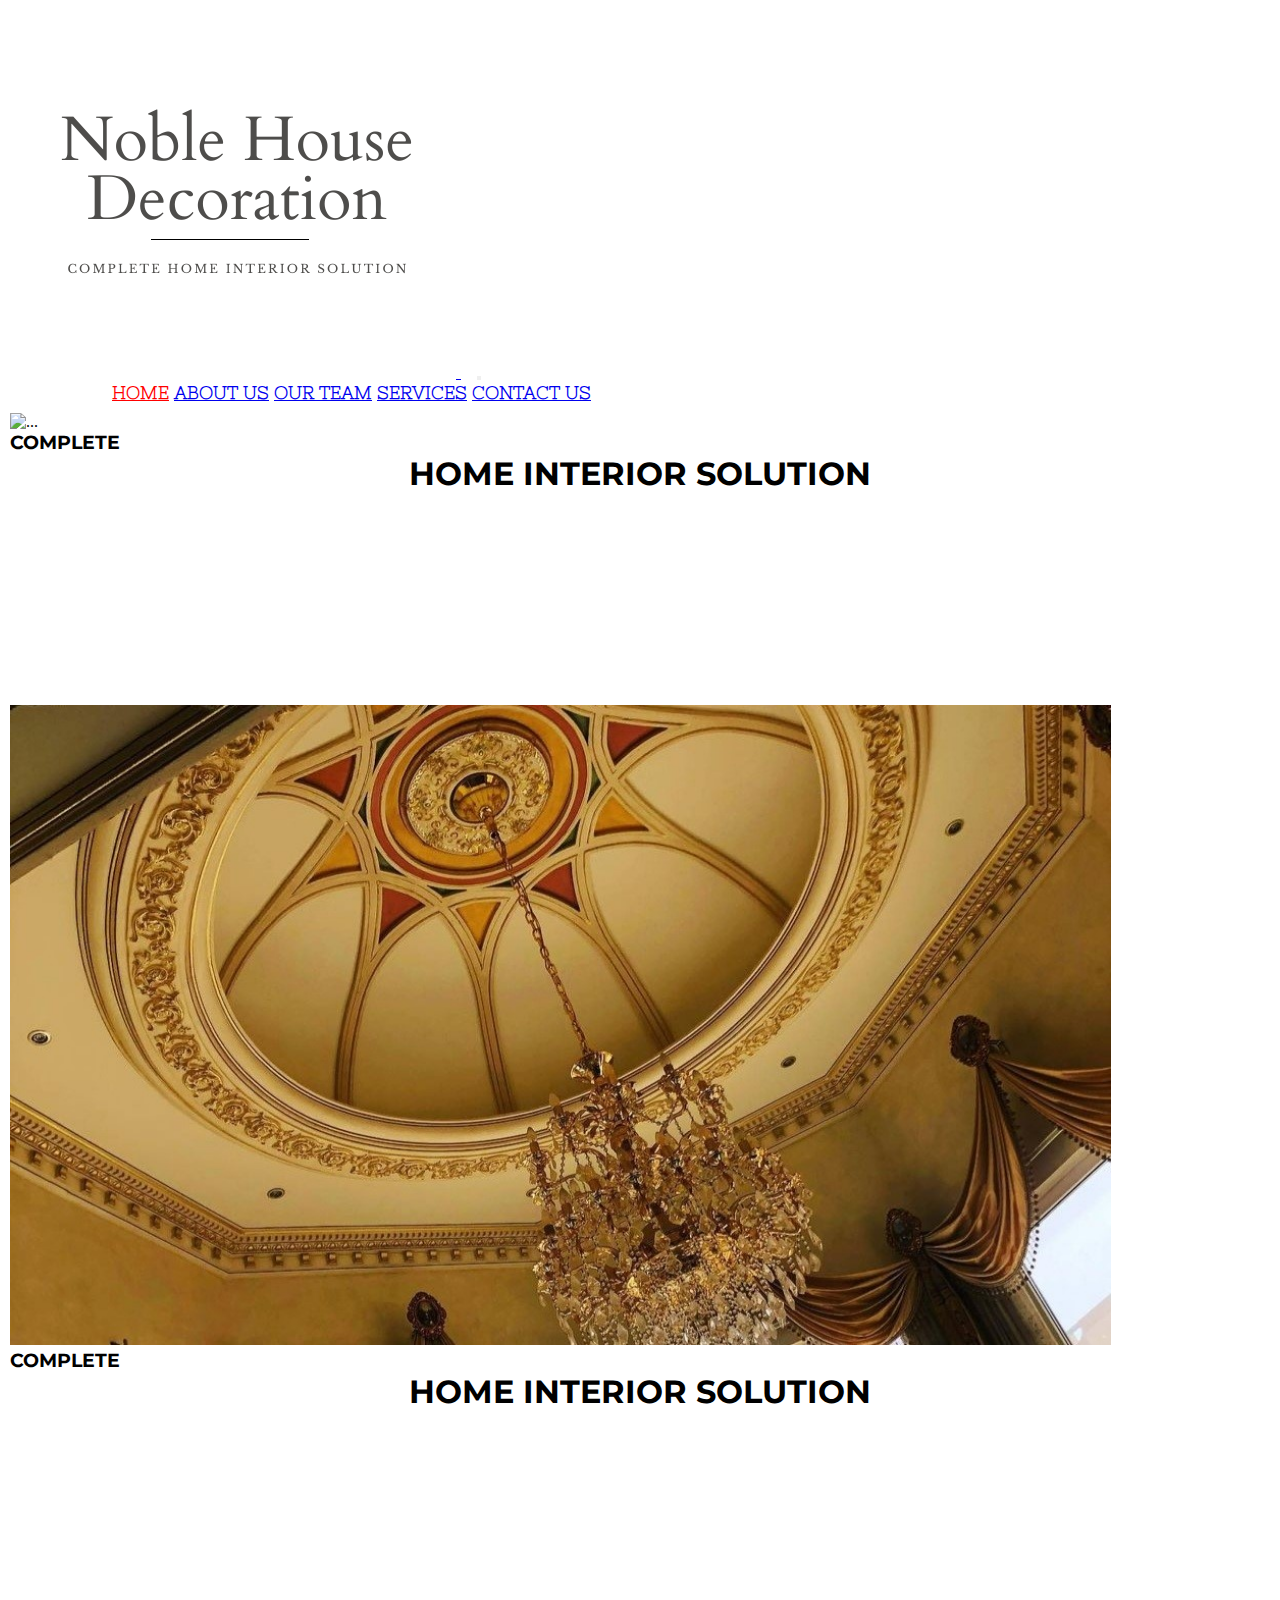
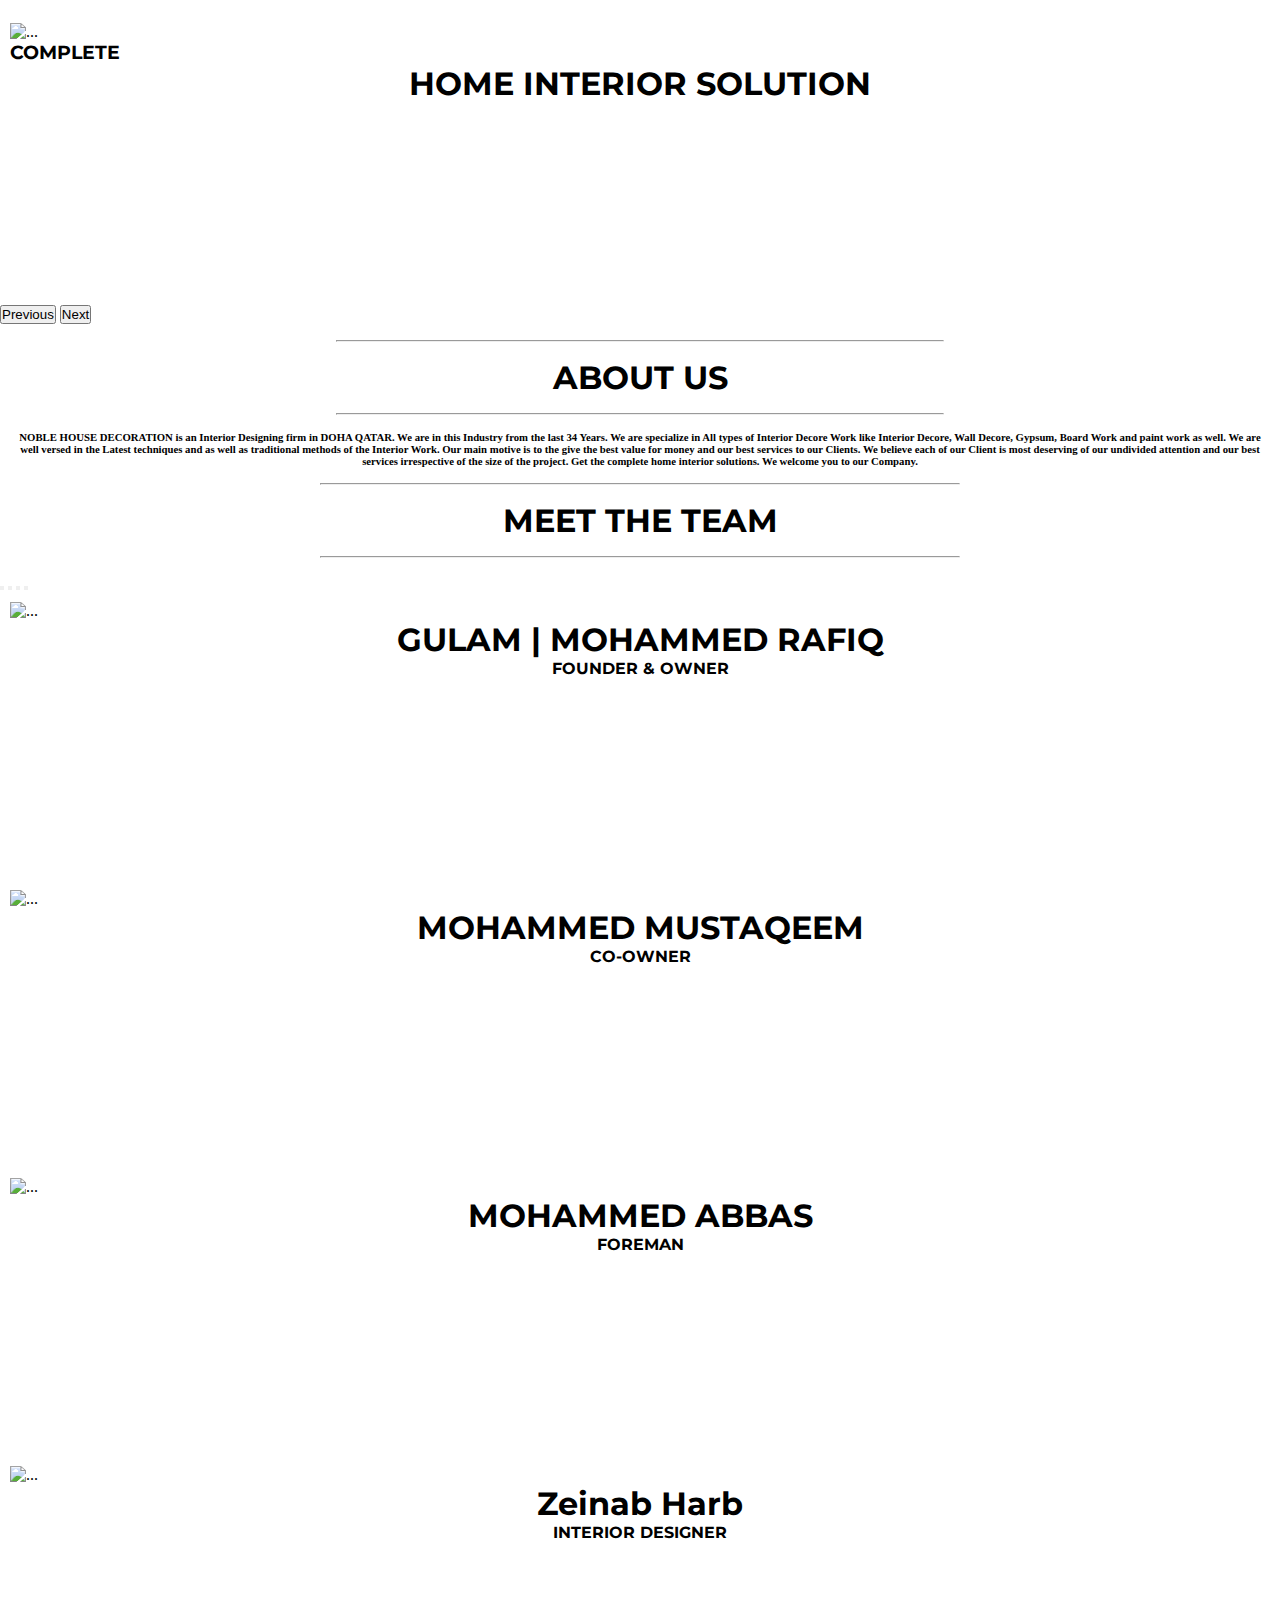
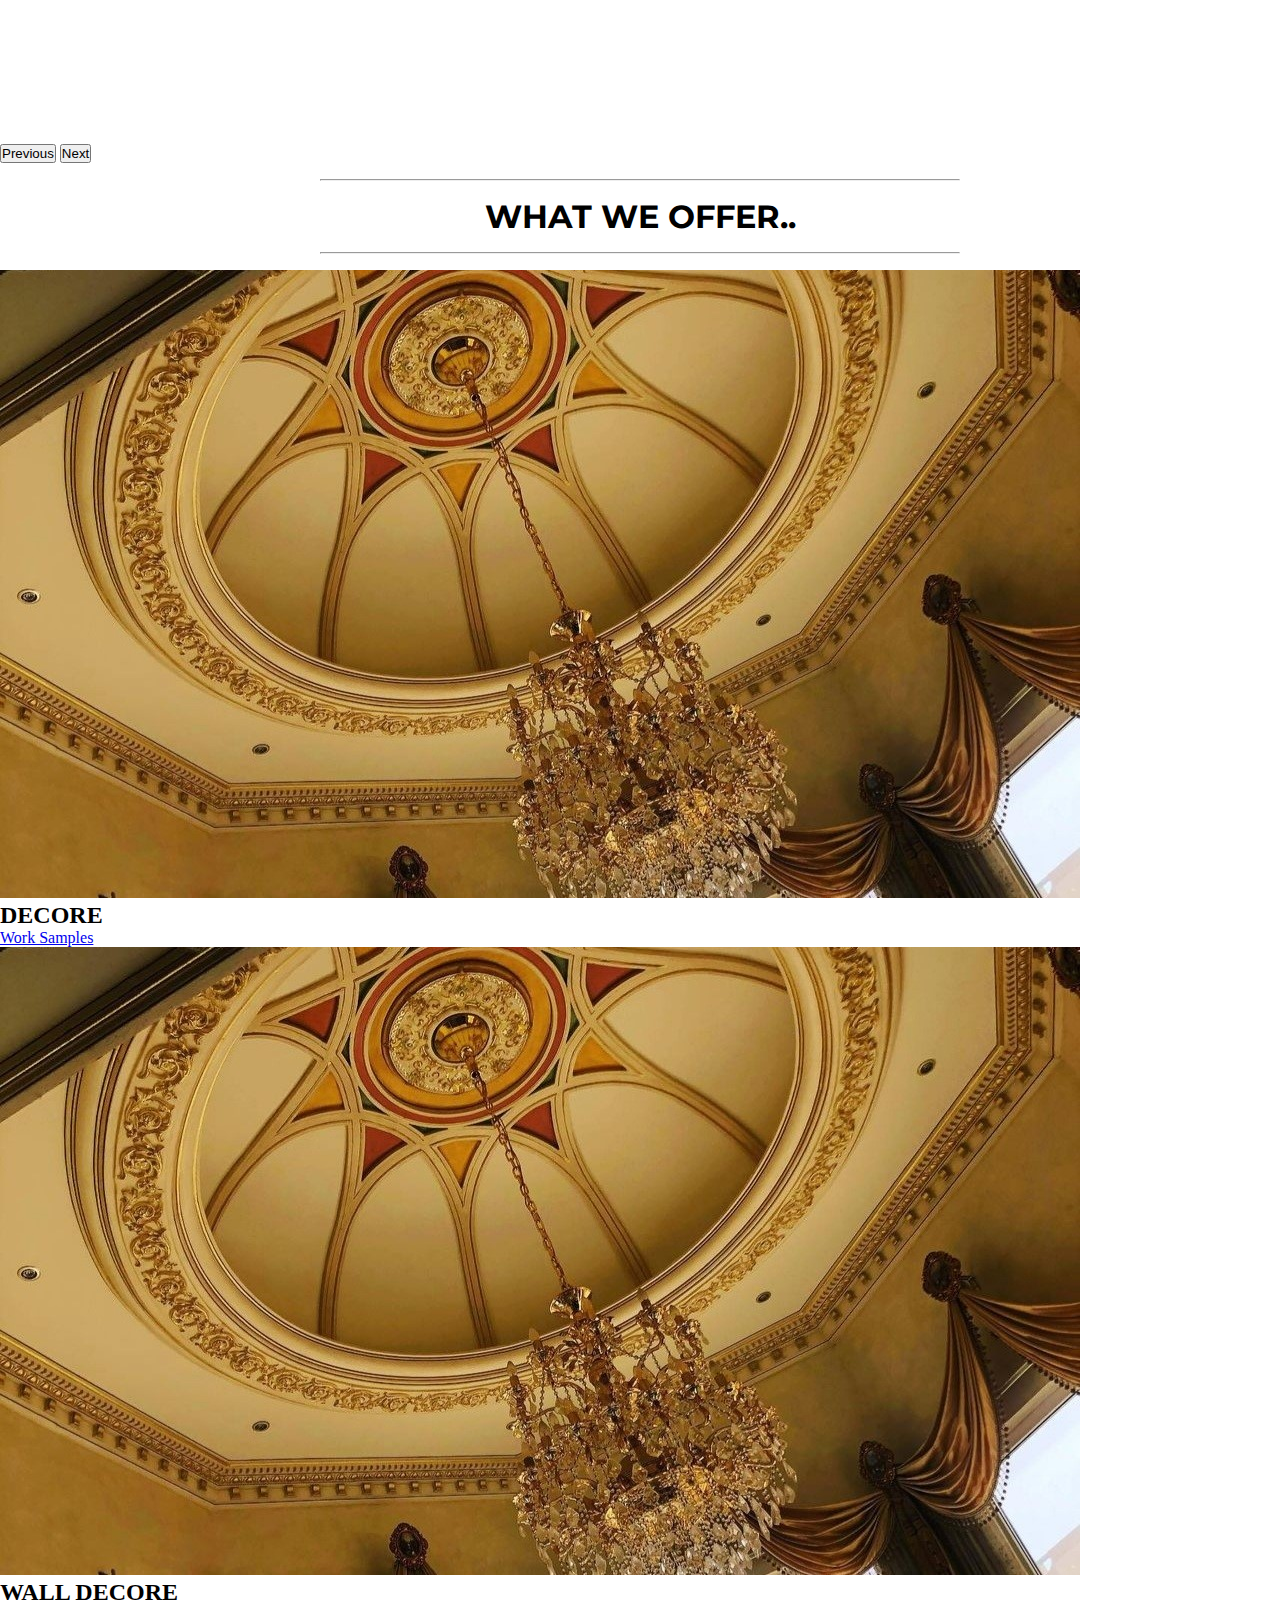
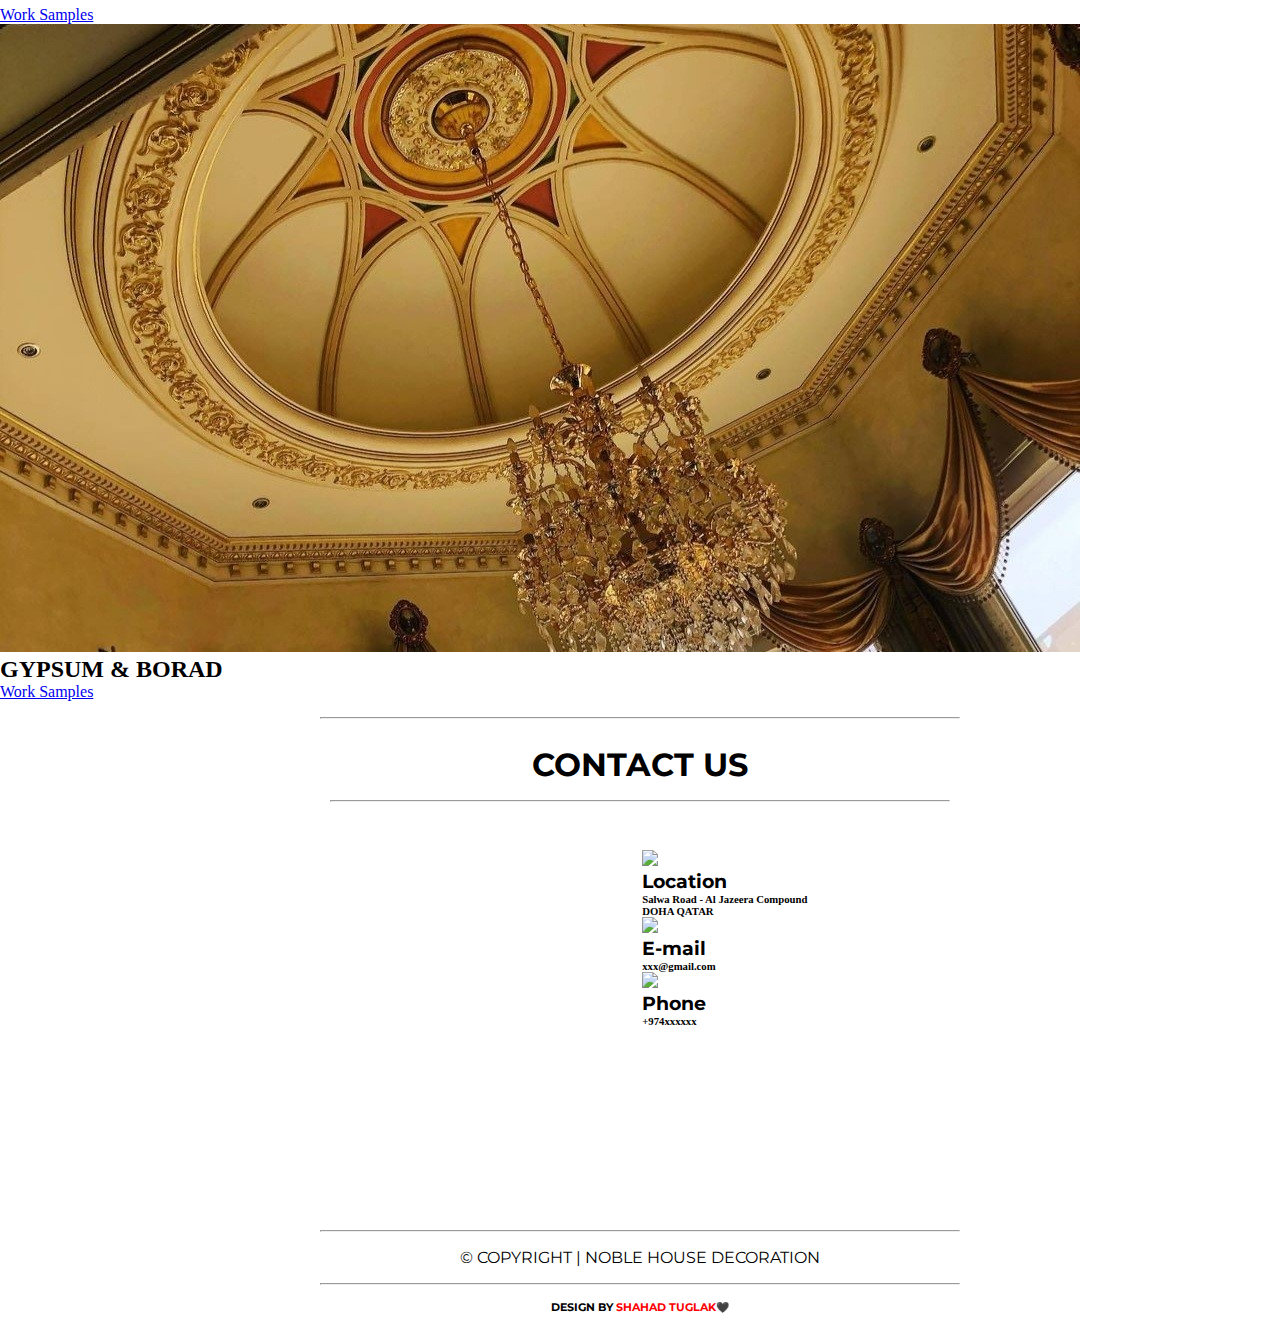
==== index.html @ 3ae215b7 "update index.html" ====
<!DOCTYPE html>
<html lang="en">

<head>
    <meta charset="UTF-8">
    <meta http-equiv="X-UA-Compatible" content="IE=edge">
    <meta name="viewport" content="width=device-width, initial-scale=1.0">

    <title>NOBLE HOUSE DECORATION</title>

    <!--Custom CSS-->
    <link href="style.css" rel="stylesheet">

    <!--Meta Description-->
    <meta name="description"
        content="NOBLE HOUSE DECORATION is an Interior Designing firm in DOHA QATAR.
                 We are in this Industry from the last 34 Years.We are specialized in Interior Work like Celling Decore, Wall Decore and all type of Interior Work.">

    <!--Meta Author Keyword-->
    <meta name="author" content="SHAHAD TUGLAK">

    <!-- Meta Keywords Tag-->
    <meta name="keywords" content="website,interior,decore,celling,wall work,paint,qatar">


    <!--Google Fonts-->
    <link rel="preconnect" href="https://fonts.gstatic.com">
    <link href="https://fonts.googleapis.com/css2?family=Montserrat:wght@200&display=swap" rel="stylesheet">
    <!--font 2-->
    <link rel="preconnect" href="https://fonts.gstatic.com">
    <link href="https://fonts.googleapis.com/css2?family=Nixie+One&display=swap" rel="stylesheet">

    <!-- CSS only -->
    <link href="https://cdn.jsdelivr.net/npm/bootstrap@5.0.0-beta3/dist/css/bootstrap.min.css" rel="stylesheet"
        integrity="sha384-eOJMYsd53ii+scO/bJGFsiCZc+5NDVN2yr8+0RDqr0Ql0h+rP48ckxlpbzKgwra6" crossorigin="anonymous">

    <!-- JavaScript Bundle with Popper -->
    <script src="https://cdn.jsdelivr.net/npm/bootstrap@5.0.0-beta3/dist/js/bootstrap.bundle.min.js"
        integrity="sha384-JEW9xMcG8R+pH31jmWH6WWP0WintQrMb4s7ZOdauHnUtxwoG2vI5DkLtS3qm9Ekf"
        crossorigin="anonymous"></script>

    <!--Favicon-->
    <link rel="shortcut icon" href="Noble.png" type="image/x-icon" />
</head>


<!--Navbar Section-->

<nav class="navbar navbar-expand-lg navbar-light  ">
    <div class="container-fluid">
        <!-- <a class="navbar-brand" href="index.html"><span style="color: red;">NOBLE</span> HOUSE DECORATION</a> -->
        <a class="navbar-brand" href="index.html">
            <img class="logo" alt="logo" src="Noble.png">
        </a>

        <button class="navbar-toggler" type="button" data-bs-toggle="collapse" data-bs-target="#navbarNavAltMarkup"
            aria-controls="navbarNavAltMarkup" aria-expanded="false" aria-label="Toggle navigation">
            <span class="navbar-toggler-icon"></span>

        </button>
        <div class="collapse navbar-collapse" id="navbarNavAltMarkup">
            <div class="navbar-nav">
                <a class="nav-link active" style="color: red;" aria-current="page" href="index.html">HOME</a>
                <a class="nav-link" href="#about">ABOUT US</a>
                <a class="nav-link" href="#team"> OUR TEAM</a>
                <a class="nav-link" href="#services">SERVICES</a>
                <a class="nav-link" href="#contact">CONTACT US</a>
            </div>
        </div>
    </div>
</nav>



<!--Showcase Section Test--->
<div id="carouselExampleFade" class="carousel slide carousel-fade" data-bs-ride="carousel">
    <div class="carousel-inner carousel-fade">
        <div class="carousel-item active">
            <img src="main.jpeg" class="d-block w-100" alt="...">
            <div class="carousel-caption d-none d-md-block">
                <h3>COMPLETE</h3>
                <h1>HOME INTERIOR SOLUTION</h1>
            </div>
        </div>
        <div class="carousel-item">
            <img src="sh2.jpg" class="d-block w-100" alt="...">
            <div class="carousel-caption d-none d-md-block">
                <h3>COMPLETE</h3>
                <h1>HOME INTERIOR SOLUTION</h1>
            </div>
        </div>
        <div class="carousel-item">
            <img src="main.jpeg" class="d-block w-100" alt="...">
            <div class="carousel-caption d-none d-md-block">
                <h3>COMPLETE</h3>
                <h1>HOME INTERIOR SOLUTION</h1>
            </div>
        </div>
    </div>
    <button class="carousel-control-prev" type="button" data-bs-target="#carouselExampleFade" data-bs-slide="prev">
        <span class="carousel-control-prev-icon" aria-hidden="true"></span>
        <span class="visually-hidden">Previous</span>
    </button>
    <button class="carousel-control-next" type="button" data-bs-target="#carouselExampleFade" data-bs-slide="next">
        <span class="carousel-control-next-icon" aria-hidden="true"></span>
        <span class="visually-hidden">Next</span>
    </button>
</div>

<!--About Section-->
<div id="about">
    <hr>
    <h1>ABOUT US</h1>

    <hr>


    <h6> NOBLE HOUSE DECORATION is an Interior Designing firm in DOHA QATAR.
        We are in this Industry from the last 34 Years.

        We are specialize in All types of Interior Decore Work like Interior Decore, Wall Decore, Gypsum, Board Work
        and
        paint
        work as well.


        We are well versed in the Latest techniques and as well as traditional methods of the
        Interior Work.

        Our main motive is to the give the best value for money and our best services to our Clients.

        We believe each of our Client is most deserving of our undivided attention and our best services
        irrespective
        of the size of the project.

        Get the complete home interior solutions. We welcome you to our Company. </h6>



</div>

<hr>
<!--Team Section-->
<section id="team">
    <h1>MEET THE TEAM</h1>
    <hr>
    <div id="carouselExampleIndicators" class="carousel slide" data-bs-ride="carousel">
        <div class="carousel-indicators">
            <button type="button" data-bs-target="#carouselExampleIndicators" data-bs-slide-to="0" class="active"
                aria-current="true" aria-label="Slide 1"></button>
            <button type="button" data-bs-target="#carouselExampleIndicators" data-bs-slide-to="1"
                aria-label="Slide 2"></button>
            <button type="button" data-bs-target="#carouselExampleIndicators" data-bs-slide-to="2"
                aria-label="Slide 3"></button>
            <button type="button" data-bs-target="#carouselExampleIndicators" data-bs-slide-to="3"
                aria-label="Slide 4"></button>
        </div>
        <div class="carousel-inner active">
            <div class="carousel-item active">
                <img src="2.jpg" class="d-block w-100" alt="...">
                <div class="carousel-caption">
                    <h1>GULAM | MOHAMMED RAFIQ </h1>
                    <h4>FOUNDER & OWNER</h4>
                </div>
            </div>

            <div class="carousel-item">
                <img src="2.jpg" class="d-block w-100" alt="...">
                <div class="carousel-caption">
                    <h1>MOHAMMED MUSTAQEEM</h1>
                    <h4>CO-OWNER</h4>
                </div>
            </div>

            <div class="carousel-item">
                <img src="2.jpg" class="d-block w-100" alt="...">
                <div class="carousel-caption">
                    <h1>MOHAMMED ABBAS</h1>
                    <h4>FOREMAN</h4>
                </div>
            </div>

            <div class="carousel-item">
                <img src="2.jpg" class="d-block w-100" alt="...">
                <div class="carousel-caption">
                    <h1> Zeinab Harb</h1>
                    <h4>INTERIOR DESIGNER</h4>
                </div>
            </div>
        </div>
        <button class="carousel-control-prev" type="button" data-bs-target="#carouselExampleIndicators"
            data-bs-slide="prev">
            <span class="carousel-control-prev-icon" aria-hidden="true"></span>
            <span class="visually-hidden">Previous</span>
        </button>
        <button class="carousel-control-next" type="button" data-bs-target="#carouselExampleIndicators"
            data-bs-slide="next">
            <span class="carousel-control-next-icon" aria-hidden="true"></span>
            <span class="visually-hidden">Next</span>
        </button>
    </div>
</section>
<hr>

<!--Work Section-->
<h1 id="services">WHAT WE OFFER..</h1>
<hr>

<div class="card mb-4 ">
    <img src="sh2.jpg" class="card-img-top" alt="workimage">
    <div class="card-body work1">
        <h2 class="card-title">DECORE</h2>
        <p class="card-text"> </p>
        <a href="decore.html" class="btn btn-warning">Work Samples</a>
    </div>
</div>
<div class="card mb-4">
    <img src="sh2.jpg" class="card-img-top" alt="workimage">
    <div class="card-body work1">
        <h2 class="card-title">WALL DECORE</h2>
        <p class="card-text"> </p>
        <a href="wall.html" class="btn btn-warning">Work Samples</a>
    </div>
</div>
<div class="card mb-4">
    <img src="sh2.jpg" class="card-img-top" alt="workimage">
    <div class="card-body work1">
        <h2 class="card-title">GYPSUM & BORAD</h2>
        <p class="card-text"> </p>
        <a href="gypsum.html" class="btn btn-warning">Work Samples</a>
    </div>
</div>

</div>






<!-- <div class="letsstart">

    <div class="pic1  shadow">
        <h4>DECORE</h4>
        <a href="decore.html" type="button" class="btn-sm btn-warning">EXPLORE WORK</a>
    </div>
    <div class="pic2 shadow">
        <h4>WALL DECORE</h4>
        <a href="wall.html" type="button" class="btn-sm btn-warning ">EXPLORE WORK</a>
    </div>
</div>
<div class="letsstart">
    <div class="pic1  shadow  ">
        <h4>GYPSUM & BOARD</h4>

        <a href="gypsum.html" type="button" class="btn-sm btn-warning ">EXPLORE WORK</a>

    </div>
    <div class="pic2 shadow">
        <h4>PAINT</h4>

        <a href="paint.html" type="button" class="btn-sm btn-warning ">EXPLORE WORK</a>

    </div>
</div> -->
<hr>


<!--Contact Us-->
<section id="contact" class="contactus">
    <h1>CONTACT US</h1>
    <hr>
    <div class="container">
        <div class="map">
            <iframe
                src="https://www.google.com/maps/embed?pb=!1m18!1m12!1m3!1d115441.17230049876!2d51.41496824148578!3d25.286168348717865!2m3!1f0!2f0!3f0!3m2!1i1024!2i768!4f13.1!3m3!1m2!1s0x3e45c54c1ec6f11f%3A0xee988ec20a95d487!2sAl%20Jazeerah%20Compound!5e0!3m2!1sen!2sin!4v1622183088851!5m2!1sen!2sin"
                width="600" height="450" style="border:0;" allowfullscreen="" loading="lazy"></iframe>

        </div>
        <div class="contactinfo">
            <img src="https://img.icons8.com/bubbles/50/000000/worldwide-location.png" />
            <h3>Location</h3>
            <h6>Salwa Road - Al Jazeera Compound </h6>
            <h6>DOHA QATAR</h6>


            <img src="https://img.icons8.com/bubbles/50/000000/email.png" />
            <h3>E-mail</h3>
            <h6>xxx@gmail.com</h6>

            <img src="https://img.icons8.com/bubbles/50/000000/phone.png" />
            <h3>Phone</h3>
            <h6>+974xxxxxx</h6>
        </div>
</section>
<hr>
<!--footer-->
<footer>
    <p> &copy; COPYRIGHT | NOBLE HOUSE DECORATION</p>
    <hr>
    <h6>DESIGN BY <a target=" _blank" href="https://shahadtuglak.netlify.app">SHAHAD
            TUGLAK🖤</a></h6>
</footer>
<script src="app.js"></script>

</body>

</html>
---- style.css ----
* {
  box-sizing: border-box;
  margin: 0;
  padding: 0;
}

body {
  /* font-family: "Montserrat", sans-serif !important; */
  scroll-behavior: smooth;
}
nav {
  font-family: "Nixie One", cursive !important;
  font-size: large;
  font-weight: bold;
}
.navbar-nav {
  margin-left: 7rem;
}

nav {
  background-color: white;
}

.nav-link:hover {
  color: red !important;
  border: 1px solid red !important;
}

h1,
h4 {
  font-family: "Montserrat", sans-serif;
  text-align: center;
}
h3 {
  font-family: "Montserrat", sans-serif;
}

.showcase {
  background: url("sh2.jpg") no-repeat center center fixed;
  height: 100vh;
  width: 100%;
  display: table;
  background-size: cover;
}
.showcase a {
  font-family: sans-serif !important;
  text-decoration: none !important;
}
.showcase_text {
  display: table-cell;
  text-align: center;
  vertical-align: middle;
  color: white;
}

#about {
  text-align: center;
  margin: 1rem;
}

.carousel-item {
  width: 100% !important;
  padding: 10px !important;
}

.carousel-caption {
  color: black !important;
  padding-bottom: 12rem !important;
}
/* font-weight: bold !important; */
/* text-shadow: 3px 0px 7px rgba(81, 67, 21, 0.8),
    -3px 0px 7px rgba(81, 67, 21, 0.8), 0px 4px 7px rgba(81, 67, 21, 0.8) !important; */

footer {
  font-family: "Montserrat", sans-serif;
  text-align: center;
  margin-bottom: 1rem;
}
footer a {
  text-decoration: none !important;
  color: red;
  margin-bottom: 10px;
}

.letsstart {
  text-align: center;
  align-items: center;
  text-shadow: 1px 1px 1px #000;
  padding-top: 20px;
  color: white;
}

.letsstart a {
  text-decoration: none;
  margin-top: 10rem;
}
.pic1,
.pic2 {
  background-position: center;
  padding: 30px;

  background-size: cover;
}
.pic1 {
  background-image: url("4.jpg");
}
.pic2 {
  background-image: url("20.jpg");
}

/* Contact Section */
.contactus {
  padding: 10px;
}

hr {
  color: red !important;
}

/* Media Queries */
/* PC SCREEN */
@media screen and (min-width: 1024px) {
  .contactus .container {
    display: flex;
    justify-content: space-around;
    padding-top: 2rem;
  }

  iframe {
    height: 350px;
    width: 450px;
  }
  .contactinfo {
    width: 45%;
    /* padding-top: 1rem; */
  }

  hr {
    margin: 1rem 20rem 1rem 20rem !important;
  }
  .navbar-brand {
    font-size: large;
    padding: 0 1rem 0 1rem !important;
  }
  .letsstart {
    display: flex;
    height: 50vh;
    justify-content: space-around;
  }

  .pic1,
  .pic2 {
    height: 300px;
    width: 35%;
  }
  .carousel-item img {
    height: 40rem;
  }
}

/* Tablet Screen */
@media (min-width: 769px) and (max-width: 1023px) {
  .contactus .container {
    display: flex;
    justify-content: space-around;
    padding-top: 2rem;
  }
  iframe {
    height: 400px;
    width: 400px;
    margin-right: 1rem;
  }
  .contactinfo {
    width: 45%;
    padding-top: 1rem;
  }
  hr {
    margin: 1rem 15rem 1rem 15rem !important;
  }
  .letsstart {
    display: flex;
    height: 50vh;
    justify-content: space-around;
  }
  .pic1,
  .pic2 {
    height: 300px;
    width: 45%;
  }
  .carousel-item img {
    height: 35rem;
  }
}

/* Mobile Screen */
@media screen and (max-width: 768px) {
  .contactus .container {
    padding-top: 2rem;
  }
  .map,
  iframe {
    height: 300px;
    width: 100%;
  }
  .contactinfo {
    padding-top: 1rem;
  }
  hr {
    margin: 1rem 5rem 1rem 5rem !important;
  }
  .navbar-brand {
    font-size: large;
    padding: 1px !important;
  }
  .letsstart {
    width: 100%;
    display: block;
  }
  .pic1,
  .pic2 {
    height: 280px;
    margin: 10px 8px 10px 8px;
  }
  .carousel-item img {
    height: 30rem;
  }
}
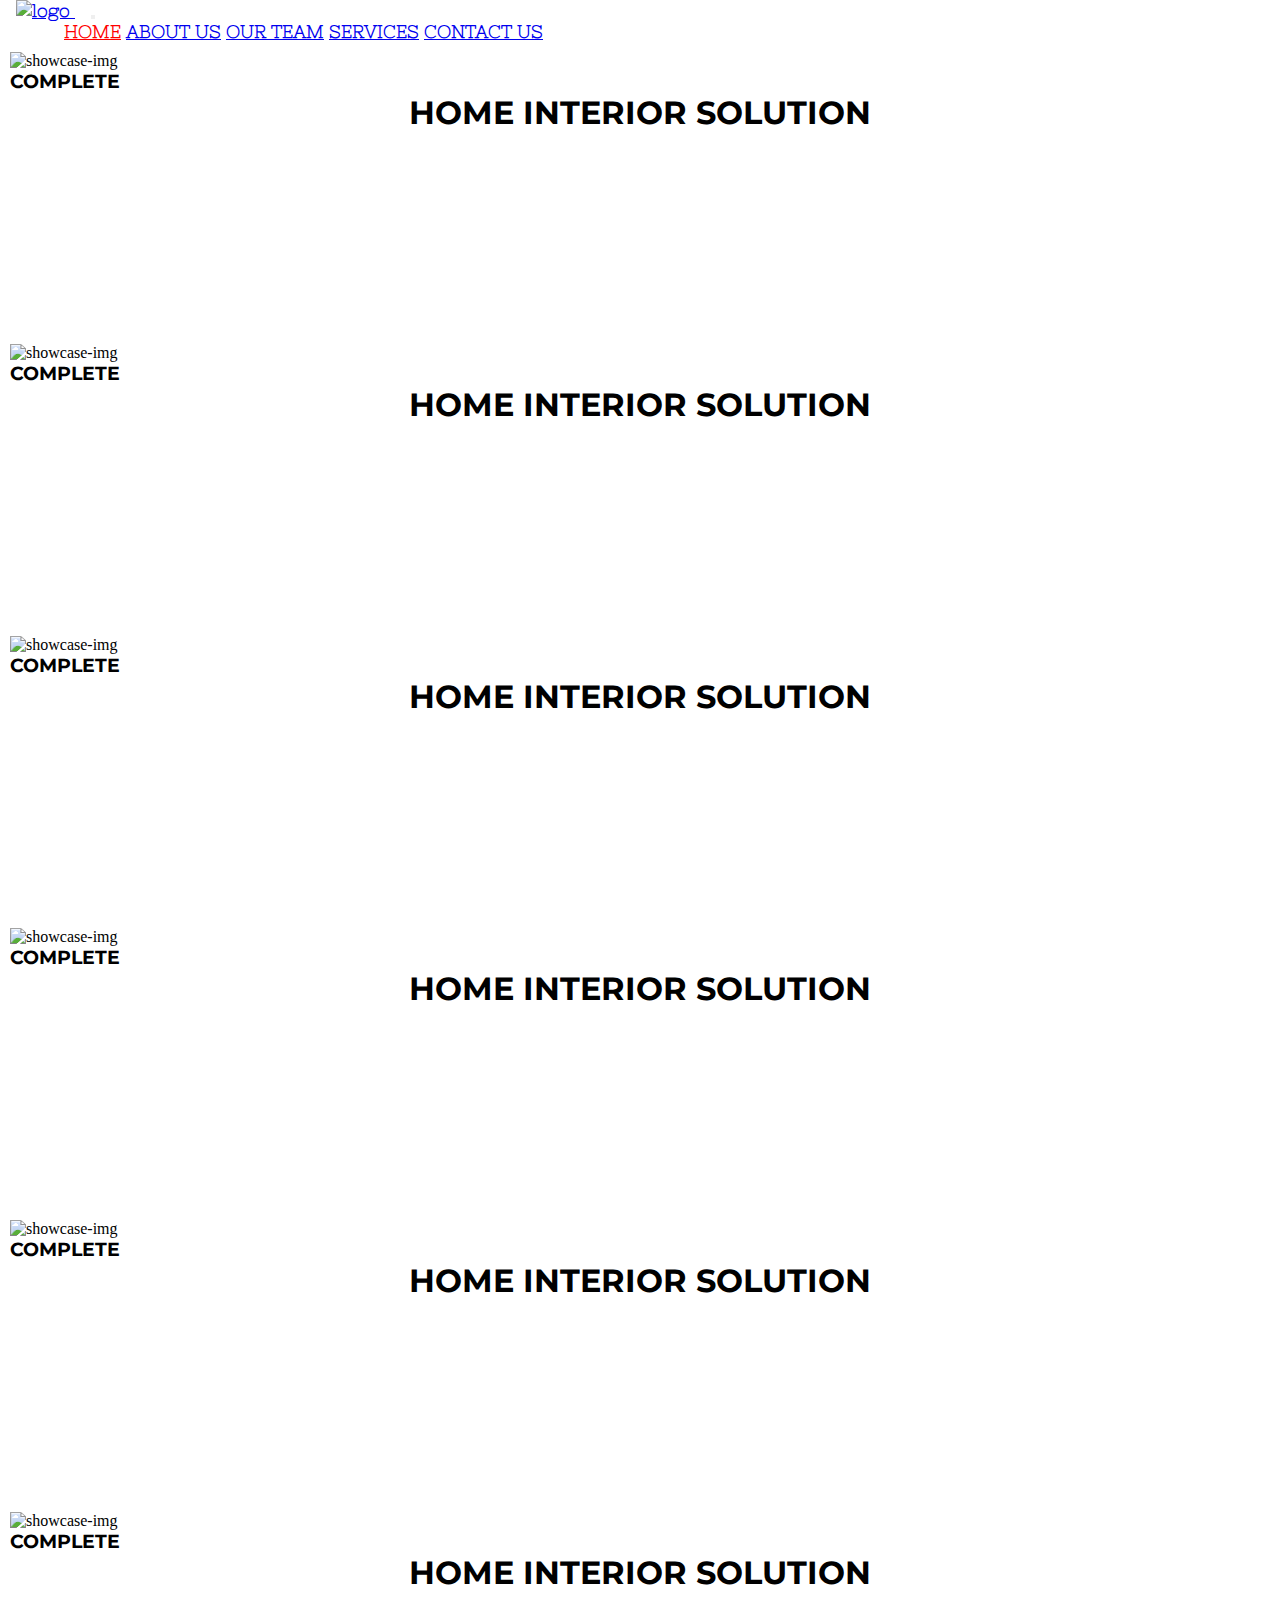
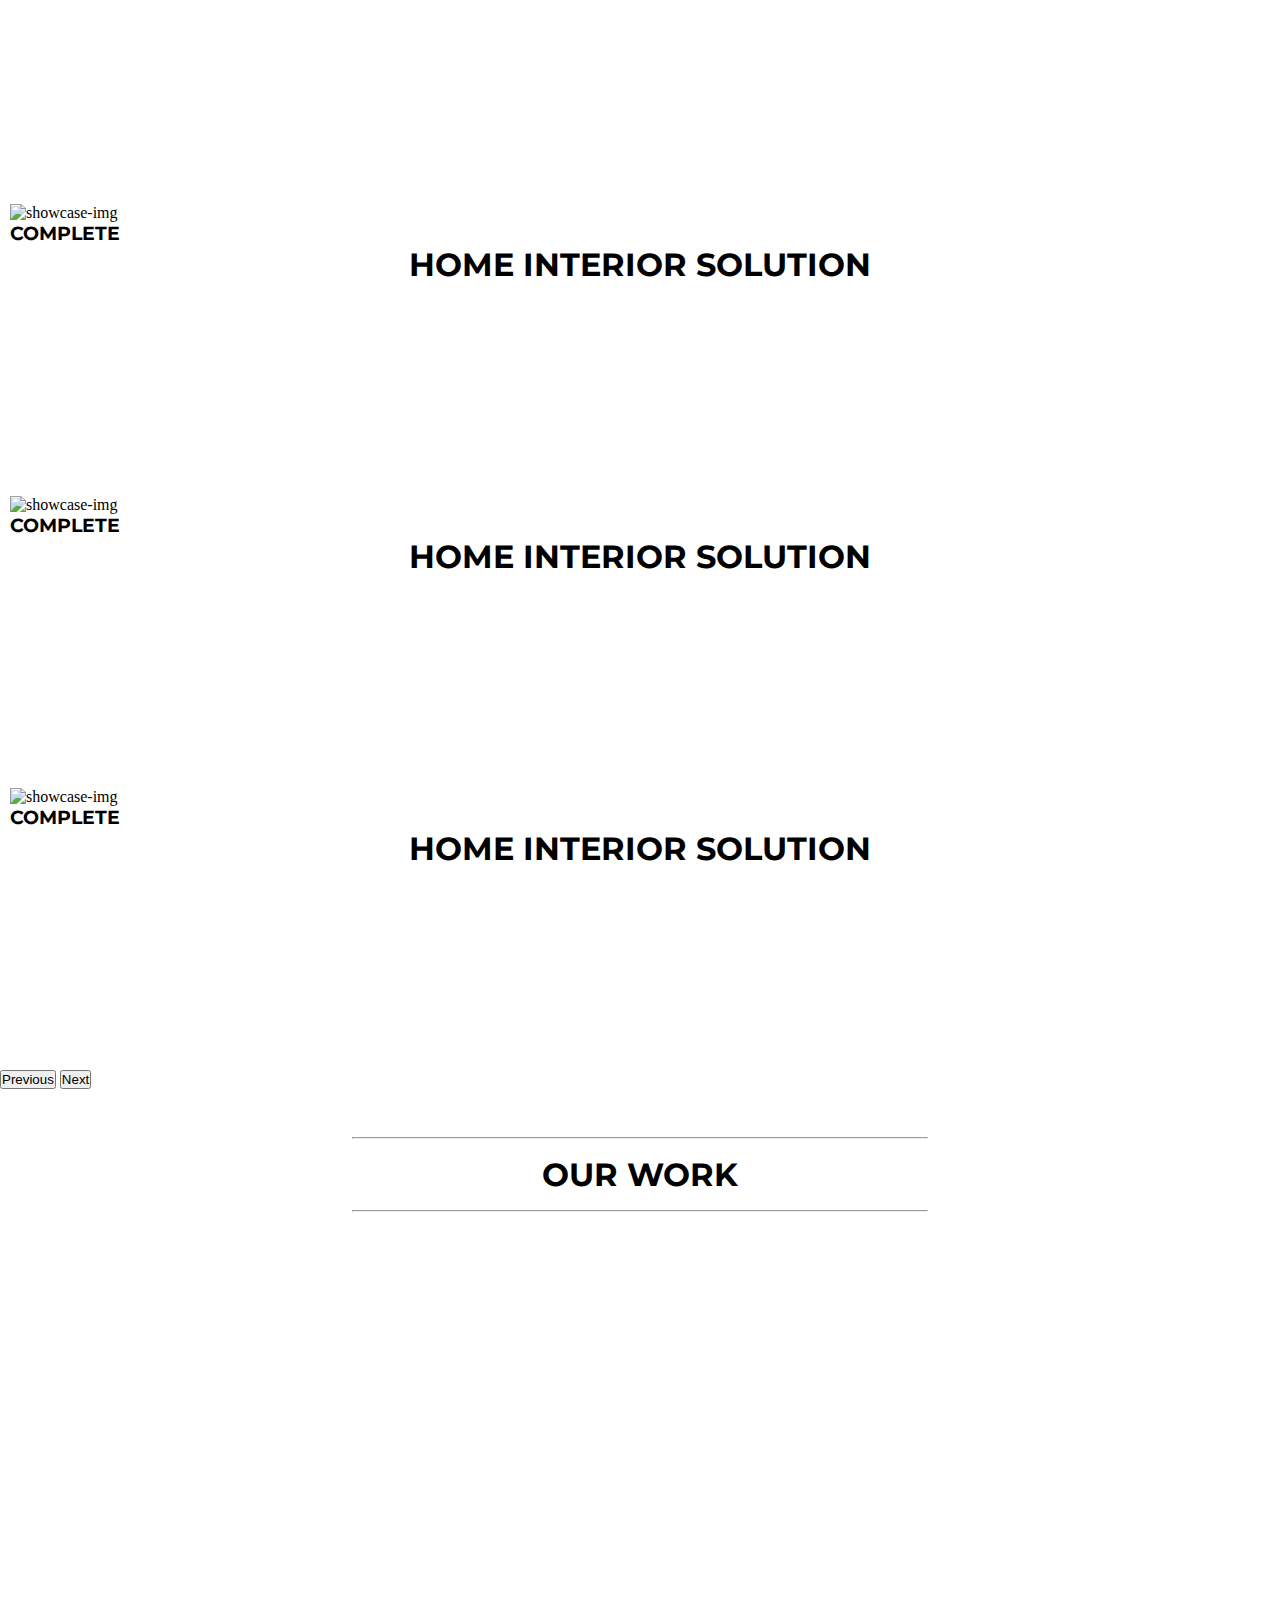
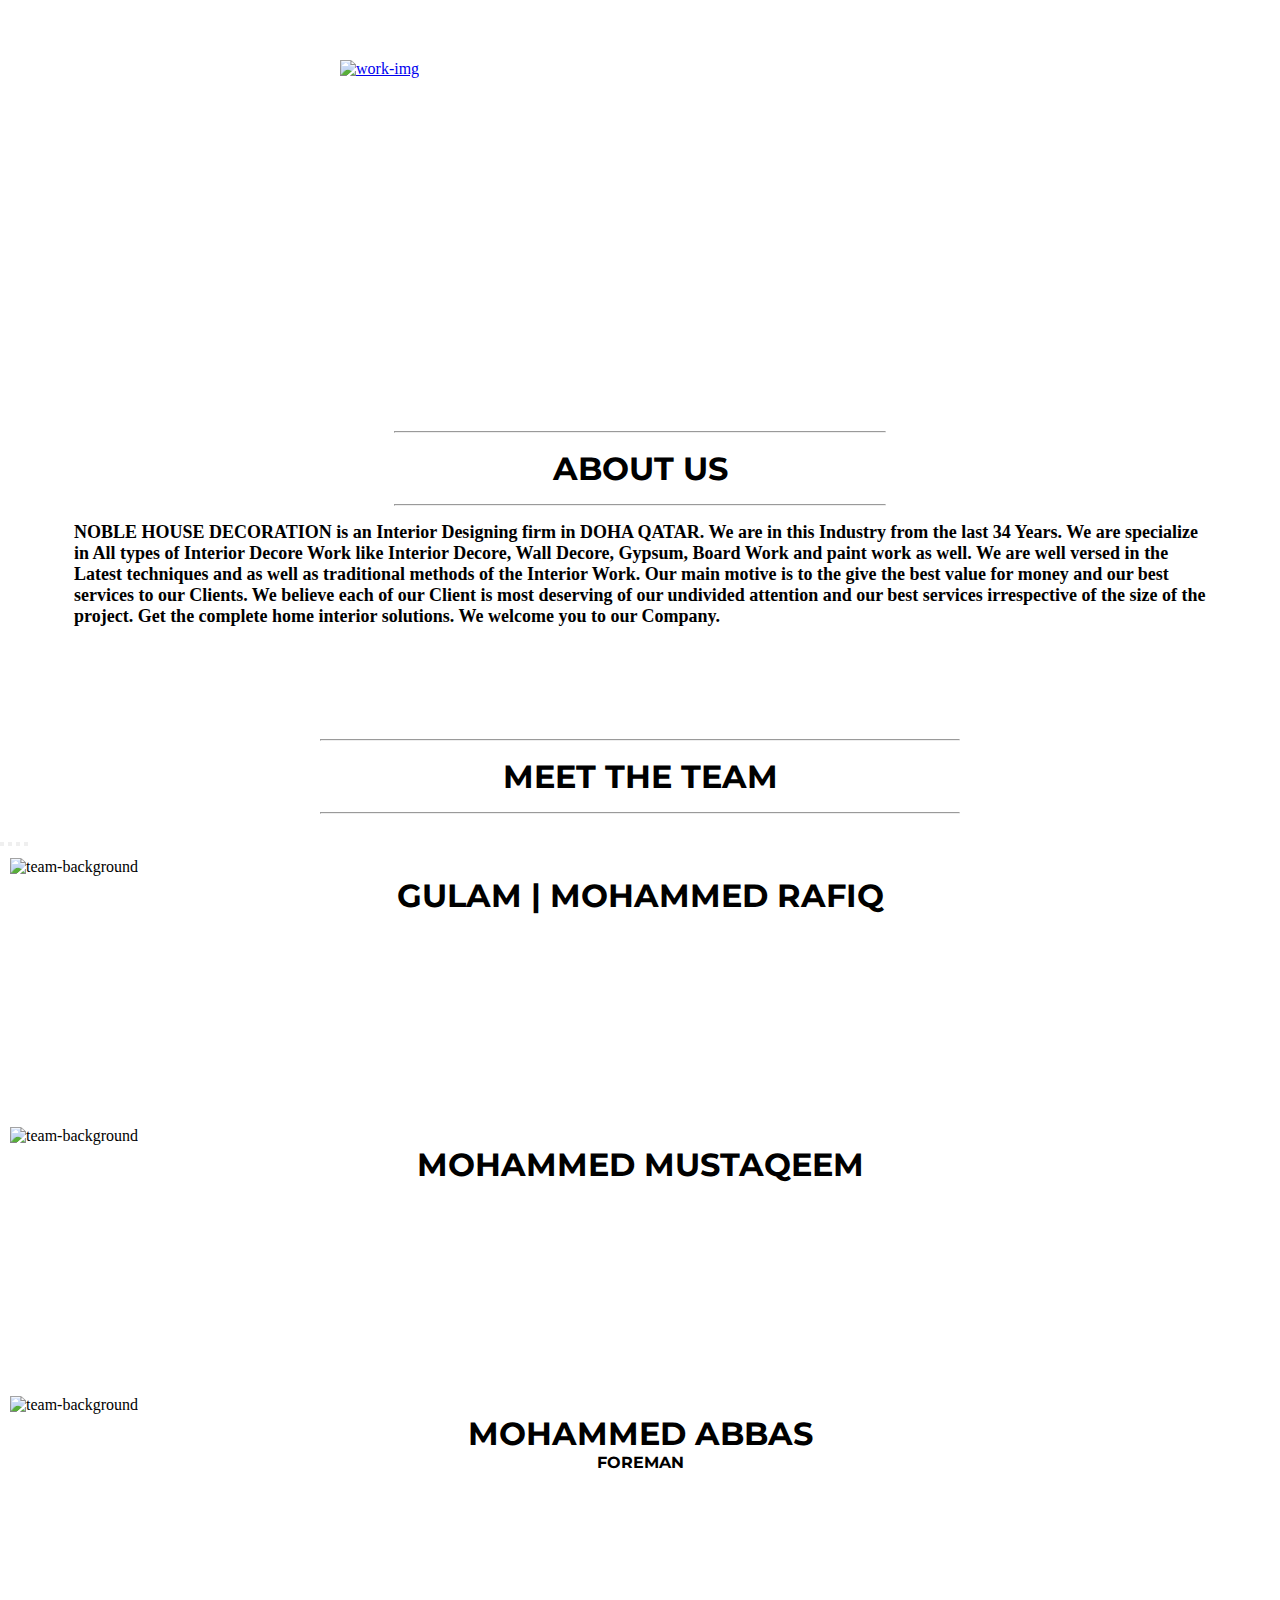
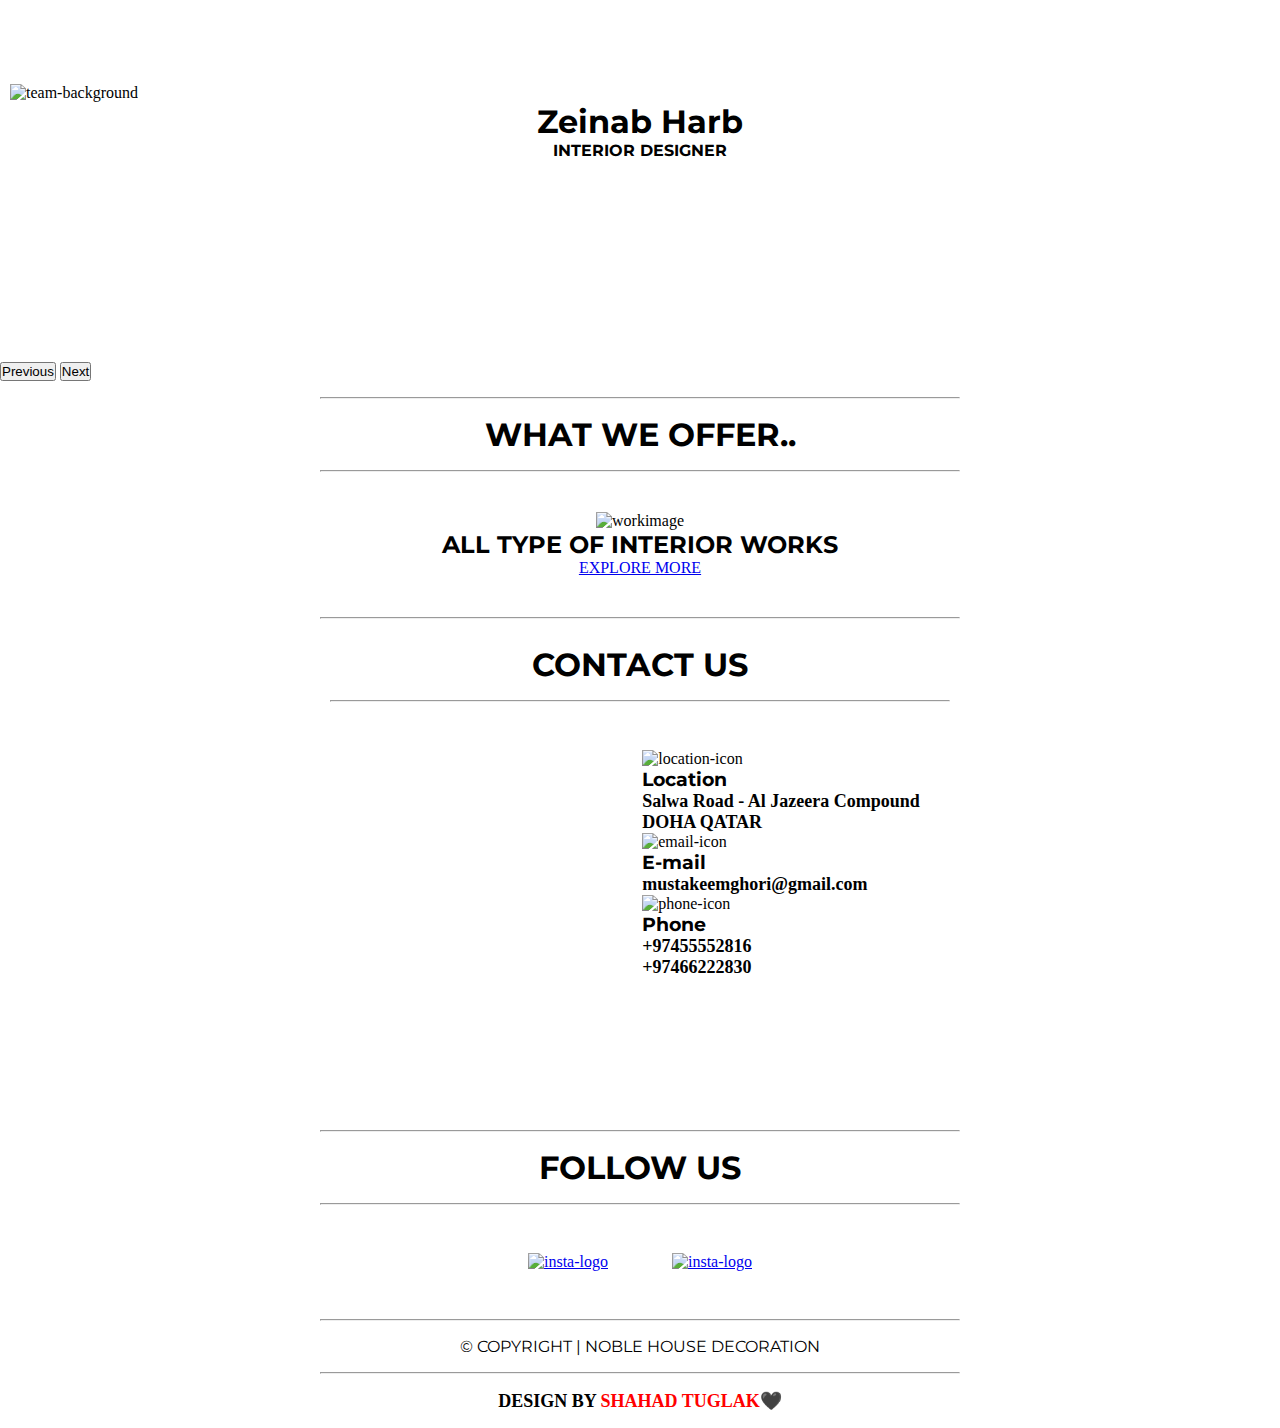
==== commit 9247b70d: "update index.html" ====
--- a/index.html
+++ b/index.html
@@ -1,308 +1,422 @@
-<!DOCTYPE html>
-<html lang="en">
-
-<head>
-    <meta charset="UTF-8">
-    <meta http-equiv="X-UA-Compatible" content="IE=edge">
-    <meta name="viewport" content="width=device-width, initial-scale=1.0">
-
-    <title>NOBLE HOUSE DECORATION</title>
-
-    <!--Custom CSS-->
-    <link href="style.css" rel="stylesheet">
-
-    <!--Meta Description-->
-    <meta name="description"
-        content="NOBLE HOUSE DECORATION is an Interior Designing firm in DOHA QATAR.
-                 We are in this Industry from the last 34 Years.We are specialized in Interior Work like Celling Decore, Wall Decore and all type of Interior Work.">
-
-    <!--Meta Author Keyword-->
-    <meta name="author" content="SHAHAD TUGLAK">
-
-    <!-- Meta Keywords Tag-->
-    <meta name="keywords" content="website,interior,decore,celling,wall work,paint,qatar">
-
-
-    <!--Google Fonts-->
-    <link rel="preconnect" href="https://fonts.gstatic.com">
-    <link href="https://fonts.googleapis.com/css2?family=Montserrat:wght@200&display=swap" rel="stylesheet">
-    <!--font 2-->
-    <link rel="preconnect" href="https://fonts.gstatic.com">
-    <link href="https://fonts.googleapis.com/css2?family=Nixie+One&display=swap" rel="stylesheet">
-
-    <!-- CSS only -->
-    <link href="https://cdn.jsdelivr.net/npm/bootstrap@5.0.0-beta3/dist/css/bootstrap.min.css" rel="stylesheet"
-        integrity="sha384-eOJMYsd53ii+scO/bJGFsiCZc+5NDVN2yr8+0RDqr0Ql0h+rP48ckxlpbzKgwra6" crossorigin="anonymous">
-
-    <!-- JavaScript Bundle with Popper -->
-    <script src="https://cdn.jsdelivr.net/npm/bootstrap@5.0.0-beta3/dist/js/bootstrap.bundle.min.js"
-        integrity="sha384-JEW9xMcG8R+pH31jmWH6WWP0WintQrMb4s7ZOdauHnUtxwoG2vI5DkLtS3qm9Ekf"
-        crossorigin="anonymous"></script>
-
-    <!--Favicon-->
-    <link rel="shortcut icon" href="Noble.png" type="image/x-icon" />
-</head>
-
-
-<!--Navbar Section-->
-
-<nav class="navbar navbar-expand-lg navbar-light  ">
-    <div class="container-fluid">
-        <!-- <a class="navbar-brand" href="index.html"><span style="color: red;">NOBLE</span> HOUSE DECORATION</a> -->
-        <a class="navbar-brand" href="index.html">
-            <img class="logo" alt="logo" src="Noble.png">
-        </a>
-
-        <button class="navbar-toggler" type="button" data-bs-toggle="collapse" data-bs-target="#navbarNavAltMarkup"
-            aria-controls="navbarNavAltMarkup" aria-expanded="false" aria-label="Toggle navigation">
-            <span class="navbar-toggler-icon"></span>
-
-        </button>
-        <div class="collapse navbar-collapse" id="navbarNavAltMarkup">
-            <div class="navbar-nav">
-                <a class="nav-link active" style="color: red;" aria-current="page" href="index.html">HOME</a>
-                <a class="nav-link" href="#about">ABOUT US</a>
-                <a class="nav-link" href="#team"> OUR TEAM</a>
-                <a class="nav-link" href="#services">SERVICES</a>
-                <a class="nav-link" href="#contact">CONTACT US</a>
-            </div>
-        </div>
-    </div>
-</nav>
-
-
-
-<!--Showcase Section Test--->
-<div id="carouselExampleFade" class="carousel slide carousel-fade" data-bs-ride="carousel">
-    <div class="carousel-inner carousel-fade">
-        <div class="carousel-item active">
-            <img src="main.jpeg" class="d-block w-100" alt="...">
-            <div class="carousel-caption d-none d-md-block">
-                <h3>COMPLETE</h3>
-                <h1>HOME INTERIOR SOLUTION</h1>
-            </div>
-        </div>
-        <div class="carousel-item">
-            <img src="sh2.jpg" class="d-block w-100" alt="...">
-            <div class="carousel-caption d-none d-md-block">
-                <h3>COMPLETE</h3>
-                <h1>HOME INTERIOR SOLUTION</h1>
-            </div>
-        </div>
-        <div class="carousel-item">
-            <img src="main.jpeg" class="d-block w-100" alt="...">
-            <div class="carousel-caption d-none d-md-block">
-                <h3>COMPLETE</h3>
-                <h1>HOME INTERIOR SOLUTION</h1>
-            </div>
-        </div>
-    </div>
-    <button class="carousel-control-prev" type="button" data-bs-target="#carouselExampleFade" data-bs-slide="prev">
-        <span class="carousel-control-prev-icon" aria-hidden="true"></span>
-        <span class="visually-hidden">Previous</span>
-    </button>
-    <button class="carousel-control-next" type="button" data-bs-target="#carouselExampleFade" data-bs-slide="next">
-        <span class="carousel-control-next-icon" aria-hidden="true"></span>
-        <span class="visually-hidden">Next</span>
-    </button>
-</div>
-
-<!--About Section-->
-<div id="about">
-    <hr>
-    <h1>ABOUT US</h1>
-
-    <hr>
-
-
-    <h6> NOBLE HOUSE DECORATION is an Interior Designing firm in DOHA QATAR.
-        We are in this Industry from the last 34 Years.
-
-        We are specialize in All types of Interior Decore Work like Interior Decore, Wall Decore, Gypsum, Board Work
-        and
-        paint
-        work as well.
-
-
-        We are well versed in the Latest techniques and as well as traditional methods of the
-        Interior Work.
-
-        Our main motive is to the give the best value for money and our best services to our Clients.
-
-        We believe each of our Client is most deserving of our undivided attention and our best services
-        irrespective
-        of the size of the project.
-
-        Get the complete home interior solutions. We welcome you to our Company. </h6>
-
-
-
-</div>
-
-<hr>
-<!--Team Section-->
-<section id="team">
-    <h1>MEET THE TEAM</h1>
-    <hr>
-    <div id="carouselExampleIndicators" class="carousel slide" data-bs-ride="carousel">
-        <div class="carousel-indicators">
-            <button type="button" data-bs-target="#carouselExampleIndicators" data-bs-slide-to="0" class="active"
-                aria-current="true" aria-label="Slide 1"></button>
-            <button type="button" data-bs-target="#carouselExampleIndicators" data-bs-slide-to="1"
-                aria-label="Slide 2"></button>
-            <button type="button" data-bs-target="#carouselExampleIndicators" data-bs-slide-to="2"
-                aria-label="Slide 3"></button>
-            <button type="button" data-bs-target="#carouselExampleIndicators" data-bs-slide-to="3"
-                aria-label="Slide 4"></button>
-        </div>
-        <div class="carousel-inner active">
-            <div class="carousel-item active">
-                <img src="2.jpg" class="d-block w-100" alt="...">
-                <div class="carousel-caption">
-                    <h1>GULAM | MOHAMMED RAFIQ </h1>
-                    <h4>FOUNDER & OWNER</h4>
-                </div>
-            </div>
-
-            <div class="carousel-item">
-                <img src="2.jpg" class="d-block w-100" alt="...">
-                <div class="carousel-caption">
-                    <h1>MOHAMMED MUSTAQEEM</h1>
-                    <h4>CO-OWNER</h4>
-                </div>
-            </div>
-
-            <div class="carousel-item">
-                <img src="2.jpg" class="d-block w-100" alt="...">
-                <div class="carousel-caption">
-                    <h1>MOHAMMED ABBAS</h1>
-                    <h4>FOREMAN</h4>
-                </div>
-            </div>
-
-            <div class="carousel-item">
-                <img src="2.jpg" class="d-block w-100" alt="...">
-                <div class="carousel-caption">
-                    <h1> Zeinab Harb</h1>
-                    <h4>INTERIOR DESIGNER</h4>
-                </div>
-            </div>
-        </div>
-        <button class="carousel-control-prev" type="button" data-bs-target="#carouselExampleIndicators"
-            data-bs-slide="prev">
-            <span class="carousel-control-prev-icon" aria-hidden="true"></span>
-            <span class="visually-hidden">Previous</span>
-        </button>
-        <button class="carousel-control-next" type="button" data-bs-target="#carouselExampleIndicators"
-            data-bs-slide="next">
-            <span class="carousel-control-next-icon" aria-hidden="true"></span>
-            <span class="visually-hidden">Next</span>
-        </button>
-    </div>
-</section>
-<hr>
-
-<!--Work Section-->
-<h1 id="services">WHAT WE OFFER..</h1>
-<hr>
-
-<div class="card mb-4 ">
-    <img src="sh2.jpg" class="card-img-top" alt="workimage">
-    <div class="card-body work1">
-        <h2 class="card-title">DECORE</h2>
-        <p class="card-text"> </p>
-        <a href="decore.html" class="btn btn-warning">Work Samples</a>
-    </div>
-</div>
-<div class="card mb-4">
-    <img src="sh2.jpg" class="card-img-top" alt="workimage">
-    <div class="card-body work1">
-        <h2 class="card-title">WALL DECORE</h2>
-        <p class="card-text"> </p>
-        <a href="wall.html" class="btn btn-warning">Work Samples</a>
-    </div>
-</div>
-<div class="card mb-4">
-    <img src="sh2.jpg" class="card-img-top" alt="workimage">
-    <div class="card-body work1">
-        <h2 class="card-title">GYPSUM & BORAD</h2>
-        <p class="card-text"> </p>
-        <a href="gypsum.html" class="btn btn-warning">Work Samples</a>
-    </div>
-</div>
-
-</div>
-
-
-
-
-
-
-<!-- <div class="letsstart">
-
-    <div class="pic1  shadow">
-        <h4>DECORE</h4>
-        <a href="decore.html" type="button" class="btn-sm btn-warning">EXPLORE WORK</a>
-    </div>
-    <div class="pic2 shadow">
-        <h4>WALL DECORE</h4>
-        <a href="wall.html" type="button" class="btn-sm btn-warning ">EXPLORE WORK</a>
-    </div>
-</div>
-<div class="letsstart">
-    <div class="pic1  shadow  ">
-        <h4>GYPSUM & BOARD</h4>
-
-        <a href="gypsum.html" type="button" class="btn-sm btn-warning ">EXPLORE WORK</a>
-
-    </div>
-    <div class="pic2 shadow">
-        <h4>PAINT</h4>
-
-        <a href="paint.html" type="button" class="btn-sm btn-warning ">EXPLORE WORK</a>
-
-    </div>
-</div> -->
-<hr>
-
-
-<!--Contact Us-->
-<section id="contact" class="contactus">
-    <h1>CONTACT US</h1>
-    <hr>
-    <div class="container">
-        <div class="map">
-            <iframe
-                src="https://www.google.com/maps/embed?pb=!1m18!1m12!1m3!1d115441.17230049876!2d51.41496824148578!3d25.286168348717865!2m3!1f0!2f0!3f0!3m2!1i1024!2i768!4f13.1!3m3!1m2!1s0x3e45c54c1ec6f11f%3A0xee988ec20a95d487!2sAl%20Jazeerah%20Compound!5e0!3m2!1sen!2sin!4v1622183088851!5m2!1sen!2sin"
-                width="600" height="450" style="border:0;" allowfullscreen="" loading="lazy"></iframe>
-
-        </div>
-        <div class="contactinfo">
-            <img src="https://img.icons8.com/bubbles/50/000000/worldwide-location.png" />
-            <h3>Location</h3>
-            <h6>Salwa Road - Al Jazeera Compound </h6>
-            <h6>DOHA QATAR</h6>
-
-
-            <img src="https://img.icons8.com/bubbles/50/000000/email.png" />
-            <h3>E-mail</h3>
-            <h6>xxx@gmail.com</h6>
-
-            <img src="https://img.icons8.com/bubbles/50/000000/phone.png" />
-            <h3>Phone</h3>
-            <h6>+974xxxxxx</h6>
-        </div>
-</section>
-<hr>
-<!--footer-->
-<footer>
-    <p> &copy; COPYRIGHT | NOBLE HOUSE DECORATION</p>
-    <hr>
-    <h6>DESIGN BY <a target=" _blank" href="https://shahadtuglak.netlify.app">SHAHAD
-            TUGLAK🖤</a></h6>
-</footer>
-<script src="app.js"></script>
-
-</body>
-
+<!DOCTYPE html>
+<html lang="en">
+
+<head>
+    <meta charset="UTF-8">
+    <meta http-equiv="X-UA-Compatible" content="IE=edge">
+    <meta name="viewport" content="width=device-width, initial-scale=1.0">
+
+    <title>NOBLE HOUSE DECORATION</title>
+
+    <!--Custom CSS-->
+    <link href="style.css" rel="stylesheet">
+
+    <!--Meta Description-->
+    <meta name="description"
+        content="NOBLE HOUSE DECORATION is an Interior Designing firm in DOHA QATAR.
+                 We are in this Industry from the last 34 Years.We are specialized in Interior Work like Celling Decore, Wall Decore and all type of Interior Work.">
+
+    <!--Meta Author Keyword-->
+    <meta name="author" content="SHAHAD TUGLAK">
+
+    <!-- Meta Keywords Tag-->
+    <meta name="keywords" content="website,interior,decore,celling,wall work,paint,qatar">
+
+
+    <!--Google Fonts-->
+    <link rel="preconnect" href="https://fonts.gstatic.com">
+    <link href="https://fonts.googleapis.com/css2?family=Montserrat:wght@200&display=swap" rel="stylesheet">
+    <!--font 2-->
+    <link rel="preconnect" href="https://fonts.gstatic.com">
+    <link href="https://fonts.googleapis.com/css2?family=Nixie+One&display=swap" rel="stylesheet">
+
+    <!-- CSS only -->
+    <link href="https://cdn.jsdelivr.net/npm/bootstrap@5.0.0-beta3/dist/css/bootstrap.min.css" rel="stylesheet"
+        integrity="sha384-eOJMYsd53ii+scO/bJGFsiCZc+5NDVN2yr8+0RDqr0Ql0h+rP48ckxlpbzKgwra6" crossorigin="anonymous">
+
+    <!-- JavaScript Bundle with Popper -->
+    <script src="https://cdn.jsdelivr.net/npm/bootstrap@5.0.0-beta3/dist/js/bootstrap.bundle.min.js"
+        integrity="sha384-JEW9xMcG8R+pH31jmWH6WWP0WintQrMb4s7ZOdauHnUtxwoG2vI5DkLtS3qm9Ekf"
+        crossorigin="anonymous"></script>
+
+    <!--AOS library-->
+    <link href="https://unpkg.com/aos@2.3.1/dist/aos.css" rel="stylesheet">
+
+    <!--Favicon-->
+    <link rel="shortcut icon" href="Noble-min.png" alt="favicon" type="image/x-icon" />
+</head>
+
+
+<!--Navbar Section-->
+
+<nav class="navbar navbar-expand-lg navbar-light  ">
+    <div class="container-fluid">
+        <!-- <a class="navbar-brand" href="index.html"><span style="color: red;">NOBLE</span> HOUSE DECORATION</a> -->
+        <a class="navbar-brand" href="index.html">
+            <img class="logo" alt="logo" src="Noble-min.png">
+        </a>
+
+        <button class="navbar-toggler" type="button" data-bs-toggle="collapse" data-bs-target="#navbarNavAltMarkup"
+            aria-controls="navbarNavAltMarkup" aria-expanded="false" aria-label="Toggle navigation">
+            <span class="navbar-toggler-icon"></span>
+
+        </button>
+        <div class="collapse navbar-collapse" id="navbarNavAltMarkup">
+            <div class="navbar-nav">
+                <a class="nav-link active" style="color: red;" aria-current="page" href="index.html">HOME</a>
+                <a class="nav-link" href="#about">ABOUT US</a>
+                <a class="nav-link" href="#team"> OUR TEAM</a>
+                <a class="nav-link" href="#services">SERVICES</a>
+                <a class="nav-link" href="#contact">CONTACT US</a>
+            </div>
+        </div>
+    </div>
+</nav>
+
+
+
+<!--Showcase Section Test--->
+<div id="carouselExampleFade" class="carousel slide carousel-fade" data-bs-ride="carousel">
+    <div class="carousel-inner carousel-fade">
+        <div class="carousel-item active">
+            <img src="img/1-min.jpg" class="d-block w-100" alt="showcase-img">
+            <div class="carousel-caption  d-md-block">
+                <h3>COMPLETE</h3>
+                <h1>HOME INTERIOR SOLUTION</h1>
+            </div>
+        </div>
+        <div class="carousel-item">
+            <img src="img/2-min.jpg" class="d-block w-100" alt="showcase-img">
+            <div class="carousel-caption  d-md-block">
+                <h3>COMPLETE</h3>
+                <h1>HOME INTERIOR SOLUTION</h1>
+            </div>
+        </div>
+
+        <div class="carousel-item">
+            <img src="img/5-min.jpg" class="d-block w-100" alt="showcase-img">
+            <div class="carousel-caption  d-md-block">
+                <h3>COMPLETE</h3>
+                <h1>HOME INTERIOR SOLUTION</h1>
+            </div>
+        </div>
+
+        <div class="carousel-item">
+            <img src="img/25-min.jpg" class="d-block w-100" alt="showcase-img">
+            <div class="carousel-caption  d-md-block">
+                <h3>COMPLETE</h3>
+                <h1>HOME INTERIOR SOLUTION</h1>
+            </div>
+        </div>
+        <div class="carousel-item">
+            <img src="img/18-min.jpg" class="d-block w-100" alt="showcase-img">
+            <div class="carousel-caption  d-md-block">
+                <h3>COMPLETE</h3>
+                <h1>HOME INTERIOR SOLUTION</h1>
+            </div>
+        </div>
+        <div class="carousel-item">
+            <img src="img/28-min.jpg" class="d-block w-100" alt="showcase-img">
+            <div class="carousel-caption  d-md-block">
+                <h3>COMPLETE</h3>
+                <h1>HOME INTERIOR SOLUTION</h1>
+            </div>
+        </div>
+
+
+        <div class="carousel-item">
+            <img src="img/10-min.jpg" class="d-block w-100" alt="showcase-img">
+            <div class="carousel-caption  d-md-block">
+                <h3>COMPLETE</h3>
+                <h1>HOME INTERIOR SOLUTION</h1>
+            </div>
+        </div>
+
+        <div class="carousel-item">
+            <img src="img/sh2-min.jpg" class="d-block w-100" alt="showcase-img">
+            <div class="carousel-caption  d-md-block">
+                <h3>COMPLETE</h3>
+                <h1>HOME INTERIOR SOLUTION</h1>
+            </div>
+        </div>
+        <div class="carousel-item">
+            <img src="img/9-min.jpg" class="d-block w-100" alt="showcase-img">
+            <div class="carousel-caption  d-md-block">
+                <h3>COMPLETE</h3>
+                <h1>HOME INTERIOR SOLUTION</h1>
+            </div>
+        </div>
+    </div>
+    <button class="carousel-control-prev" type="button" data-bs-target="#carouselExampleFade" data-bs-slide="prev">
+        <span class="carousel-control-prev-icon" aria-hidden="true"></span>
+        <span class="visually-hidden">Previous</span>
+    </button>
+    <button class="carousel-control-next" type="button" data-bs-target="#carouselExampleFade" data-bs-slide="next">
+        <span class="carousel-control-next-icon" aria-hidden="true"></span>
+        <span class="visually-hidden">Next</span>
+    </button>
+</div>
+
+
+
+
+
+<!--Work Grid-->
+
+
+<section class="wrapper">
+    <hr>
+    <h1>OUR WORK</h1>
+    <hr>
+    <div class="work-gallery">
+        <div class="gallery-item-1" data-aos="fade-down">
+            <a href="img/25-min.jpg">
+                <img src="img/25-min.jpg" alt="work-img" class="gallery-image">
+            </a>
+        </div>
+
+        <div class="gallery-item-2" data-aos="flip-down">
+            <a href="img/IMG-20210506-WA0047-min.jpg">
+                <img src="img/IMG-20210506-WA0047-min.jpg" alt="work-img" class="gallery-image">
+            </a>
+        </div>
+
+        <div class="gallery-item-3" data-aos="flip-up">
+            <a href=" img/28-min.jpg">
+                <img src="img/28-min.jpg" alt="work-img" class="gallery-image">
+            </a>
+        </div>
+
+        <div class="gallery-item-4" data-aos="fade-up">
+            <a href=" img/7-min.jpg">
+                <img src="img/7-min.jpg" alt="work-img" class="gallery-image">
+            </a>
+        </div>
+
+        <div class="gallery-item-5" data-aos="flip-right">
+            <a href=" img/8-min.jpg">
+                <img src="img/8-min.jpg" alt="work-img" class="gallery-image">
+            </a>
+        </div>
+
+        <div class="gallery-item-6" data-aos="fade-up">
+            <a href=" img/9-min.jpg">
+                <img src="img/9-min.jpg" alt="work-img" class="gallery-image">
+            </a>
+        </div>
+        <div class="gallery-item-7" data-aos="fade-down">
+            <a href=" img/10-min.jpg">
+                <img src="img/10-min.jpg" alt="work-img" class="gallery-image">
+            </a>
+        </div>
+        <div class="gallery-item-8">
+            <a href=" img/IMG-20210506-WA0034-min.jpg">
+                <img src="img/IMG-20210506-WA0034-min.jpg" alt="work-img" class="gallery-image">
+            </a>
+        </div>
+        <div class="gallery-item-9" data-aos="fade-up">
+            <a href=" img/18-min.jpg">
+                <img src="img/18-min.jpg" alt="work-img" class="gallery-image">
+            </a>
+        </div>
+    </div>
+
+</section>
+
+
+<!--About Section-->
+<div id="about">
+    <hr>
+    <h1>ABOUT US</h1>
+
+    <hr>
+
+
+    <h6> NOBLE HOUSE DECORATION is an Interior Designing firm in DOHA QATAR.
+        We are in this Industry from the last 34 Years.
+
+        We are specialize in All types of Interior Decore Work like Interior Decore, Wall Decore,
+        Gypsum, Board Work
+        and
+        paint
+        work as well.
+
+
+        We are well versed in the Latest techniques and as well as traditional methods of the
+        Interior Work.
+
+        Our main motive is to the give the best value for money and our best services to our
+        Clients.
+
+        We believe each of our Client is most deserving of our undivided attention and our best
+        services
+        irrespective
+        of the size of the project.
+
+        Get the complete home interior solutions. We welcome you to our Company. </h6>
+
+
+
+</div>
+
+
+<hr>
+<!--Team Section-->
+<section id="team">
+    <h1>MEET THE TEAM</h1>
+    <hr>
+    <div id="carouselExampleIndicators" class="carousel slide" data-bs-ride="carousel">
+        <div class="carousel-indicators">
+            <button type="button" data-bs-target="#carouselExampleIndicators" data-bs-slide-to="0" class="active"
+                aria-current="true" aria-label="Slide 1"></button>
+            <button type="button" data-bs-target="#carouselExampleIndicators" data-bs-slide-to="1"
+                aria-label="Slide 2"></button>
+            <button type="button" data-bs-target="#carouselExampleIndicators" data-bs-slide-to="2"
+                aria-label="Slide 3"></button>
+            <button type="button" data-bs-target="#carouselExampleIndicators" data-bs-slide-to="3"
+                aria-label="Slide 4"></button>
+        </div>
+        <div class="carousel-inner active">
+            <div class="carousel-item active">
+                <img src="img/team.jpg" class="d-block w-100" alt="team-background">
+                <div class="carousel-caption">
+                    <h1>GULAM | MOHAMMED RAFIQ </h1>
+                    <h4></h4>
+                </div>
+            </div>
+
+            <div class="carousel-item">
+                <img src="img/team.jpg" class="d-block w-100" alt="team-background">
+                <div class="carousel-caption">
+                    <h1>MOHAMMED MUSTAQEEM</h1>
+                    <h4></h4>
+                </div>
+            </div>
+
+            <div class="carousel-item">
+                <img src="img/team.jpg" class="d-block w-100" alt="team-background">
+                <div class="carousel-caption">
+                    <h1>MOHAMMED ABBAS</h1>
+                    <h4>FOREMAN</h4>
+                </div>
+            </div>
+
+            <div class="carousel-item">
+                <img src="img/team.jpg" class="d-block w-100" alt="team-background">
+                <div class="carousel-caption">
+                    <h1> Zeinab Harb</h1>
+                    <h4>INTERIOR DESIGNER</h4>
+                </div>
+            </div>
+        </div>
+        <button class="carousel-control-prev" type="button" data-bs-target="#carouselExampleIndicators"
+            data-bs-slide="prev">
+            <span class="carousel-control-prev-icon" aria-hidden="true"></span>
+            <span class="visually-hidden">Previous</span>
+        </button>
+        <button class="carousel-control-next" type="button" data-bs-target="#carouselExampleIndicators"
+            data-bs-slide="next">
+            <span class="carousel-control-next-icon" aria-hidden="true"></span>
+            <span class="visually-hidden">Next</span>
+        </button>
+    </div>
+</section>
+<hr>
+
+<!--Work Section-->
+<h1 id="services">WHAT WE OFFER..</h1>
+<hr>
+
+<div class="card mb-4 ">
+    <img src="img/sh2-min.jpg" class="card-img-top" alt="workimage">
+    <div class="card-body work1">
+        <h2 class="card-title">ALL TYPE OF INTERIOR WORKS</h2>
+        <p class="card-text"> </p>
+        <a href="decore.html" class="btn btn-warning">EXPLORE MORE</a>
+    </div>
+</div>
+
+
+</div>
+
+<hr>
+
+
+<!--Contact Us-->
+<section id="contact" class="contactus">
+    <h1>CONTACT US</h1>
+    <hr>
+    <div class="container">
+        <div class="map">
+            <iframe
+                src="
+                https://www.google.com/maps/embed?pb=!1m18!1m12!1m3!1d3608.636813949141!2d51.46977146496294!3d25.249154833872097!2m3!1f0!2f0!3f0!3m2!1i1024!2i768!4f13.1!3m3!1m2!1s0x3e45da7e3e11bb83%3A0xe69a46522f802c01!2sSalwa%20Rd%2C%20Doha%2C%20Qatar!5e0!3m2!1sen!2sin!4v1625134793613!5m2!1sen!2sin"
+                width="600" height="300" style="border:0;" allowfullscreen="" loading="lazy">
+            </iframe>
+            <br>
+
+
+
+
+        </div>
+        <div class="contactinfo">
+            <img src="https://img.icons8.com/bubbles/50/000000/worldwide-location.png" alt="location-icon" />
+            <h3>Location</h3>
+            <h6>Salwa Road - Al Jazeera Compound </h6>
+            <h6>DOHA QATAR</h6>
+
+
+            <img src="https://img.icons8.com/bubbles/50/000000/email.png" alt="email-icon" />
+            <h3>E-mail</h3>
+            <h6>mustakeemghori@gmail.com</h6>
+
+            <img src="https://img.icons8.com/bubbles/50/000000/phone.png" alt="phone-icon" />
+            <h3>Phone</h3>
+            <h6>+97455552816</h6>
+            <h6>+97466222830</h6>
+
+        </div>
+
+</section>
+
+
+
+<hr>
+<h1>FOLLOW US</h1>
+<hr>
+<div class="social">
+    <a href="https://www.instagram.com/noble_house_decortion/" target="_blank">
+        <img src="insta.png" class="social-icon" alt="insta-logo">
+    </a>
+    <a href="https://www.facebook.com/noble_house_decortion-107828091479541" target="_blank">
+        <img src=" fb-icon.png" class="social-icon" alt="insta-logo">
+    </a>
+
+</div>
+<!--footer-->
+<hr>
+<footer>
+    <p> &copy; COPYRIGHT | NOBLE HOUSE DECORATION</p>
+    <hr>
+    <h6>DESIGN BY <a target=" _blank" href="https://shahadtuglak.netlify.app">SHAHAD
+            TUGLAK🖤</a></h6>
+</footer>
+
+
+
+
+<!--AOS Javascript-->
+<script src="https://unpkg.com/aos@2.3.1/dist/aos.js"></script>
+<script>
+    AOS.init({
+        offset: 400,
+        duration: 1000
+
+    });
+
+</script>
+
+
+</body>
+
 </html>--- a/style.css
+++ b/style.css
@@ -1,227 +1,318 @@
-* {
-  box-sizing: border-box;
-  margin: 0;
-  padding: 0;
-}
-
-body {
-  /* font-family: "Montserrat", sans-serif !important; */
-  scroll-behavior: smooth;
-}
-nav {
-  font-family: "Nixie One", cursive !important;
-  font-size: large;
-  font-weight: bold;
-}
-.navbar-nav {
-  margin-left: 7rem;
-}
-
-nav {
-  background-color: white;
-}
-
-.nav-link:hover {
-  color: red !important;
-  border: 1px solid red !important;
-}
-
-h1,
-h4 {
-  font-family: "Montserrat", sans-serif;
-  text-align: center;
-}
-h3 {
-  font-family: "Montserrat", sans-serif;
-}
-
-.showcase {
-  background: url("sh2.jpg") no-repeat center center fixed;
-  height: 100vh;
-  width: 100%;
-  display: table;
-  background-size: cover;
-}
-.showcase a {
-  font-family: sans-serif !important;
-  text-decoration: none !important;
-}
-.showcase_text {
-  display: table-cell;
-  text-align: center;
-  vertical-align: middle;
-  color: white;
-}
-
-#about {
-  text-align: center;
-  margin: 1rem;
-}
-
-.carousel-item {
-  width: 100% !important;
-  padding: 10px !important;
-}
-
-.carousel-caption {
-  color: black !important;
-  padding-bottom: 12rem !important;
-}
-/* font-weight: bold !important; */
-/* text-shadow: 3px 0px 7px rgba(81, 67, 21, 0.8),
-    -3px 0px 7px rgba(81, 67, 21, 0.8), 0px 4px 7px rgba(81, 67, 21, 0.8) !important; */
-
-footer {
-  font-family: "Montserrat", sans-serif;
-  text-align: center;
-  margin-bottom: 1rem;
-}
-footer a {
-  text-decoration: none !important;
-  color: red;
-  margin-bottom: 10px;
-}
-
-.letsstart {
-  text-align: center;
-  align-items: center;
-  text-shadow: 1px 1px 1px #000;
-  padding-top: 20px;
-  color: white;
-}
-
-.letsstart a {
-  text-decoration: none;
-  margin-top: 10rem;
-}
-.pic1,
-.pic2 {
-  background-position: center;
-  padding: 30px;
-
-  background-size: cover;
-}
-.pic1 {
-  background-image: url("4.jpg");
-}
-.pic2 {
-  background-image: url("20.jpg");
-}
-
-/* Contact Section */
-.contactus {
-  padding: 10px;
-}
-
-hr {
-  color: red !important;
-}
-
-/* Media Queries */
-/* PC SCREEN */
-@media screen and (min-width: 1024px) {
-  .contactus .container {
-    display: flex;
-    justify-content: space-around;
-    padding-top: 2rem;
-  }
-
-  iframe {
-    height: 350px;
-    width: 450px;
-  }
-  .contactinfo {
-    width: 45%;
-    /* padding-top: 1rem; */
-  }
-
-  hr {
-    margin: 1rem 20rem 1rem 20rem !important;
-  }
-  .navbar-brand {
-    font-size: large;
-    padding: 0 1rem 0 1rem !important;
-  }
-  .letsstart {
-    display: flex;
-    height: 50vh;
-    justify-content: space-around;
-  }
-
-  .pic1,
-  .pic2 {
-    height: 300px;
-    width: 35%;
-  }
-  .carousel-item img {
-    height: 40rem;
-  }
-}
-
-/* Tablet Screen */
-@media (min-width: 769px) and (max-width: 1023px) {
-  .contactus .container {
-    display: flex;
-    justify-content: space-around;
-    padding-top: 2rem;
-  }
-  iframe {
-    height: 400px;
-    width: 400px;
-    margin-right: 1rem;
-  }
-  .contactinfo {
-    width: 45%;
-    padding-top: 1rem;
-  }
-  hr {
-    margin: 1rem 15rem 1rem 15rem !important;
-  }
-  .letsstart {
-    display: flex;
-    height: 50vh;
-    justify-content: space-around;
-  }
-  .pic1,
-  .pic2 {
-    height: 300px;
-    width: 45%;
-  }
-  .carousel-item img {
-    height: 35rem;
-  }
-}
-
-/* Mobile Screen */
-@media screen and (max-width: 768px) {
-  .contactus .container {
-    padding-top: 2rem;
-  }
-  .map,
-  iframe {
-    height: 300px;
-    width: 100%;
-  }
-  .contactinfo {
-    padding-top: 1rem;
-  }
-  hr {
-    margin: 1rem 5rem 1rem 5rem !important;
-  }
-  .navbar-brand {
-    font-size: large;
-    padding: 1px !important;
-  }
-  .letsstart {
-    width: 100%;
-    display: block;
-  }
-  .pic1,
-  .pic2 {
-    height: 280px;
-    margin: 10px 8px 10px 8px;
-  }
-  .carousel-item img {
-    height: 30rem;
-  }
-}
+* {
+  box-sizing: border-box;
+  margin: 0;
+  padding: 0;
+}
+
+body {
+  /* font-family: "Montserrat", sans-serif !important; */
+  scroll-behavior: smooth;
+}
+nav {
+  font-family: "Nixie One", cursive !important;
+  font-size: large;
+  font-weight: bold;
+}
+.navbar-nav {
+  margin-left: 4rem;
+}
+.logo {
+  height: 5rem;
+  width: 5rem;
+}
+
+nav {
+  background-color: white;
+}
+
+.nav-link:hover {
+  color: red !important;
+  border: 1px solid red !important;
+}
+
+h1,
+h4 {
+  font-family: "Montserrat", sans-serif;
+  text-align: center;
+}
+h3,
+h2 {
+  font-family: "Montserrat", sans-serif;
+}
+
+h6 {
+  font-family: serif;
+  font-size: large !important;
+}
+
+.showcase {
+  /* background: url("main.jpeg") no-repeat center center fixed ; */
+  background: linear-gradient(rgba(0, 0, 0, 0.1), rgba(0, 0, 0, 0.4)),
+    url("main.jpeg") no-repeat center center fixed;
+
+  height: 100vh;
+  width: 100%;
+  display: table;
+  background-size: cover;
+  text-align: left;
+  text-shadow: 1px 1px black;
+  color: white;
+}
+
+.showcase h3 {
+  text-align: center;
+  margin-top: 15rem;
+}
+
+.carousel-item {
+  width: 100% !important;
+  padding: 10px !important;
+}
+
+.carousel-caption {
+  color: black !important;
+  padding-bottom: 12rem !important;
+}
+.btn:hover {
+  background: white !important;
+  color: black !important;
+}
+
+.card-img-top {
+  height: 300px !important;
+  width: 80% !important;
+  text-align: center;
+  align-items: center;
+}
+.card {
+  margin: 40px;
+  text-align: center;
+  align-items: center;
+}
+
+.card:hover {
+  box-shadow: 0px 10px 50px rgba(0, 0, 0, 0.9);
+}
+.gallery-image:hover {
+  box-shadow: 0px 10px 50px rgba(0, 0, 0, 0.9);
+}
+
+footer {
+  font-family: "Montserrat", sans-serif;
+  text-align: center;
+  margin-bottom: 1rem;
+}
+footer a {
+  text-decoration: none !important;
+  color: red;
+  margin-bottom: 10px;
+}
+
+/* Contact Section */
+.contactus {
+  padding: 10px;
+}
+
+.social {
+  display: flex;
+  align-items: center;
+
+  justify-content: center;
+}
+.social-icon {
+  height: 50px;
+  width: 50px;
+  margin: 2rem;
+}
+
+hr {
+  color: red !important;
+}
+
+/* Media Queries */
+/* PC SCREEN */
+@media screen and (min-width: 1024px) {
+  .contactus .container {
+    display: flex;
+    justify-content: space-around;
+    padding-top: 2rem;
+  }
+
+  iframe {
+    height: 350px;
+    width: 450px;
+  }
+  .contactinfo {
+    width: 45%;
+    /* padding-top: 1rem; */
+  }
+
+  hr {
+    margin: 1rem 20rem 1rem 20rem !important;
+  }
+  .navbar-brand {
+    font-size: large;
+    padding: 0 1rem 0 1rem !important;
+  }
+
+  .carousel-item img {
+    height: 40rem;
+  }
+  #about {
+    height: 30vh;
+    text-align: left;
+    margin: 1rem 4rem 4rem 4rem;
+    padding: 10px;
+  }
+  /* Gallery */
+  .wrapper {
+    max-width: 80rem;
+    height: 100vh;
+    padding: 2rem;
+    margin: 0 auto;
+  }
+  .work-gallery {
+    display: grid;
+    grid-template-columns: repeat(4, 1fr);
+    grid-template-rows: repeat(4, 12.5rem);
+    gap: 1rem;
+  }
+
+  .gallery-image {
+    width: 100%;
+    height: 100%;
+    object-fit: cover;
+  }
+  .gallery-item-1 {
+    grid-column: 1/2;
+    grid-row: 1/2;
+  }
+  .gallery-item-2 {
+    grid-column: 2/3;
+    grid-row: 1/2;
+  }
+  .gallery-item-3 {
+    grid-column: 3/5;
+    grid-row: 1/2;
+  }
+  .gallery-item-4 {
+    grid-column: 1/3;
+    grid-row: 2/3;
+  }
+  .gallery-item-5 {
+    grid-column: 4/4;
+    grid-row: 2/4;
+  }
+}
+
+/* Tablet Screen */
+@media (min-width: 769px) and (max-width: 1023px) {
+  .contactus .container {
+    display: flex;
+    justify-content: space-around;
+    padding-top: 2rem;
+  }
+  iframe {
+    height: 400px;
+    width: 400px;
+    margin-right: 1rem;
+  }
+  .contactinfo {
+    width: 45%;
+    padding-top: 1rem;
+  }
+  hr {
+    margin: 1rem 15rem 1rem 15rem !important;
+  }
+
+  .carousel-item img {
+    height: 35rem;
+  }
+  #about {
+    height: 40vh;
+    text-align: left;
+
+    margin: 2rem 4rem 6rem 4rem;
+  }
+  .wrapper {
+    max-width: 75rem;
+    padding: 2rem;
+    margin: 0 auto;
+  }
+  .work-gallery {
+    display: grid;
+    grid-template-columns: repeat(4, 1fr);
+    grid-template-rows: repeat(4, 12.5rem);
+    gap: 1rem;
+  }
+
+  .gallery-image {
+    width: 100%;
+    height: 100%;
+    object-fit: cover;
+  }
+  .gallery-item-1 {
+    grid-column: 1/2;
+    grid-row: 1/2;
+  }
+  .gallery-item-2 {
+    grid-column: 2/3;
+    grid-row: 1/2;
+  }
+  .gallery-item-3 {
+    grid-column: 3/5;
+    grid-row: 1/2;
+  }
+  .gallery-item-4 {
+    grid-column: 1/3;
+    grid-row: 2/3;
+  }
+  .gallery-item-5 {
+    grid-column: 4/4;
+    grid-row: 2/4;
+  }
+}
+
+/* Mobile Screen */
+@media screen and (max-width: 768px) {
+  .contactus .container {
+    padding-top: 2rem;
+  }
+  .map,
+  iframe {
+    height: 500px !important;
+    width: 100%;
+  }
+  .contactinfo {
+    padding-top: 1rem;
+  }
+  hr {
+    margin: 1rem 5rem 1rem 5rem !important;
+  }
+  .navbar-brand {
+    font-size: large;
+    padding: 1px !important;
+  }
+
+  .carousel-item img {
+    height: 30rem;
+  }
+  #about {
+    height: 60vh;
+    text-align: left;
+    margin: 1rem;
+  }
+  .wrapper {
+    width: 100%;
+
+    margin: 0 auto;
+  }
+
+  .gallery-image {
+    margin-top: 5px;
+    margin-bottom: 5px;
+    width: 100%;
+    height: 100%;
+    object-fit: cover;
+  }
+}
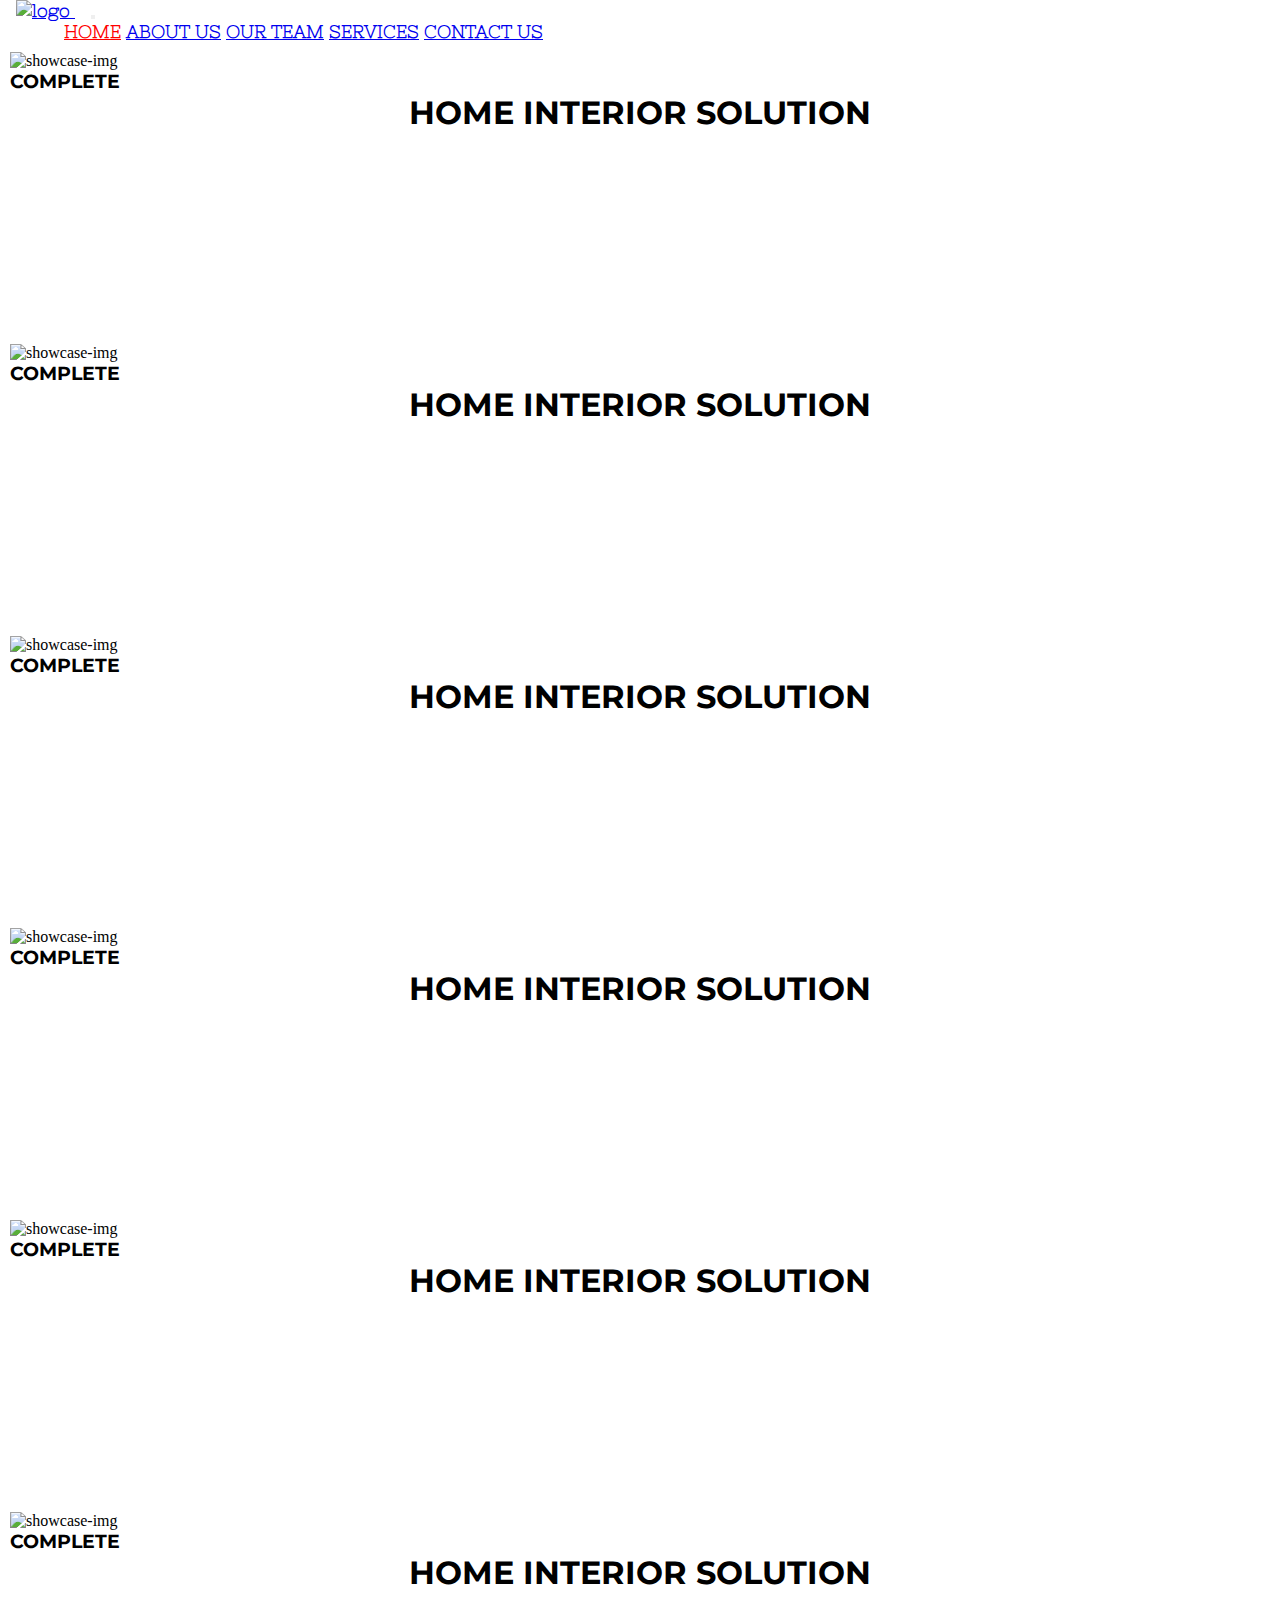
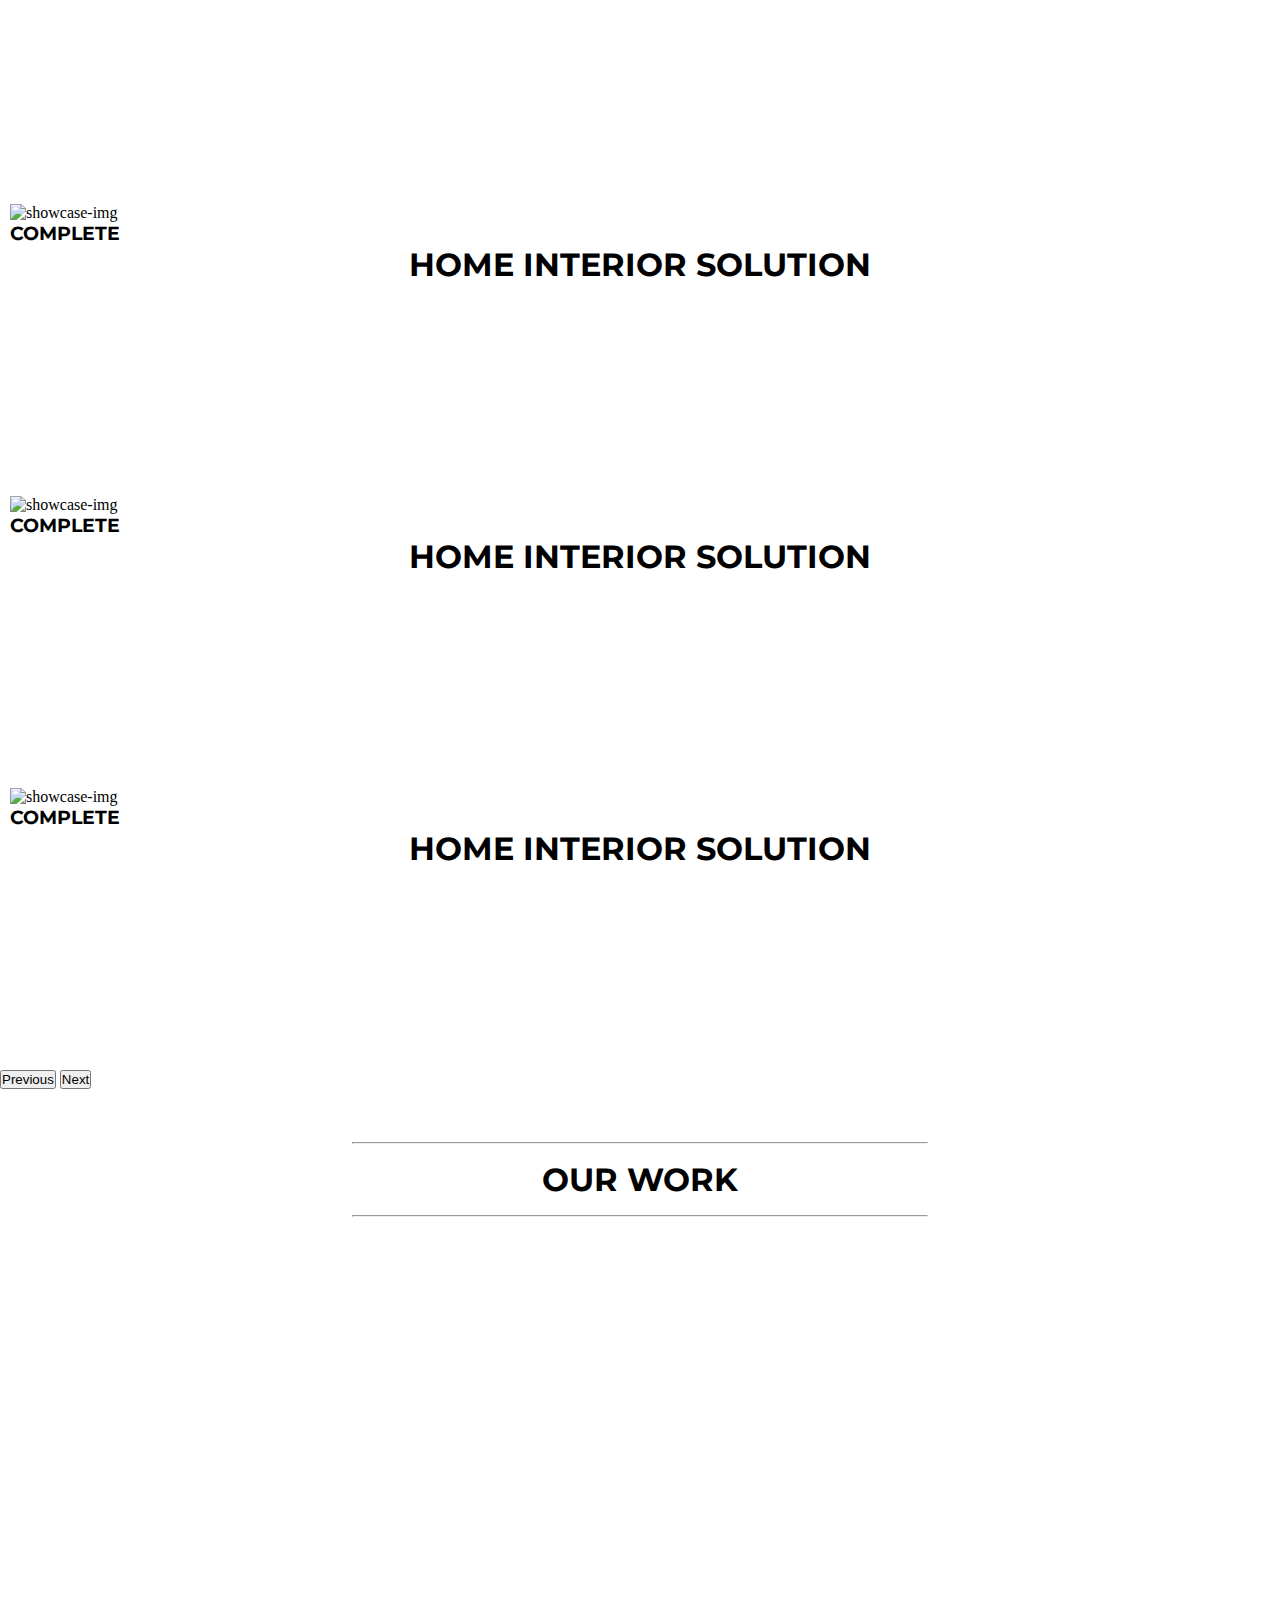
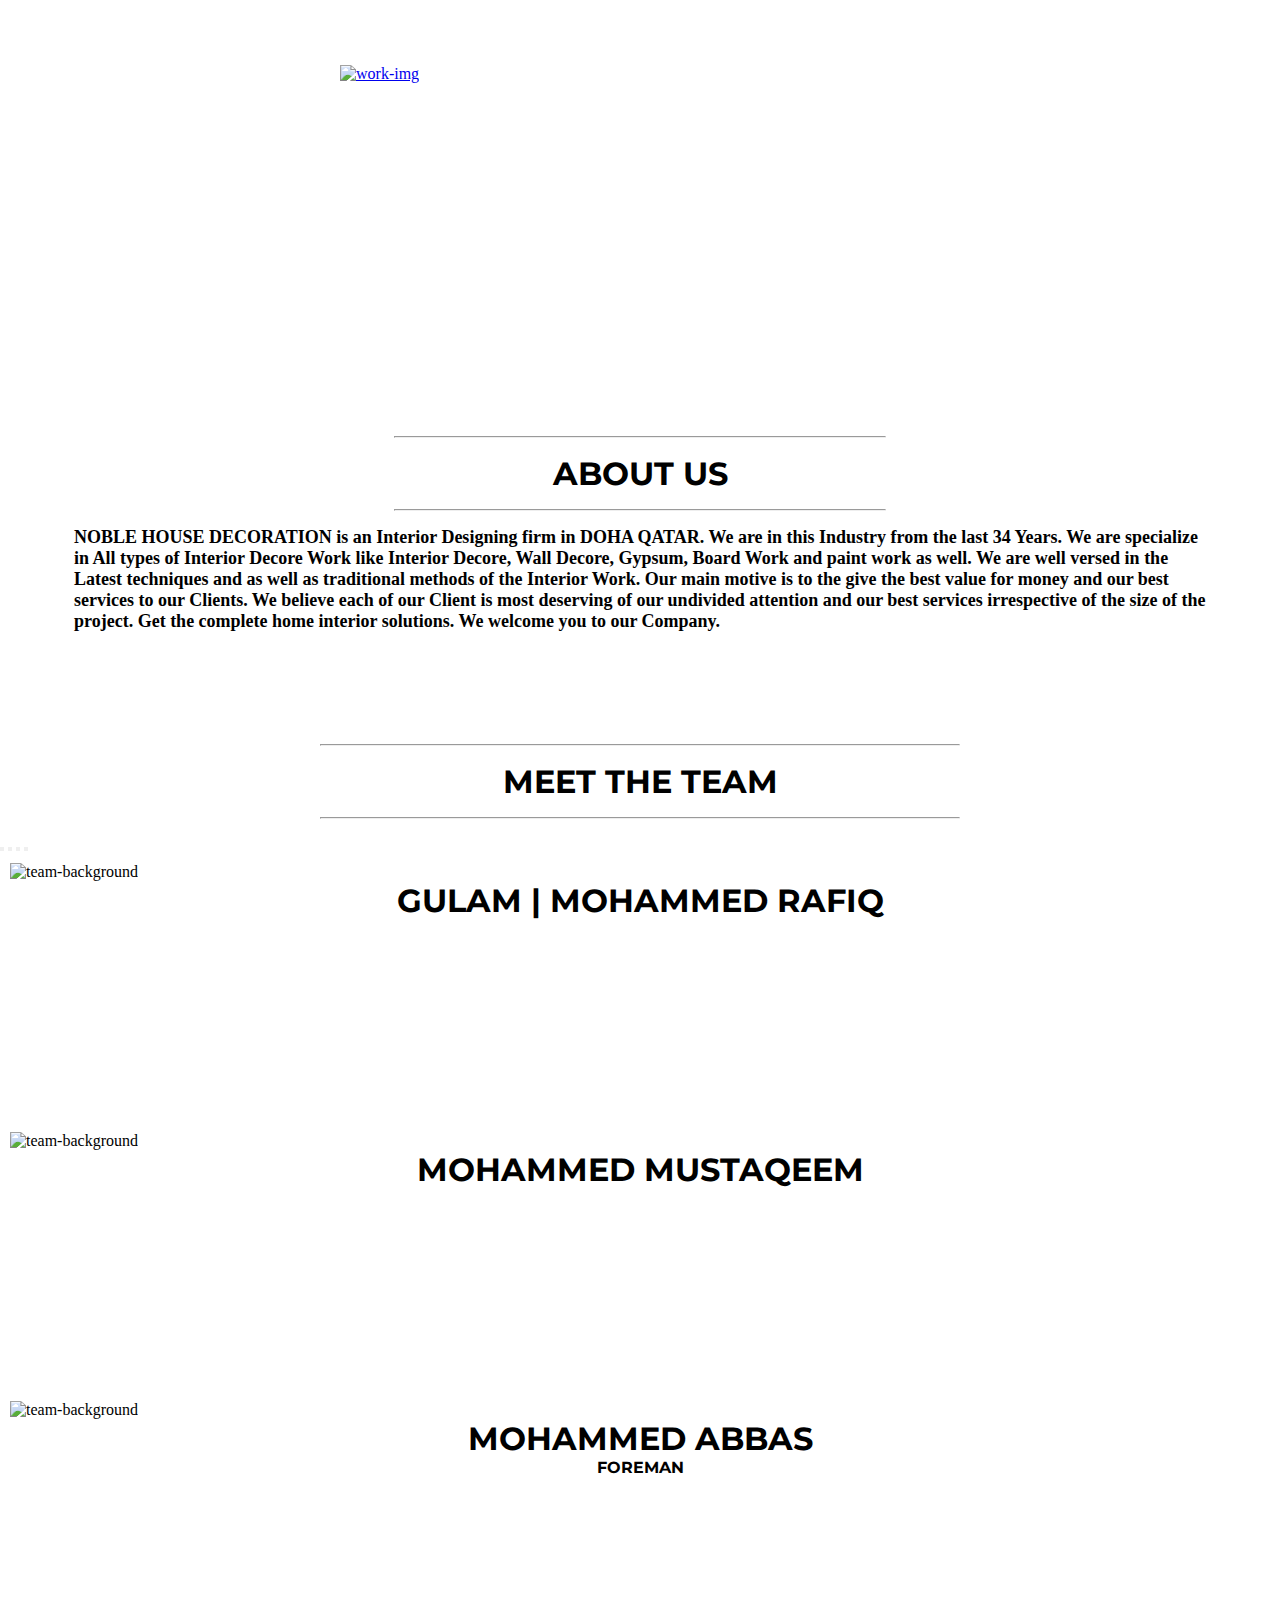
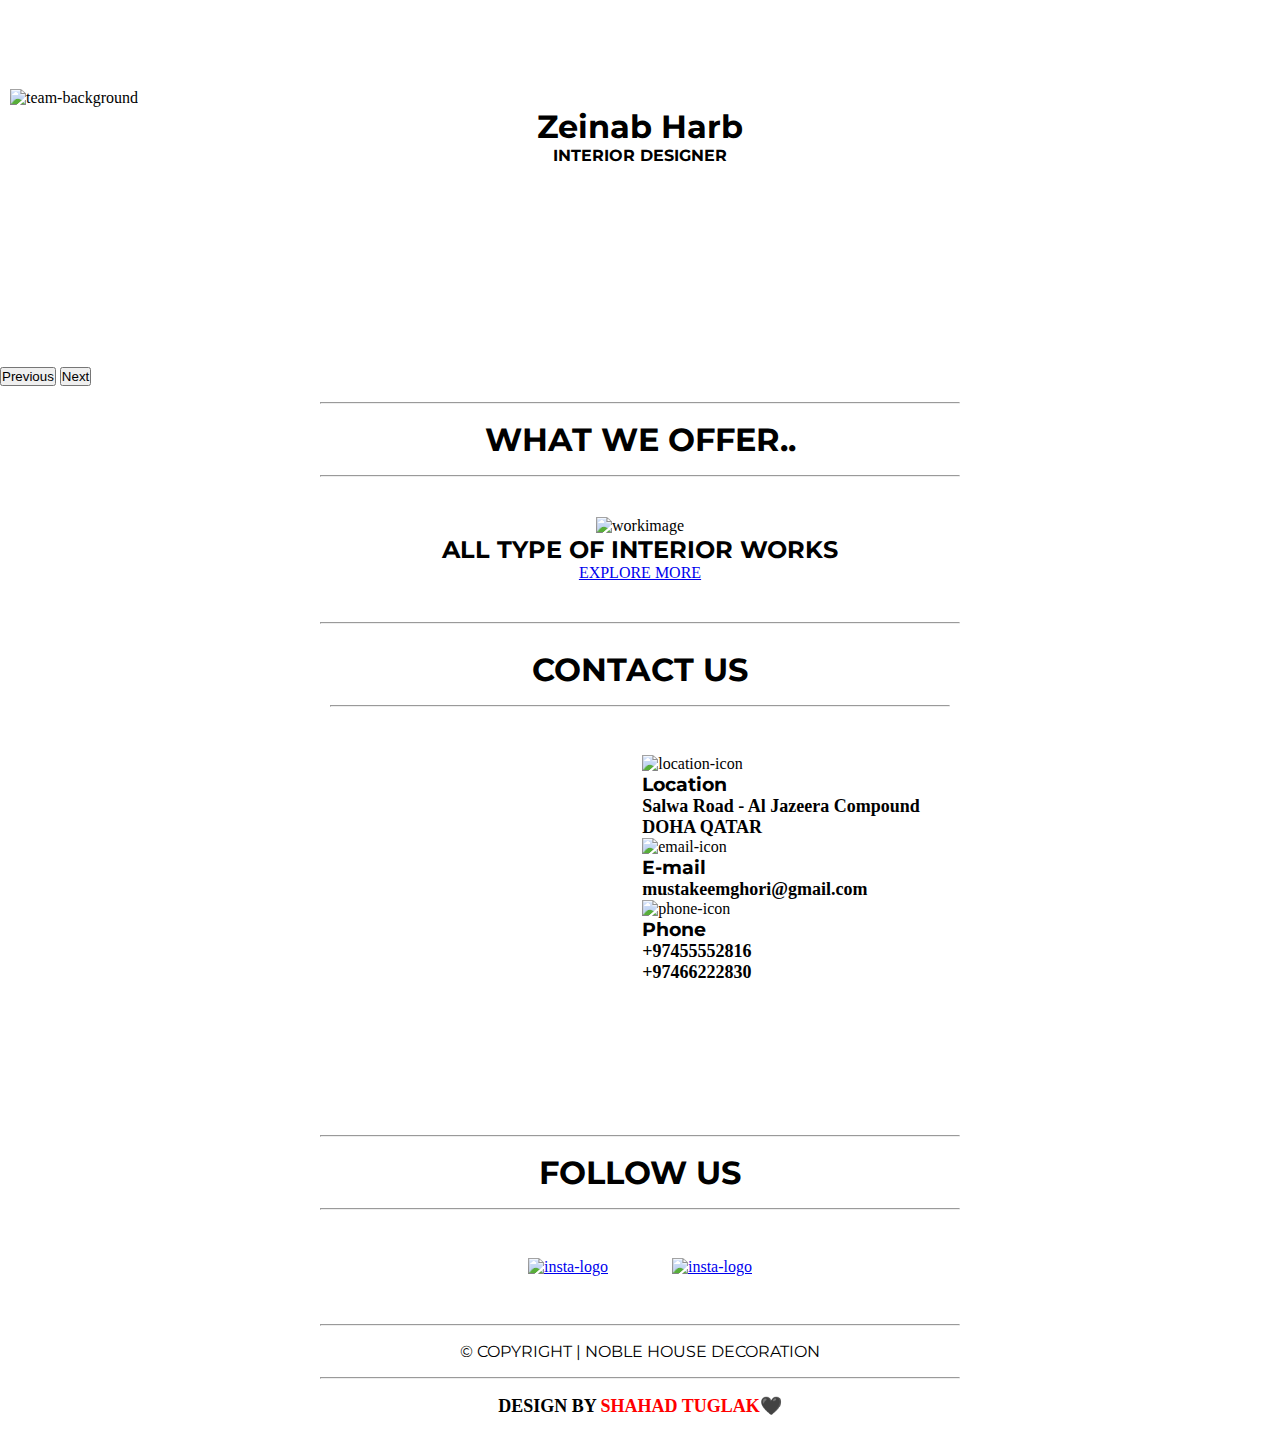
==== commit 5074e0c2: "update index.html" ====
--- a/index.html
+++ b/index.html
@@ -260,9 +260,10 @@
 </div>
 
 
-<hr>
+
 <!--Team Section-->
 <section id="team">
+    <hr>
     <h1>MEET THE TEAM</h1>
     <hr>
     <div id="carouselExampleIndicators" class="carousel slide" data-bs-ride="carousel">
--- a/style.css
+++ b/style.css
@@ -169,7 +169,7 @@
     max-width: 80rem;
     height: 100vh;
     padding: 2rem;
-    margin: 0 auto;
+    margin: 5px auto;
   }
   .work-gallery {
     display: grid;
@@ -299,8 +299,8 @@
   }
   #about {
     height: 60vh;
+    margin: 10px 10px 40px 10px;
     text-align: left;
-    margin: 1rem;
   }
   .wrapper {
     width: 100%;
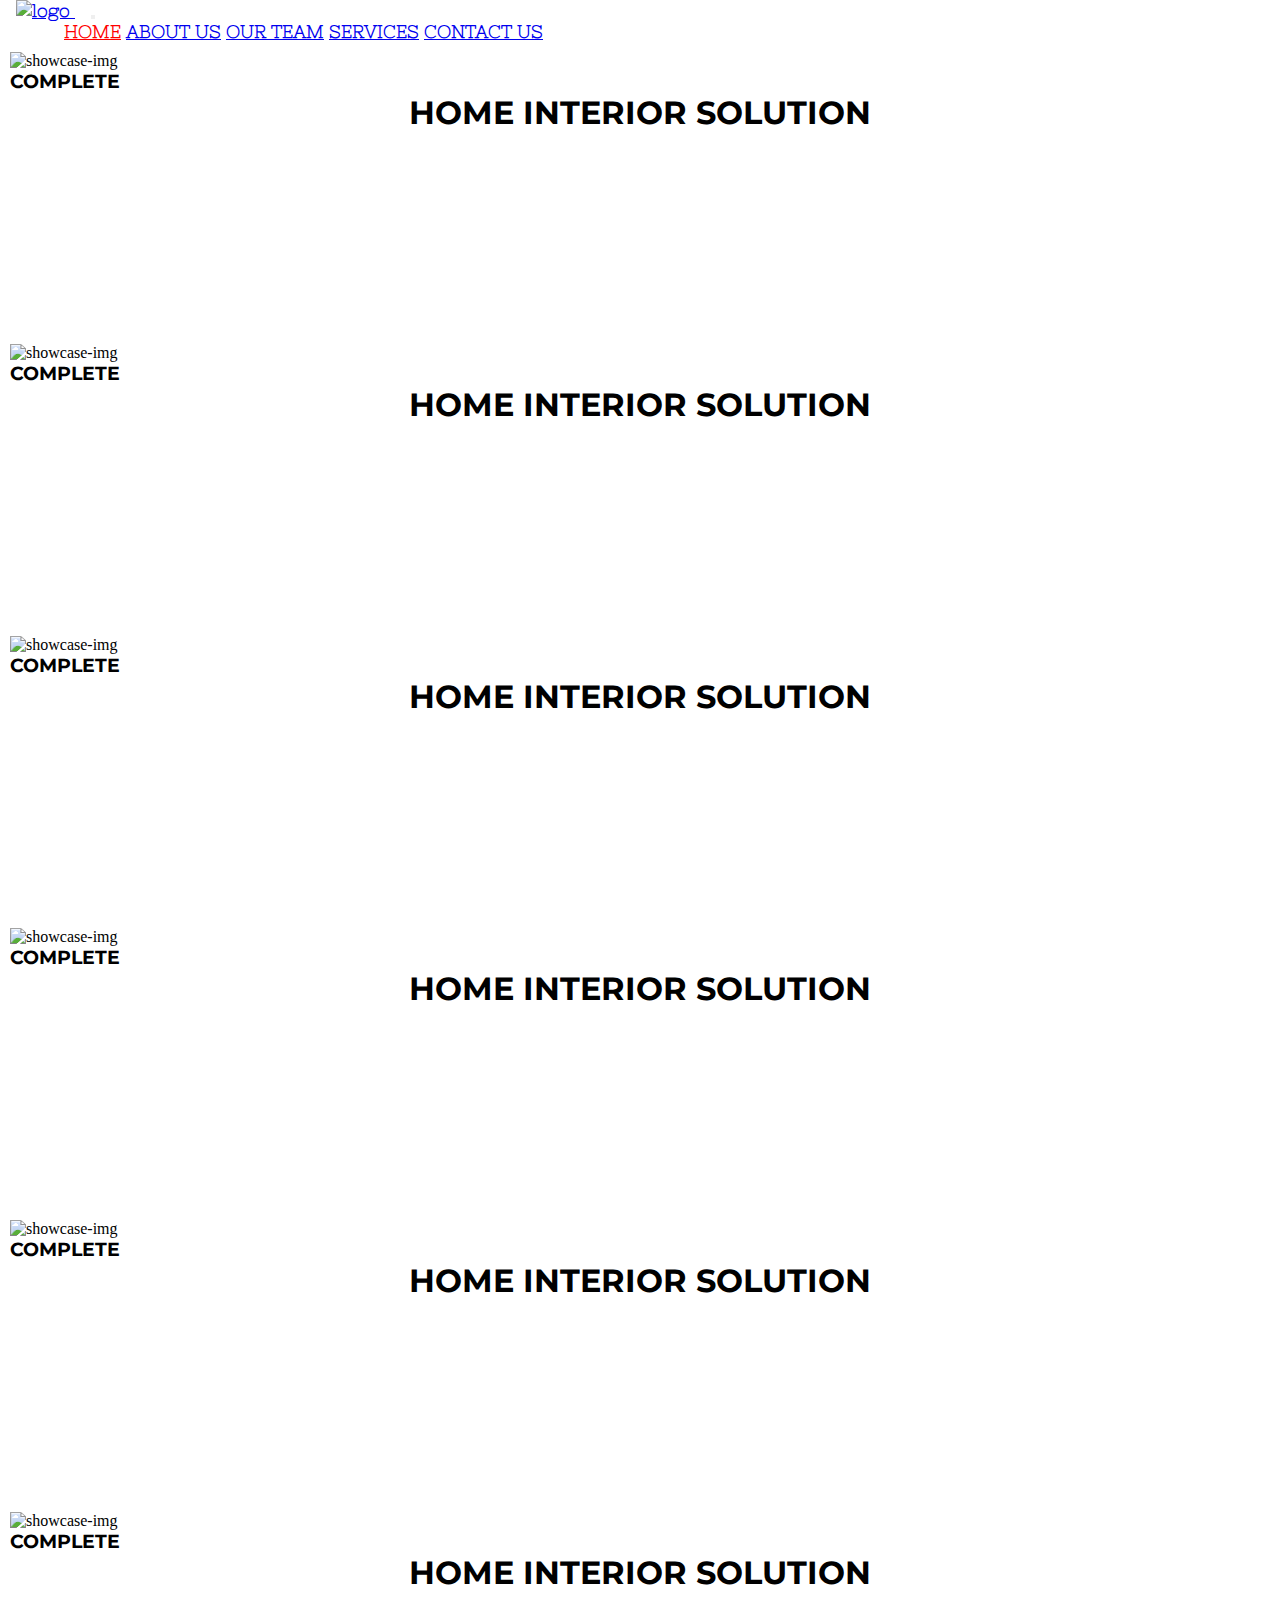
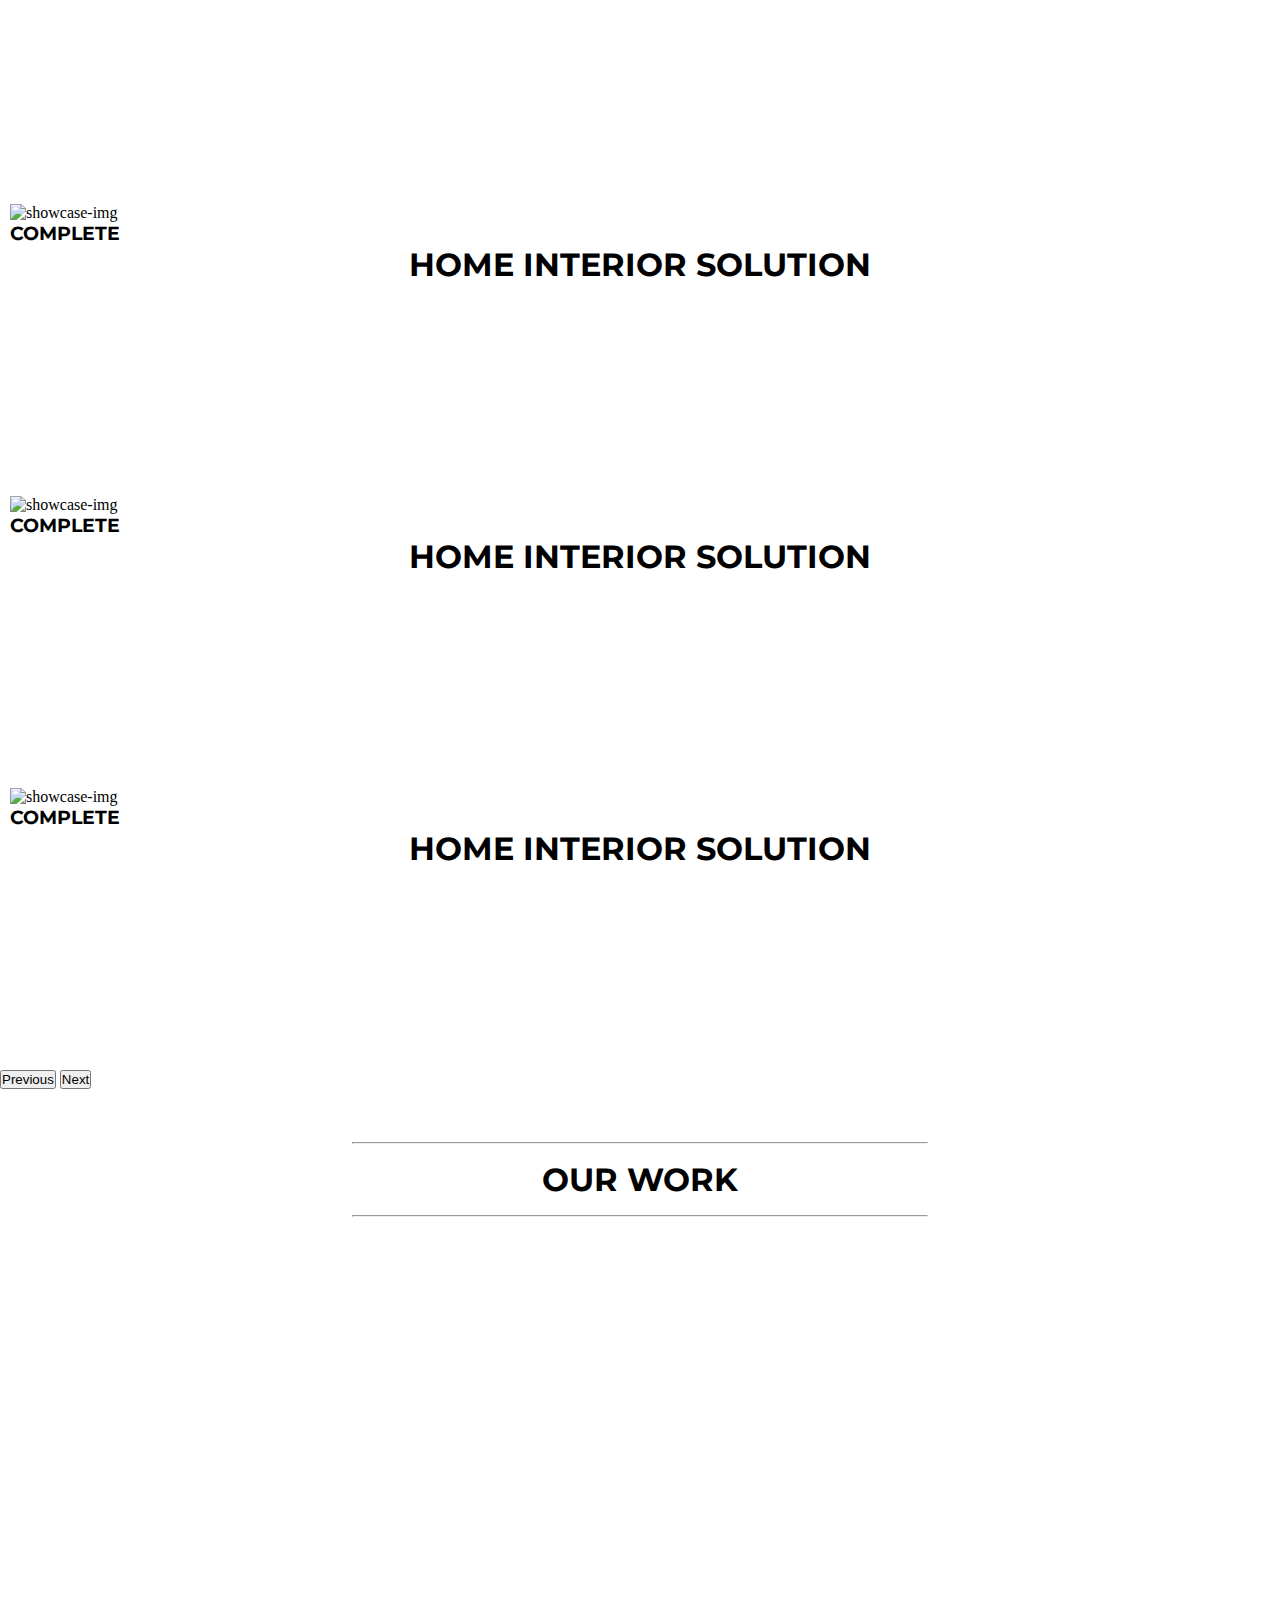
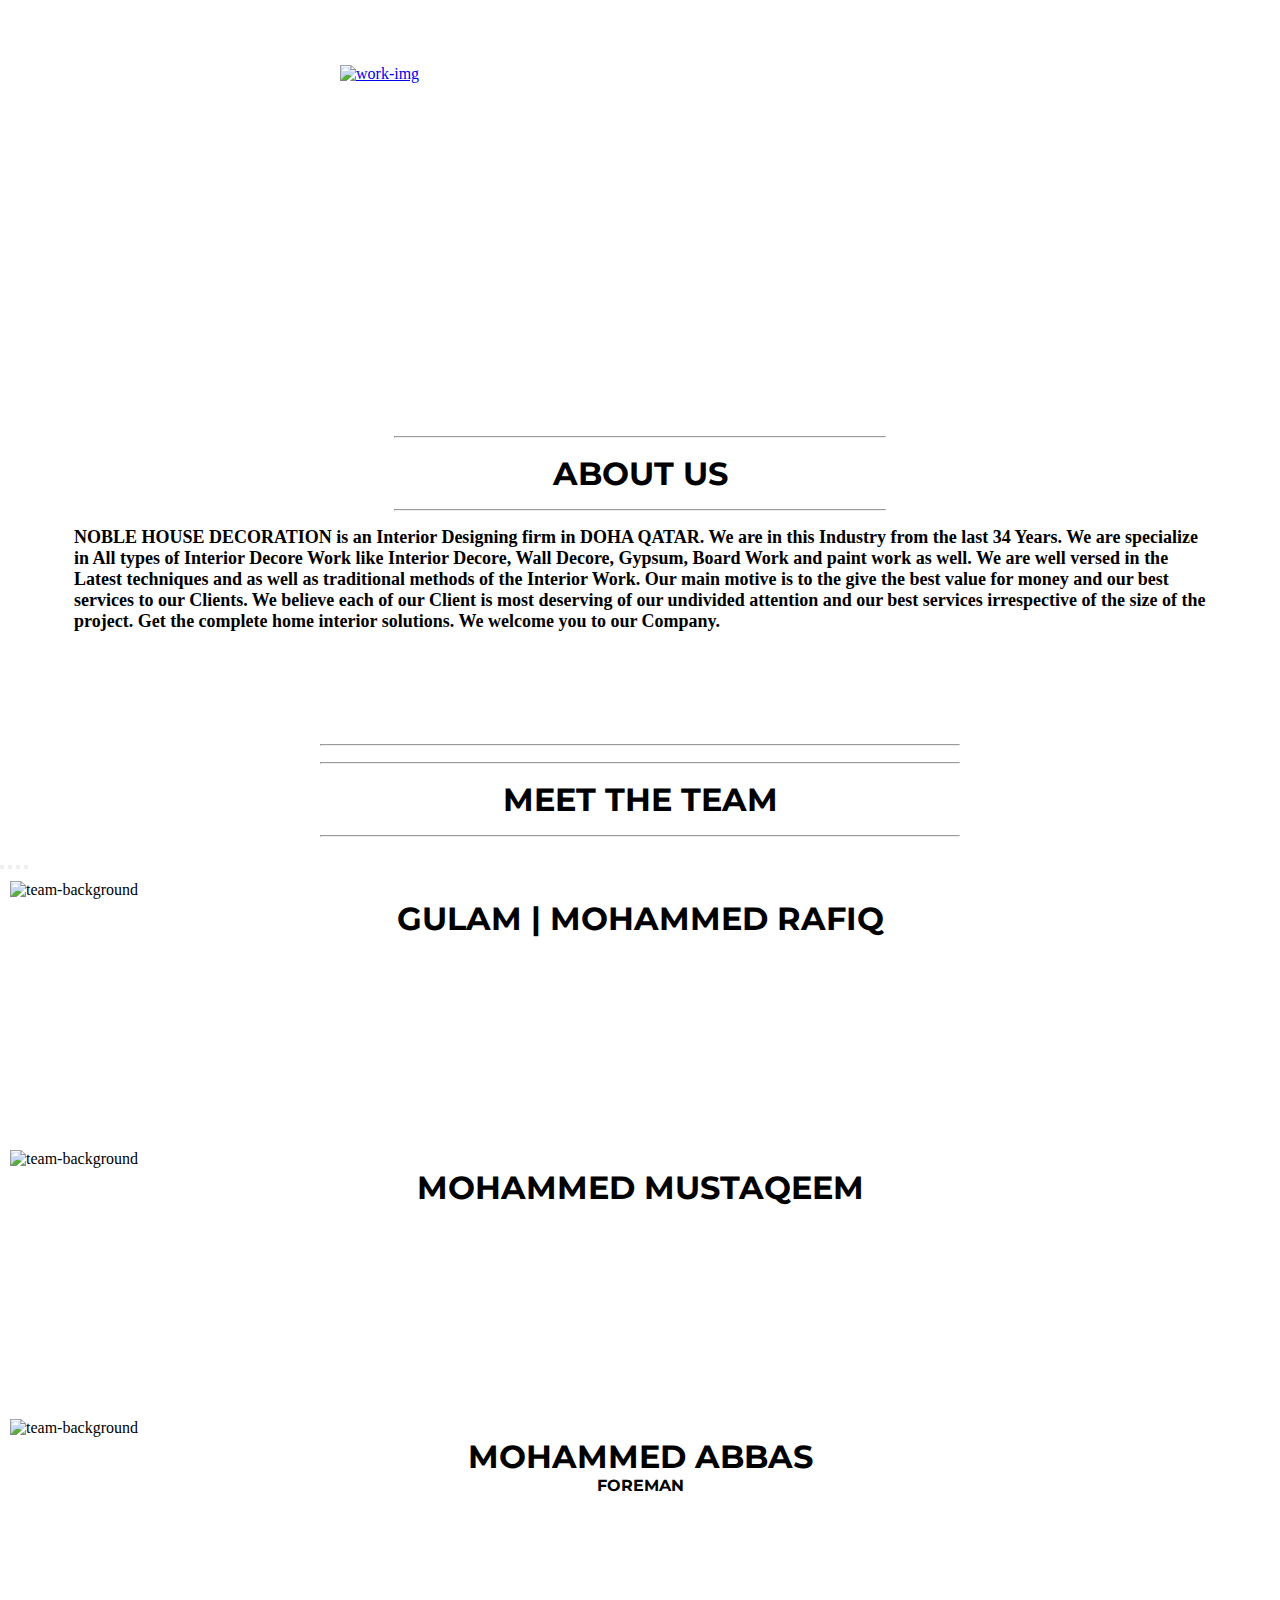
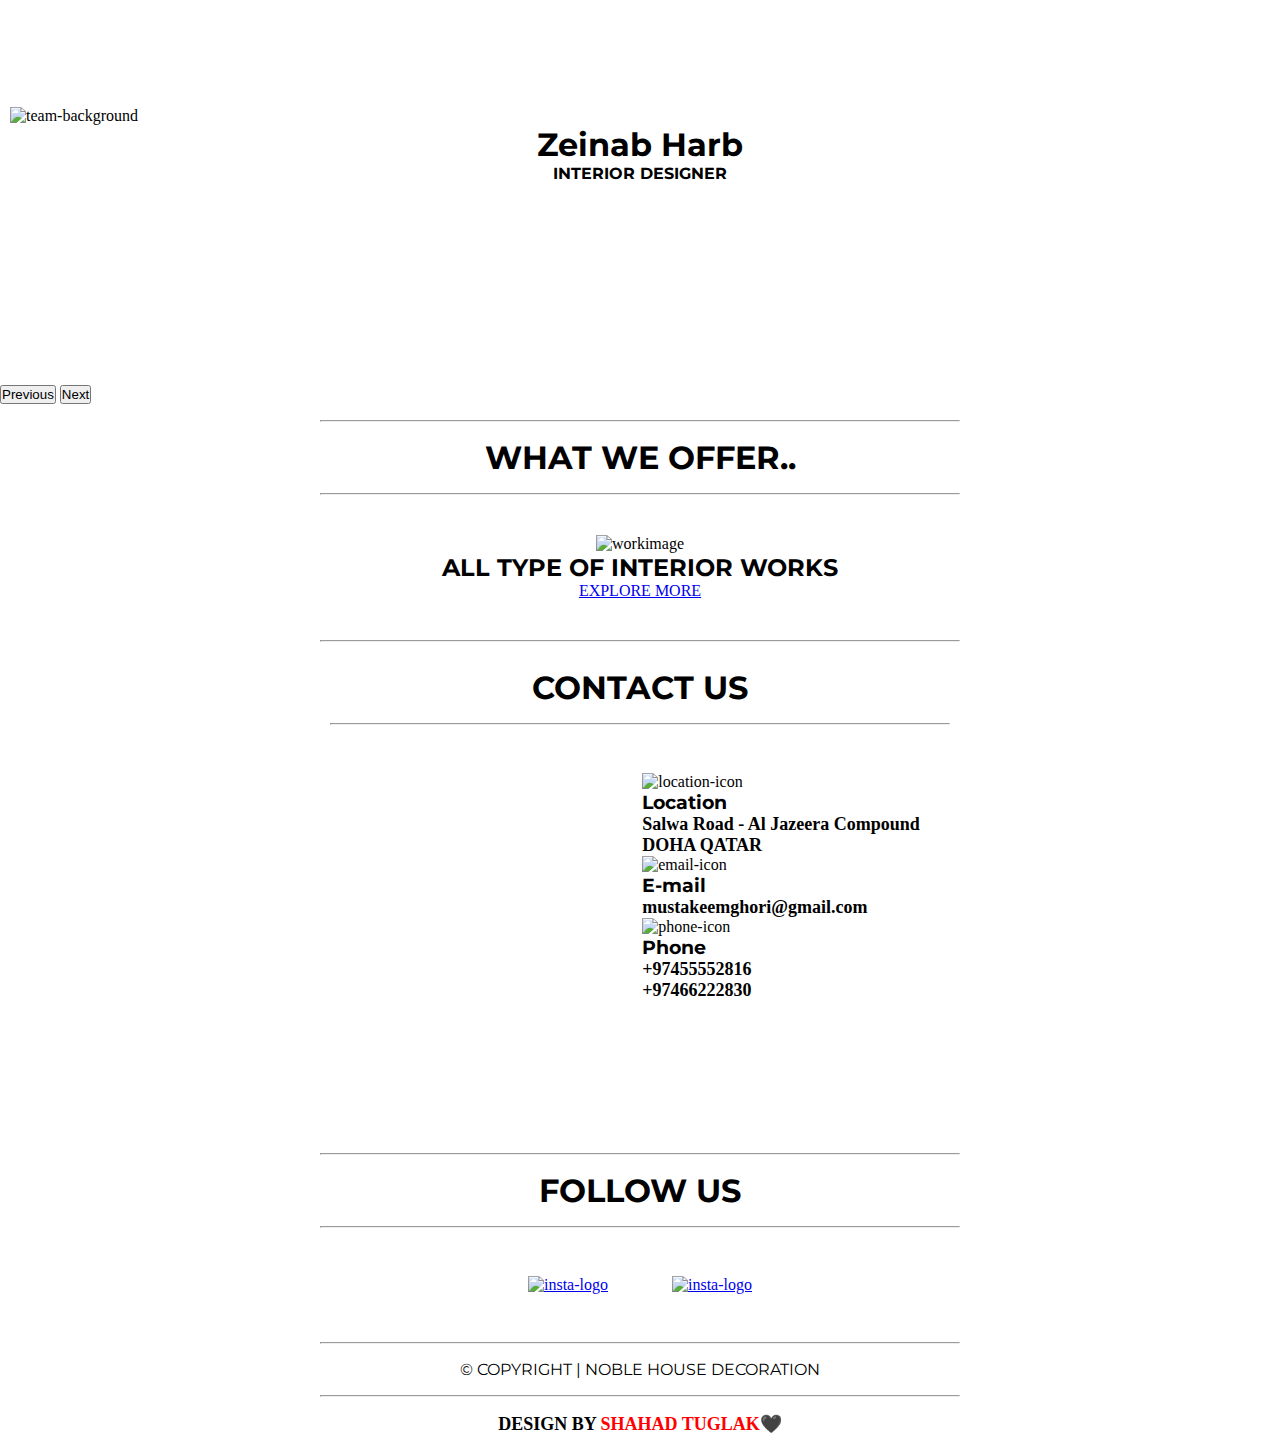
==== commit 63401cac: "update index.html" ====
--- a/index.html
+++ b/index.html
@@ -258,6 +258,7 @@
 
 
 </div>
+<hr>
 
 
 
--- a/style.css
+++ b/style.css
@@ -302,6 +302,10 @@
     margin: 10px 10px 40px 10px;
     text-align: left;
   }
+
+  #team {
+    margin-top: 20px !important;
+  }
   .wrapper {
     width: 100%;
 
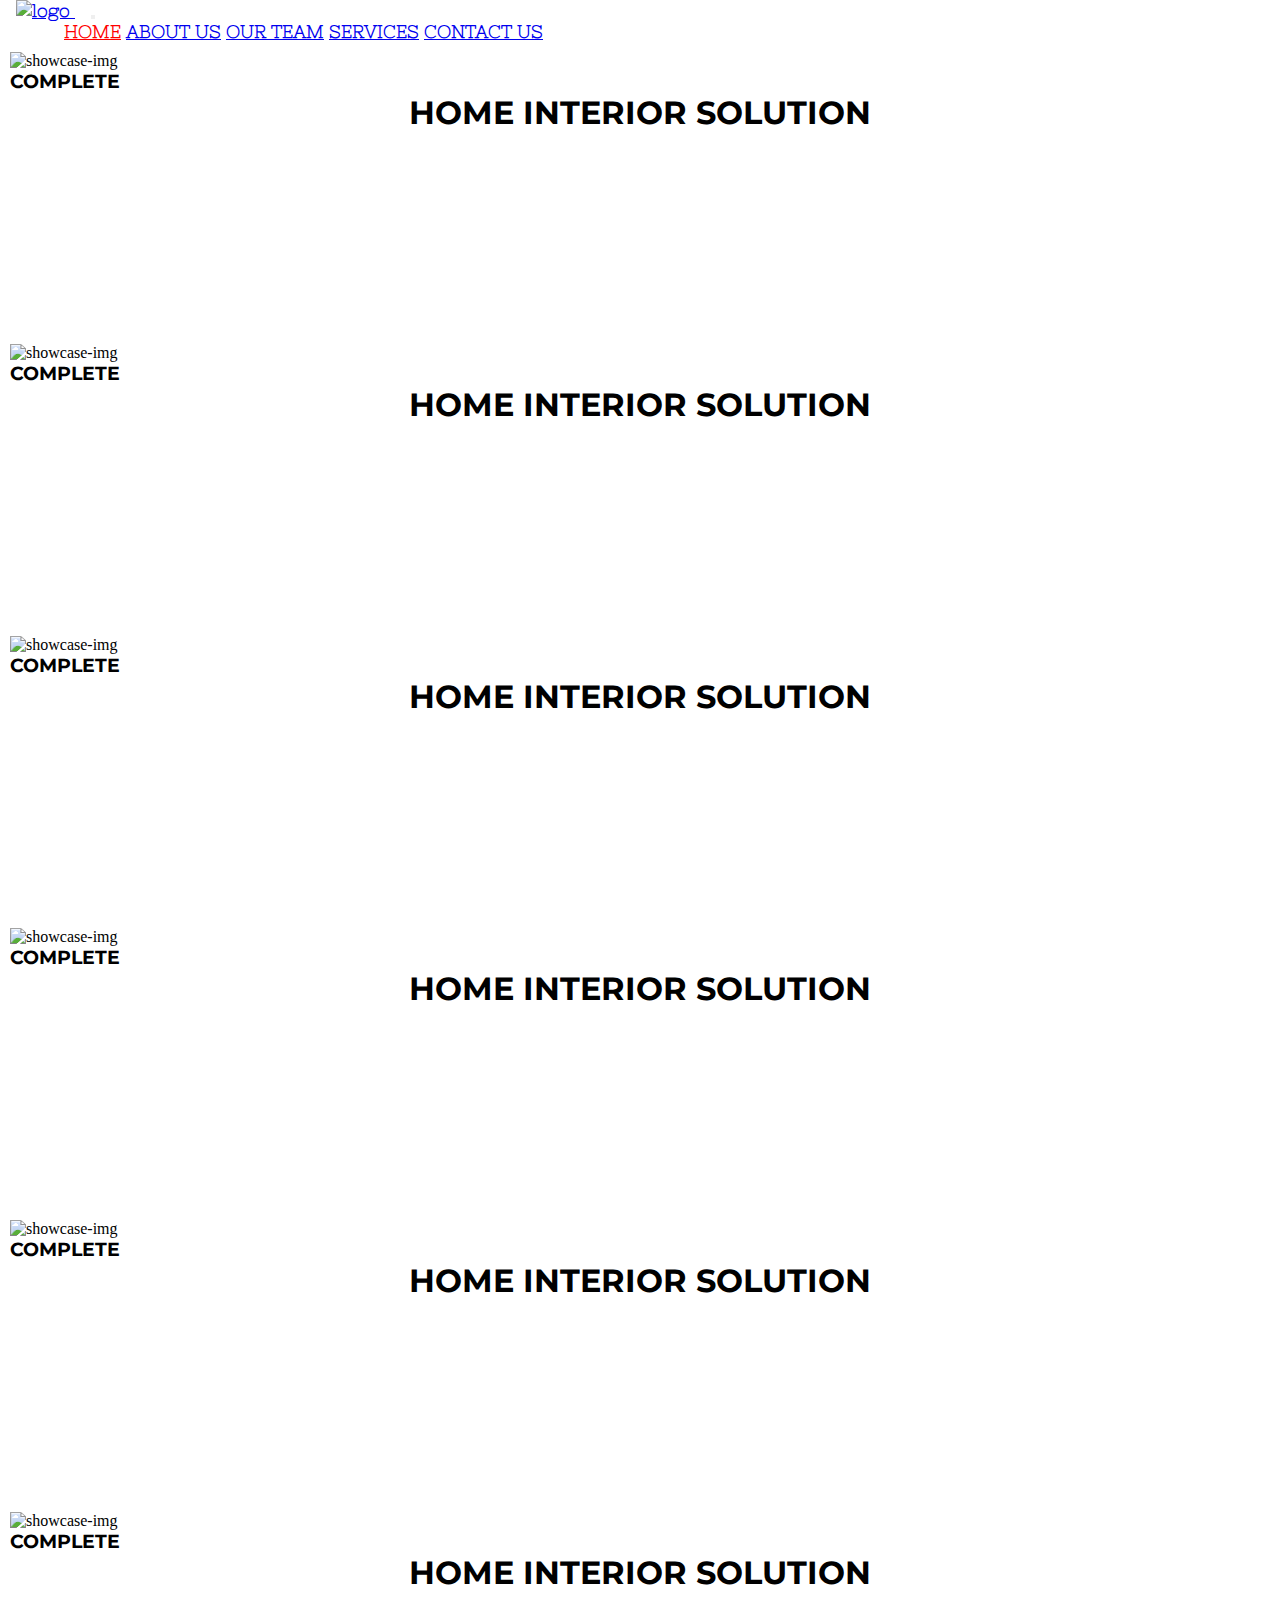
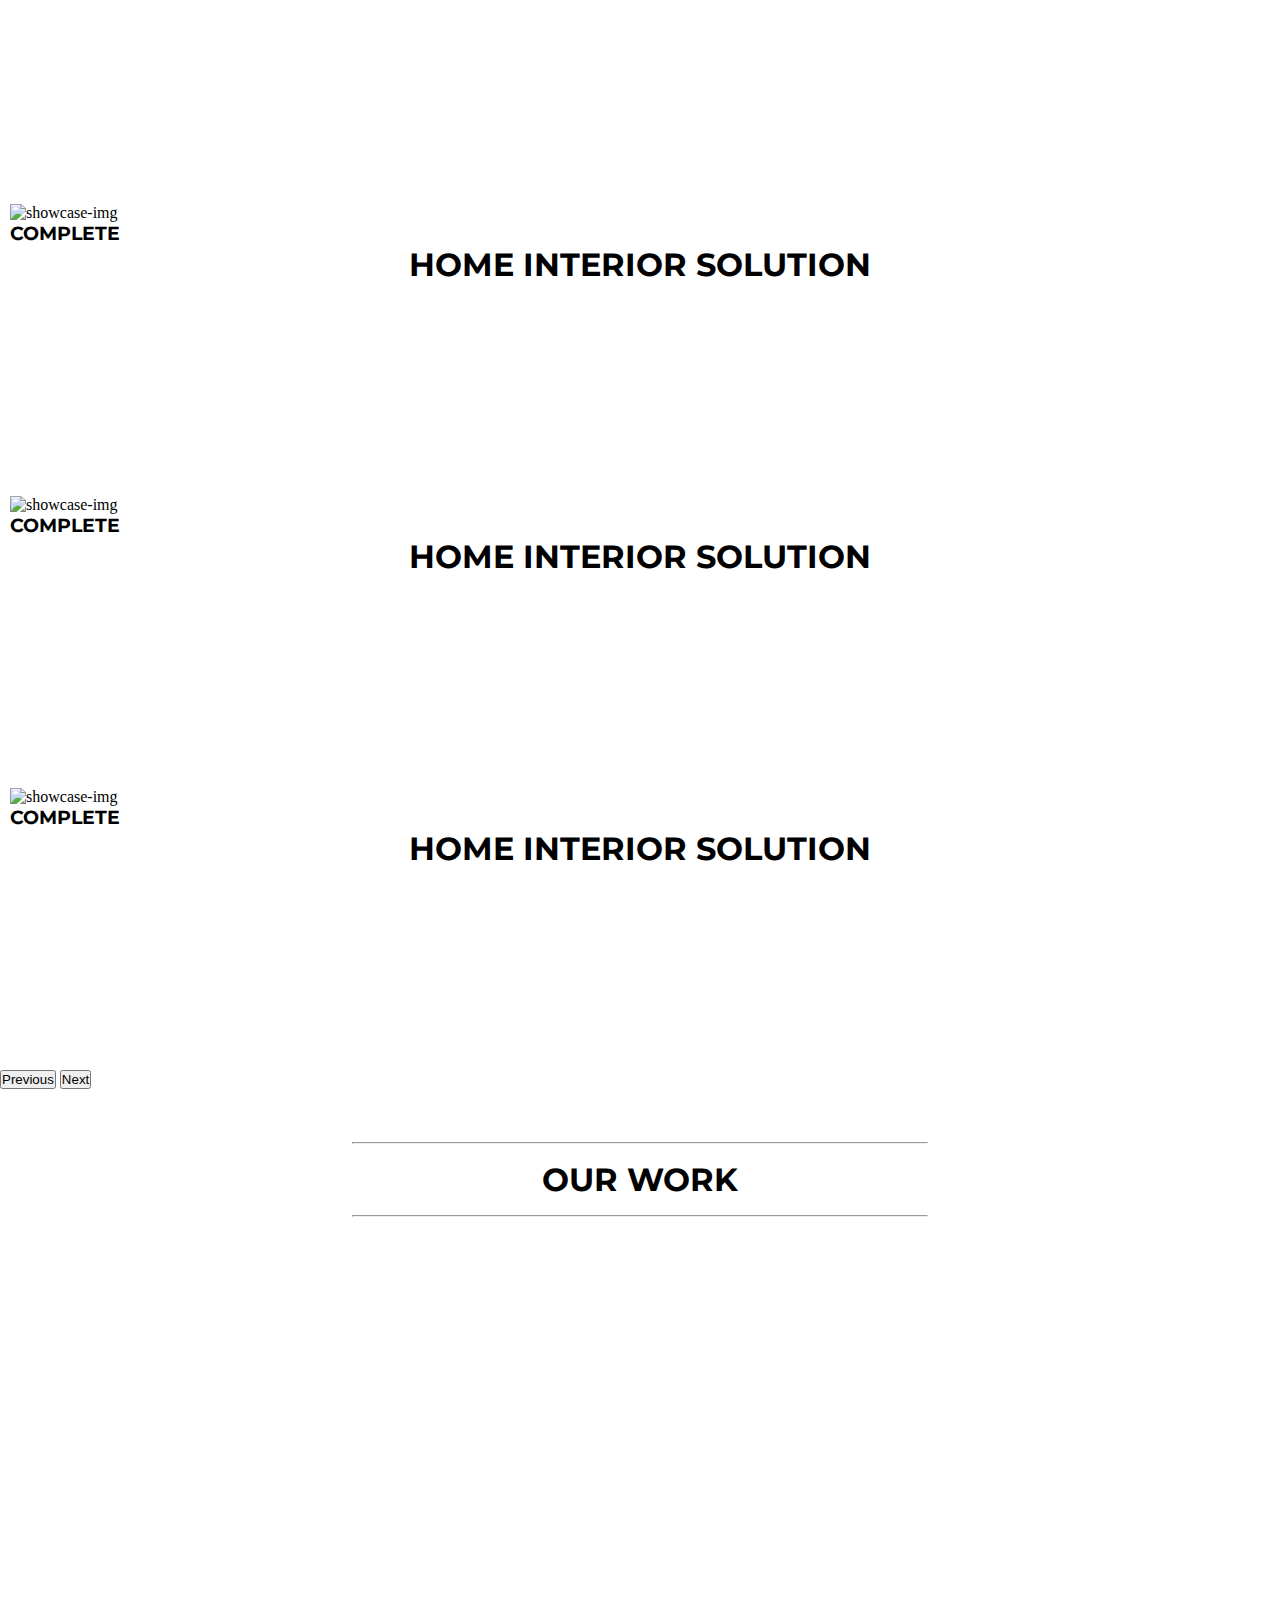
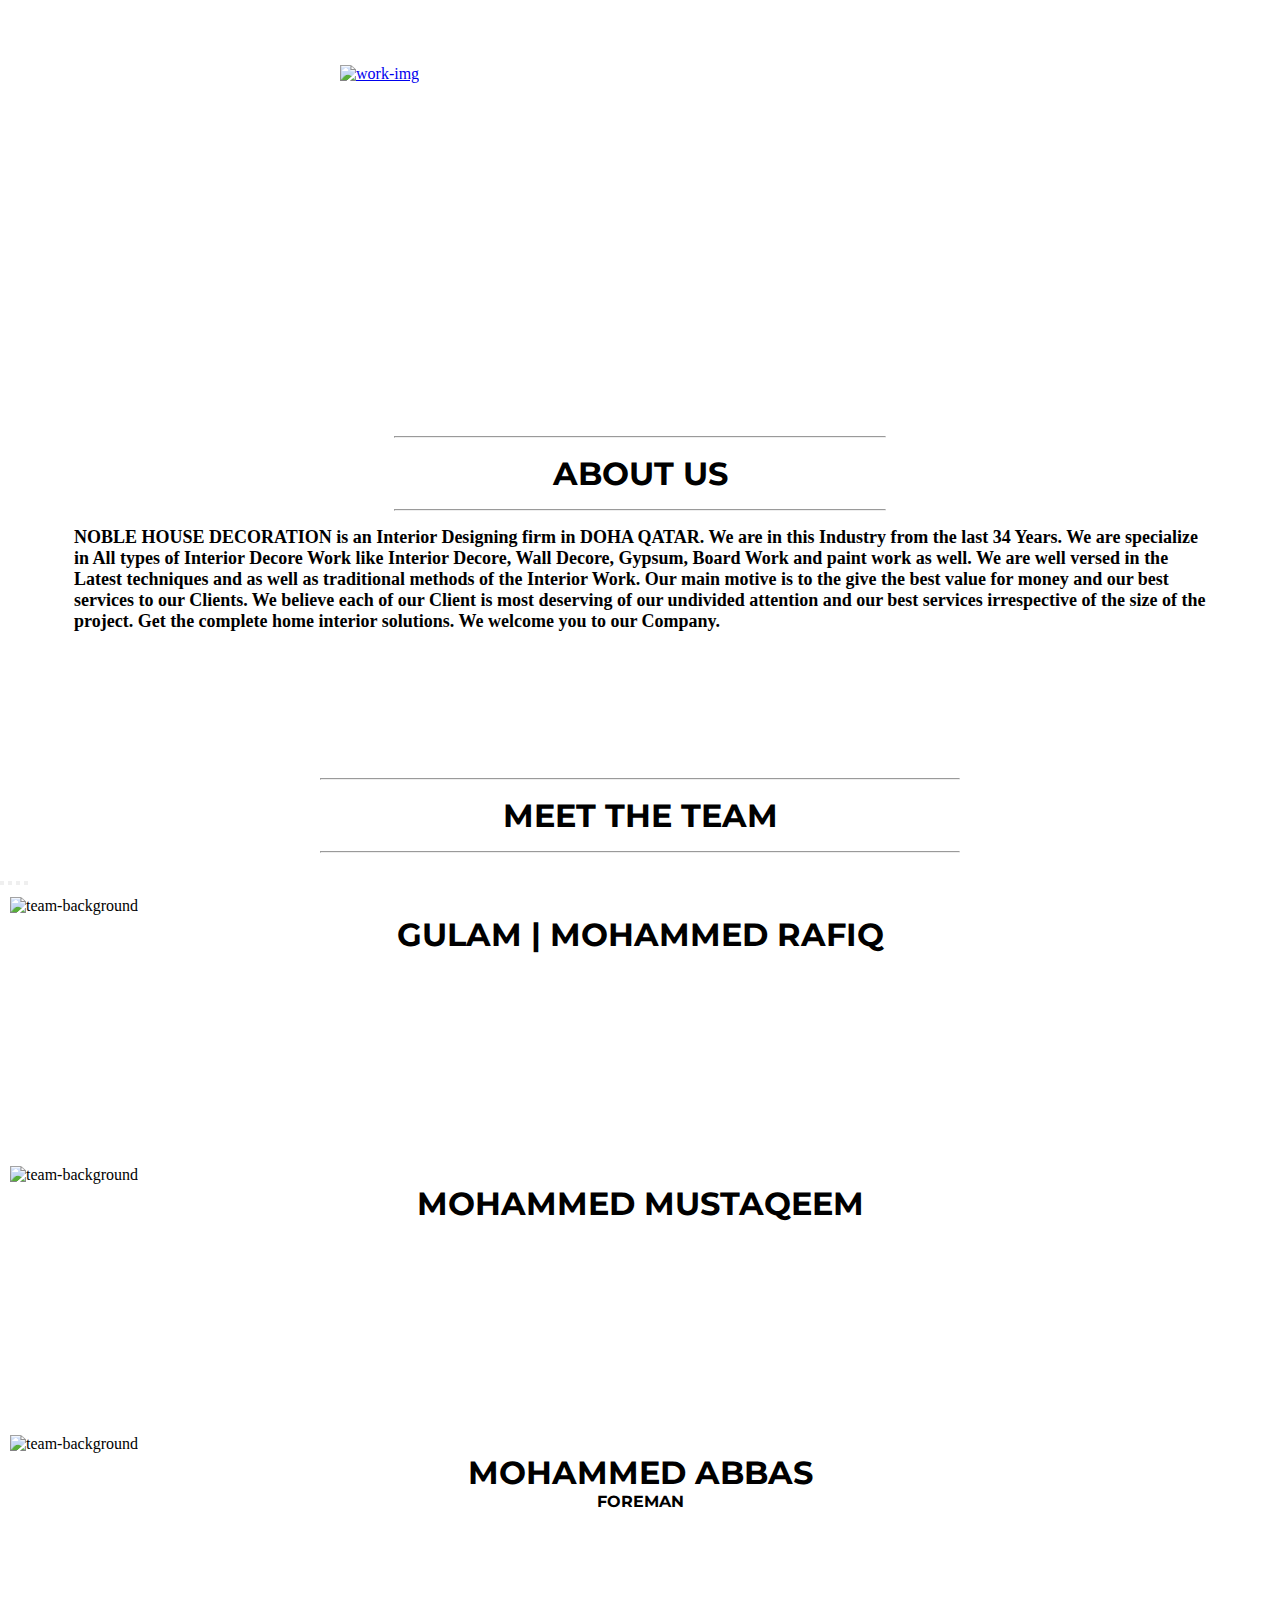
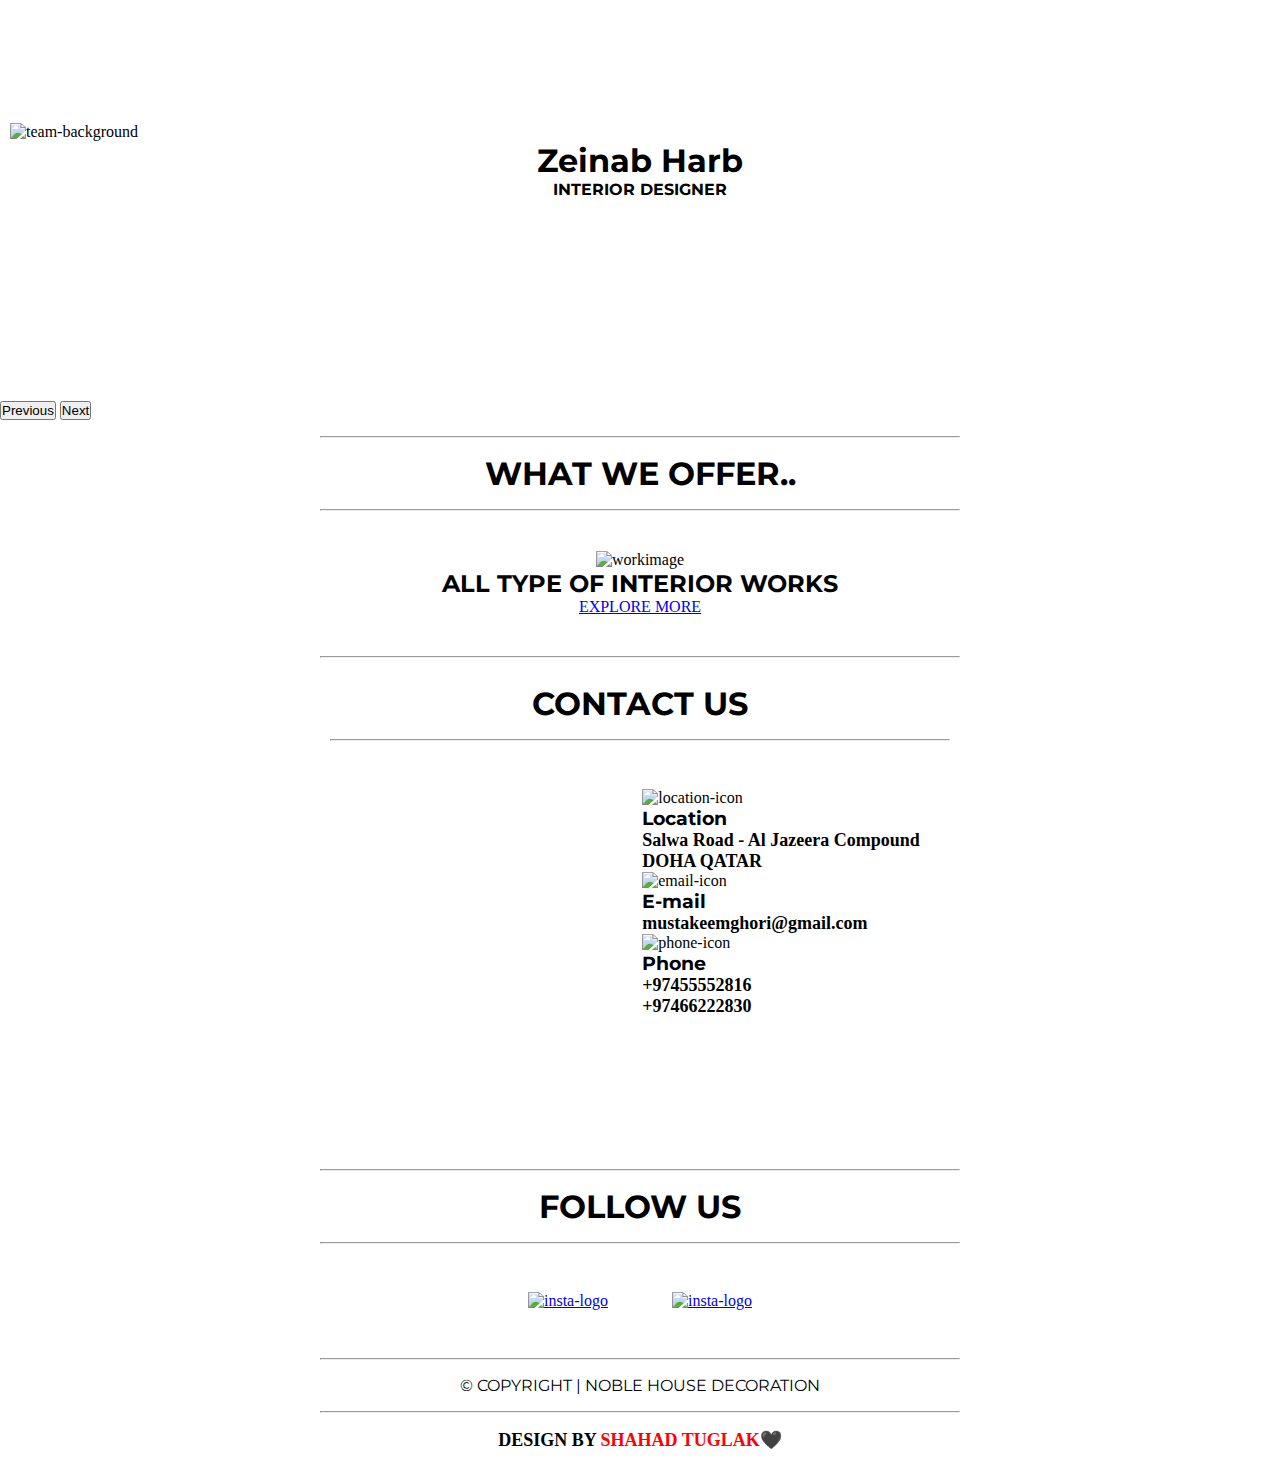
==== commit 1f282481: "update index.html" ====
--- a/index.html
+++ b/index.html
@@ -258,7 +258,7 @@
 
 
 </div>
-<hr>
+<br>
 
 
 
--- a/style.css
+++ b/style.css
@@ -299,12 +299,13 @@
   }
   #about {
     height: 60vh;
-    margin: 10px 10px 40px 10px;
+    margin: 10px 10px 50px 10px;
     text-align: left;
   }
 
   #team {
-    margin-top: 20px !important;
+    margin-top: 25px !important;
+    height: 60vh;
   }
   .wrapper {
     width: 100%;
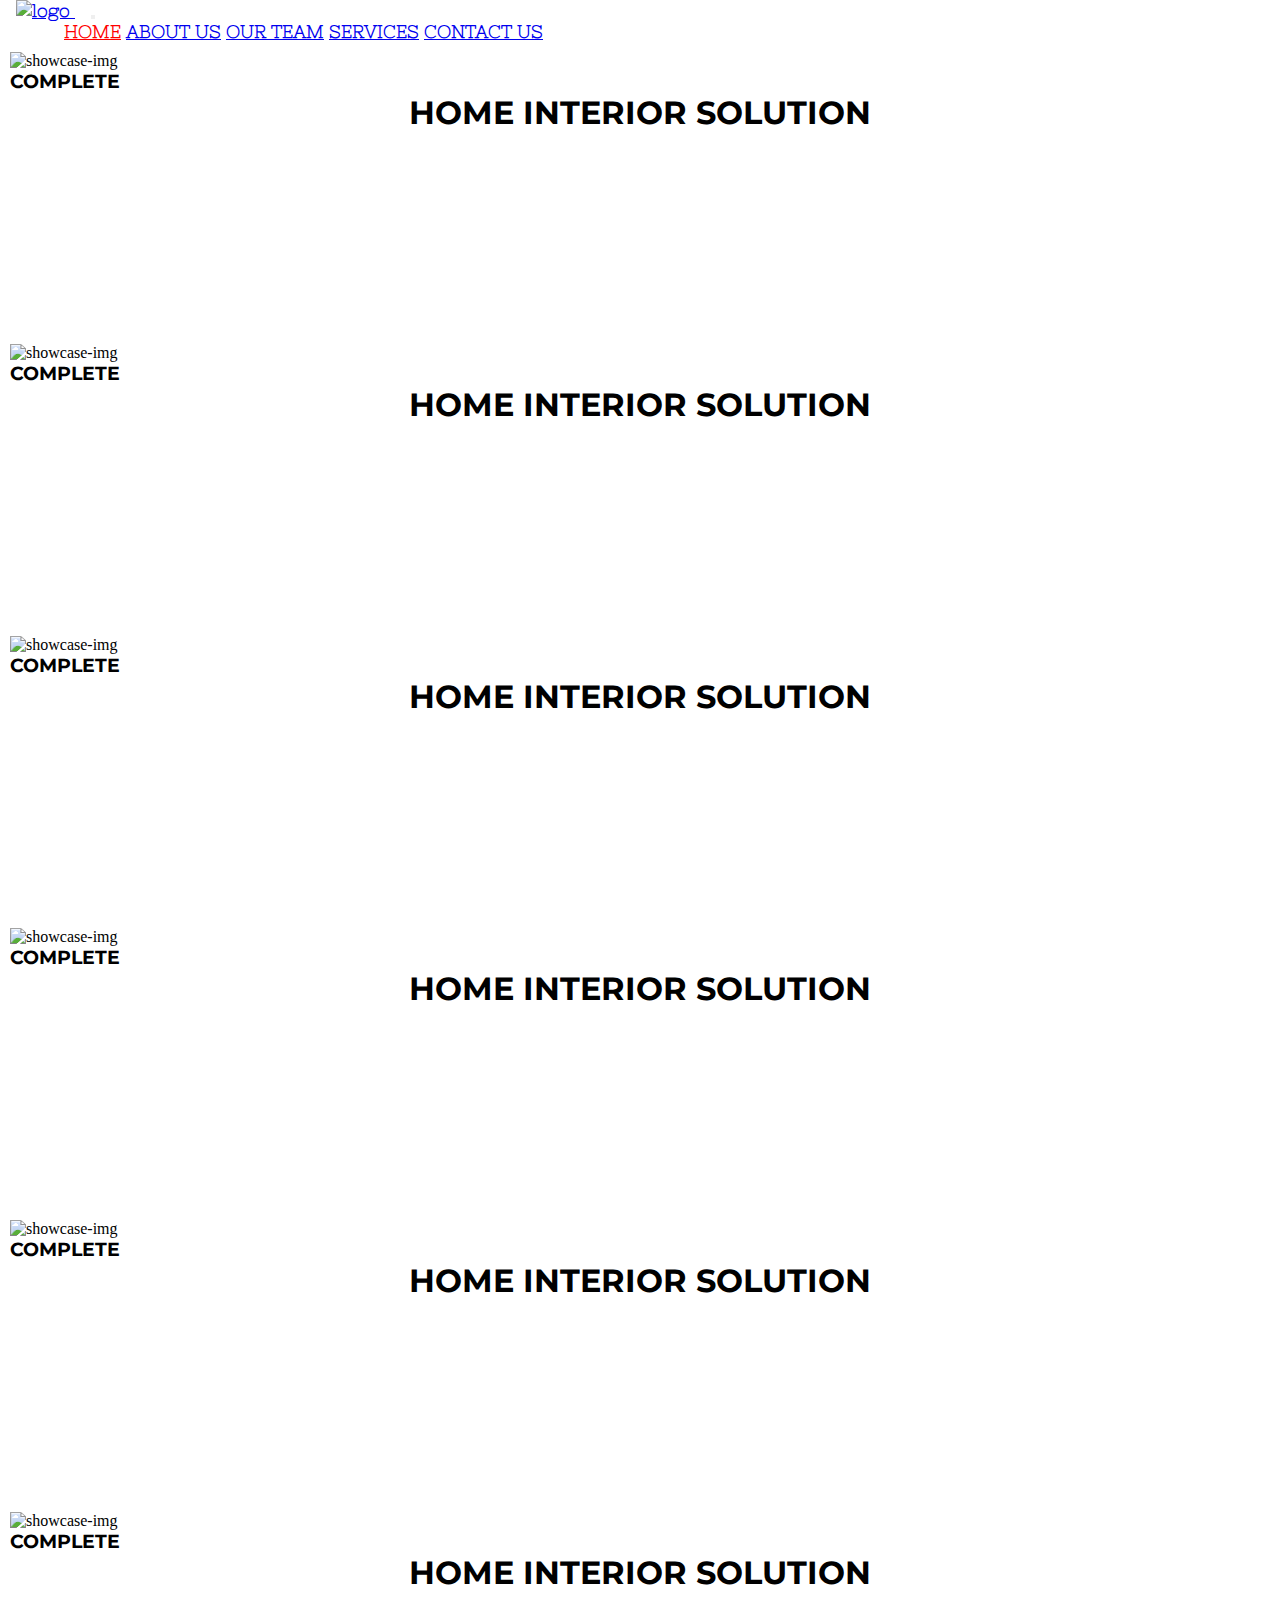
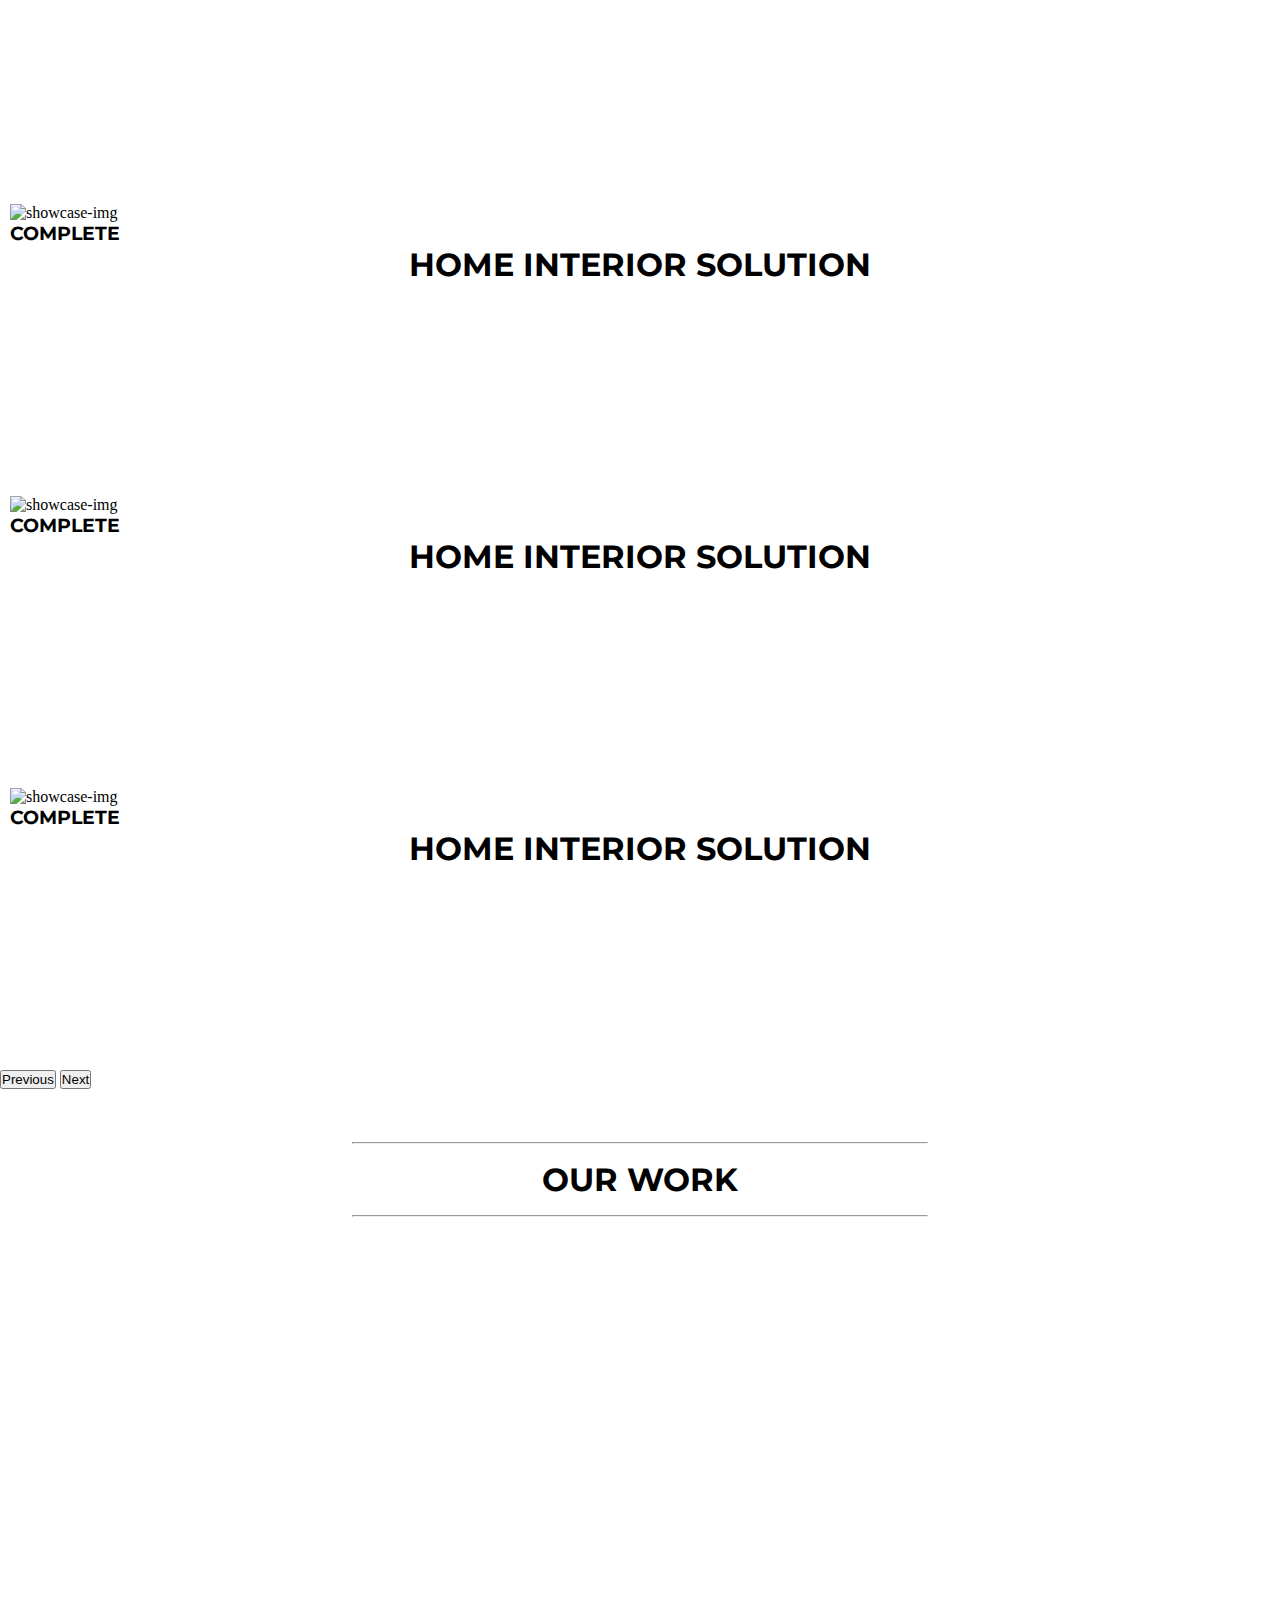
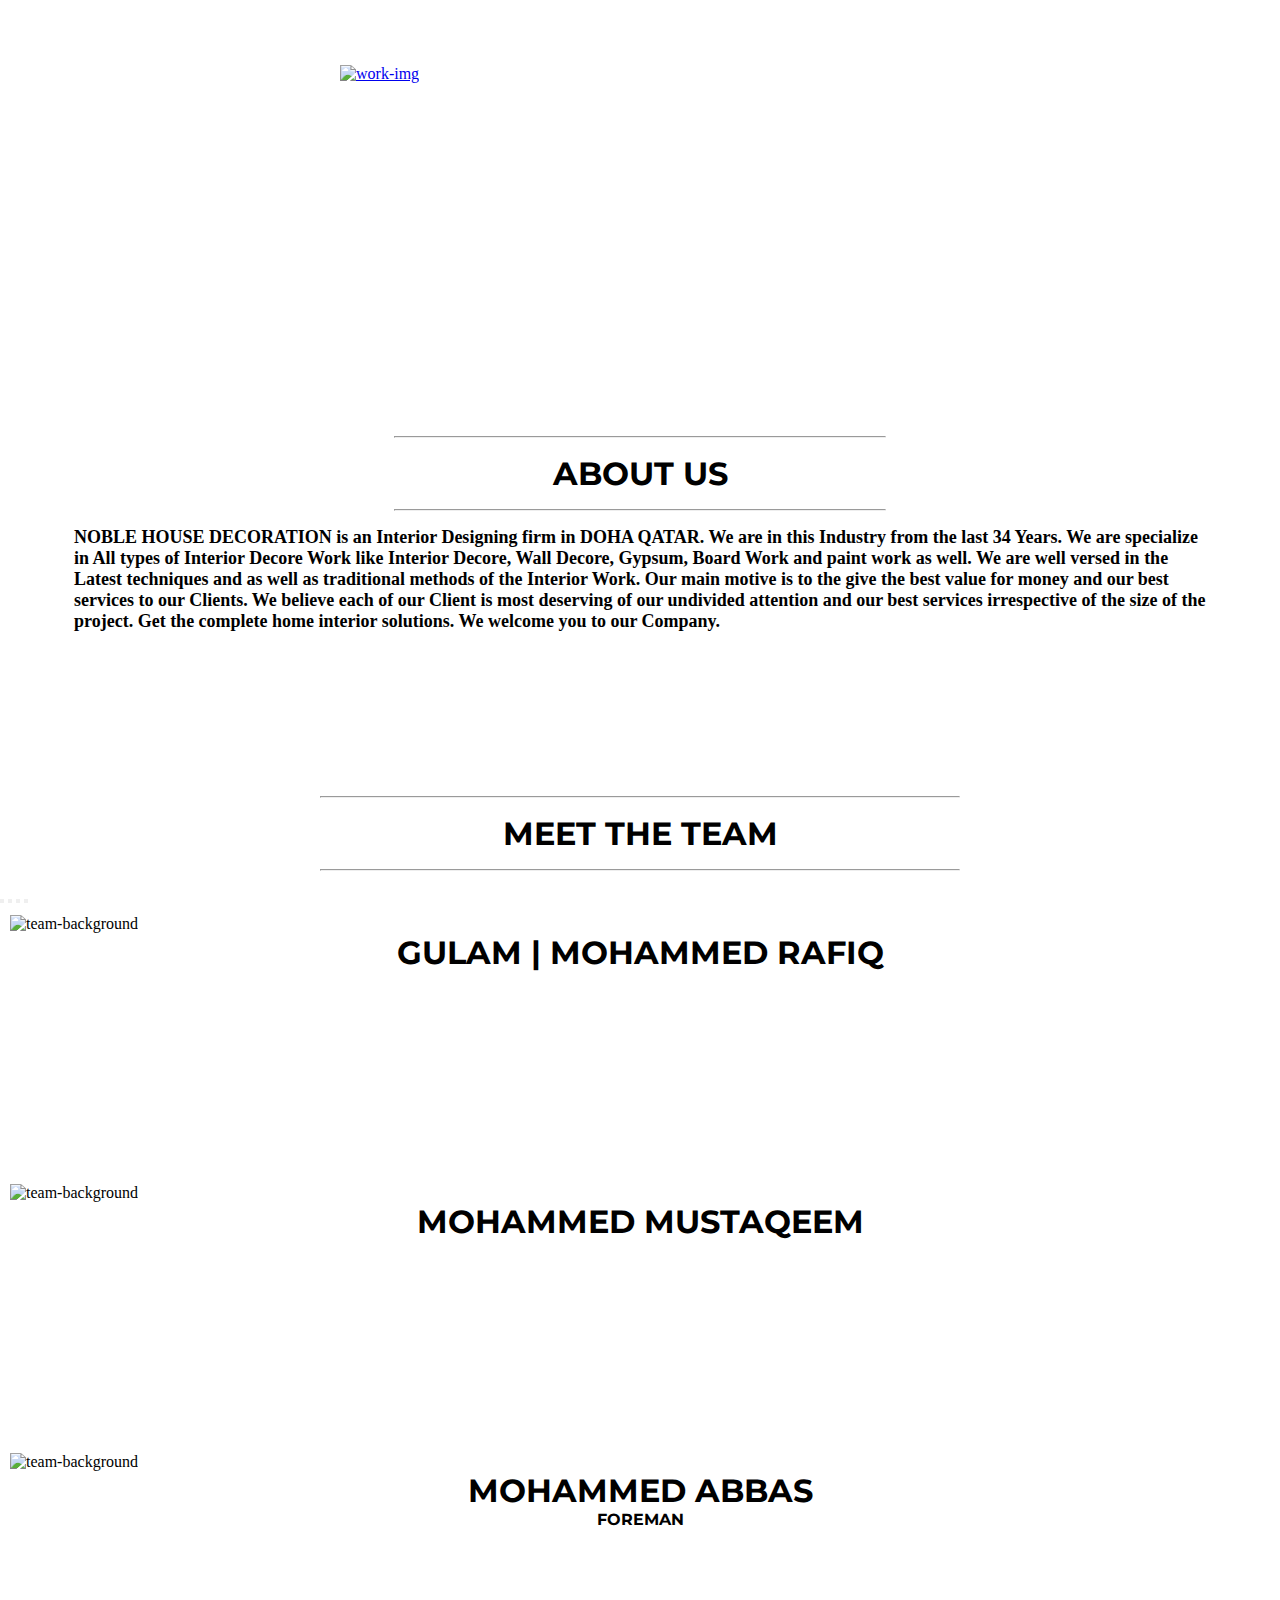
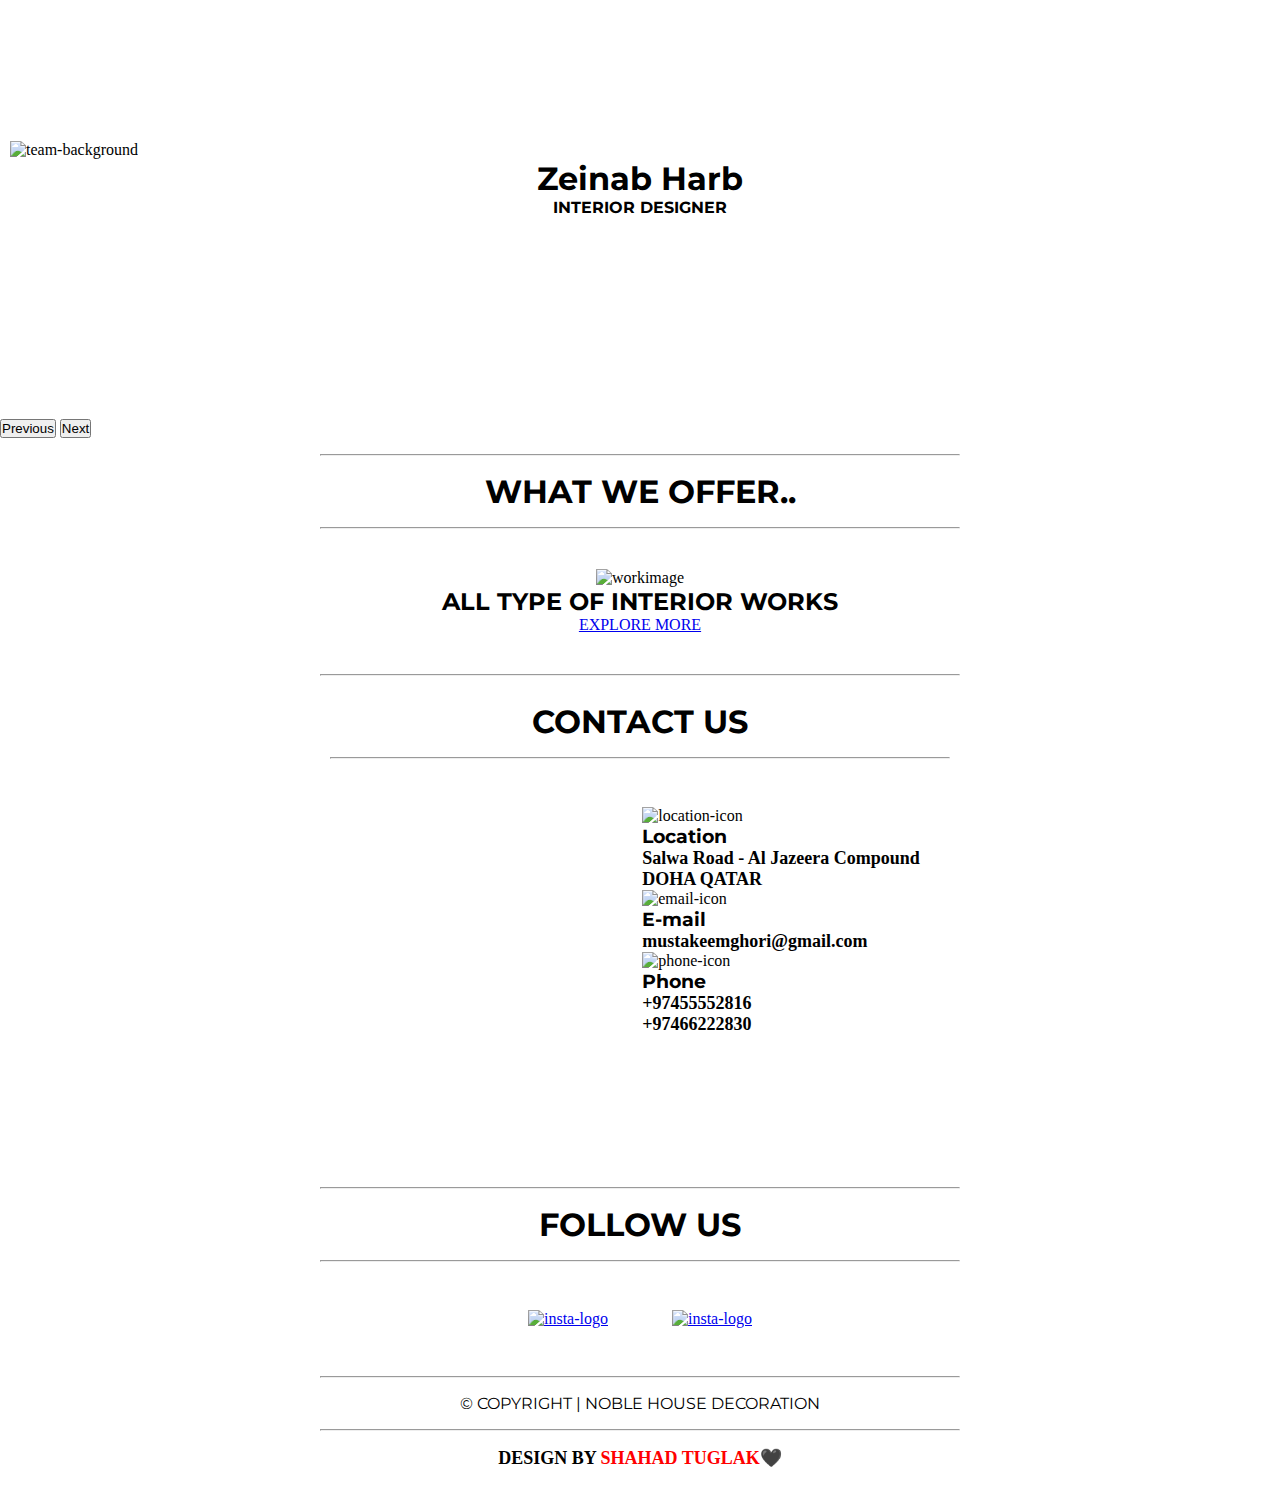
==== commit fce79b90: "update index.html" ====
--- a/index.html
+++ b/index.html
@@ -258,6 +258,7 @@
 
 
 </div>
+<br>
 <br>
 
 
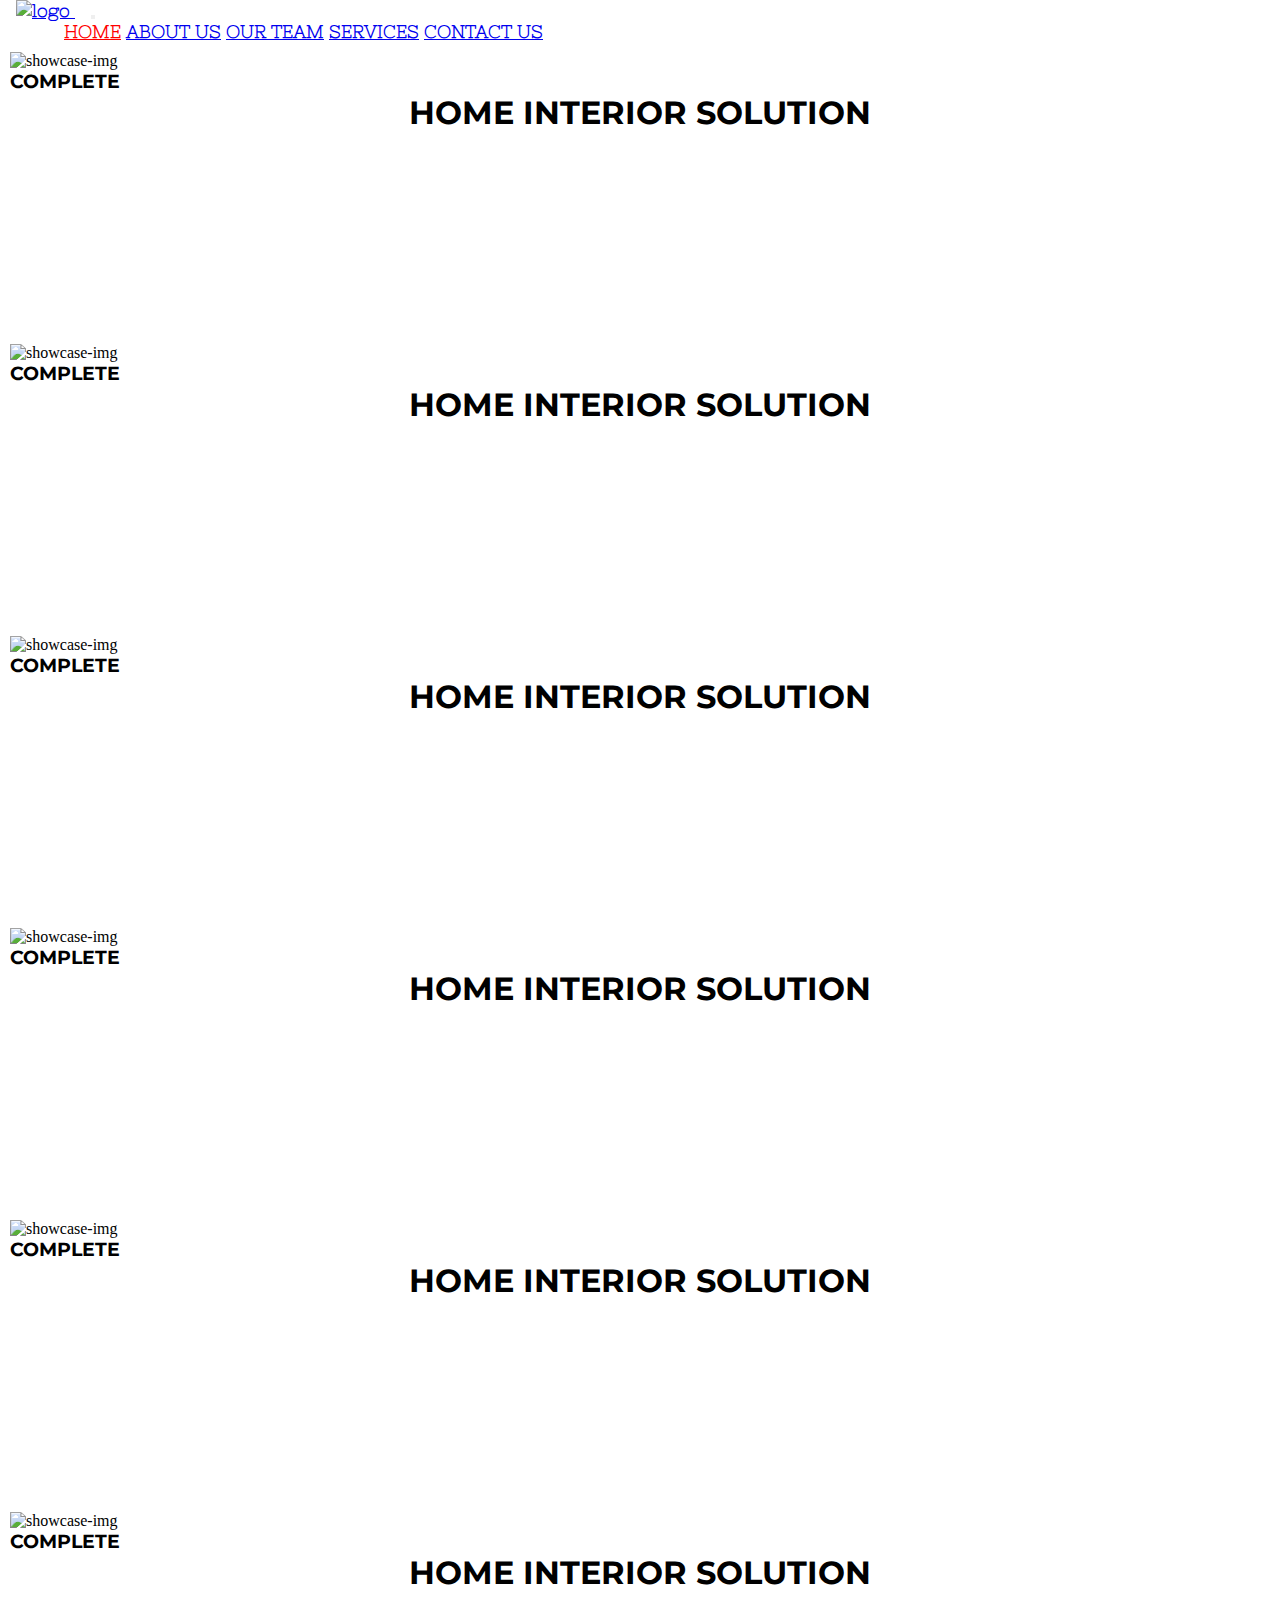
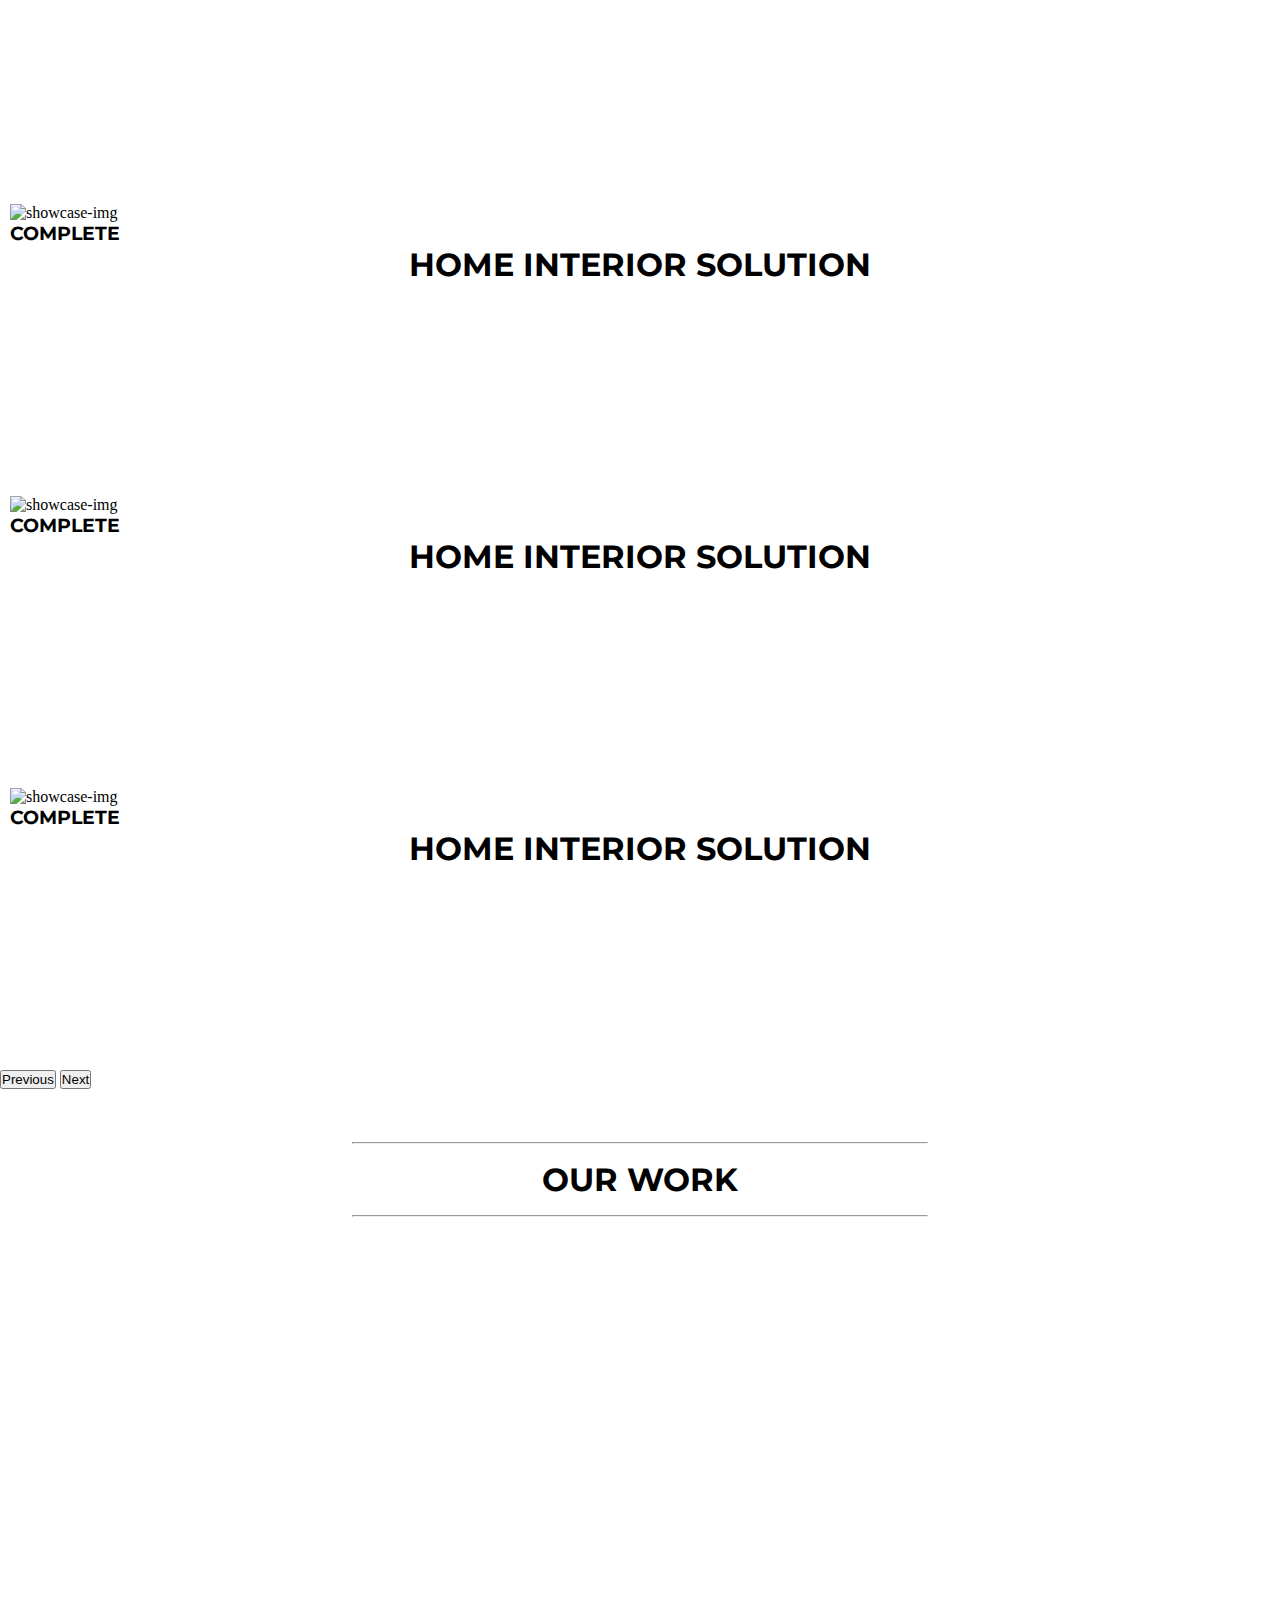
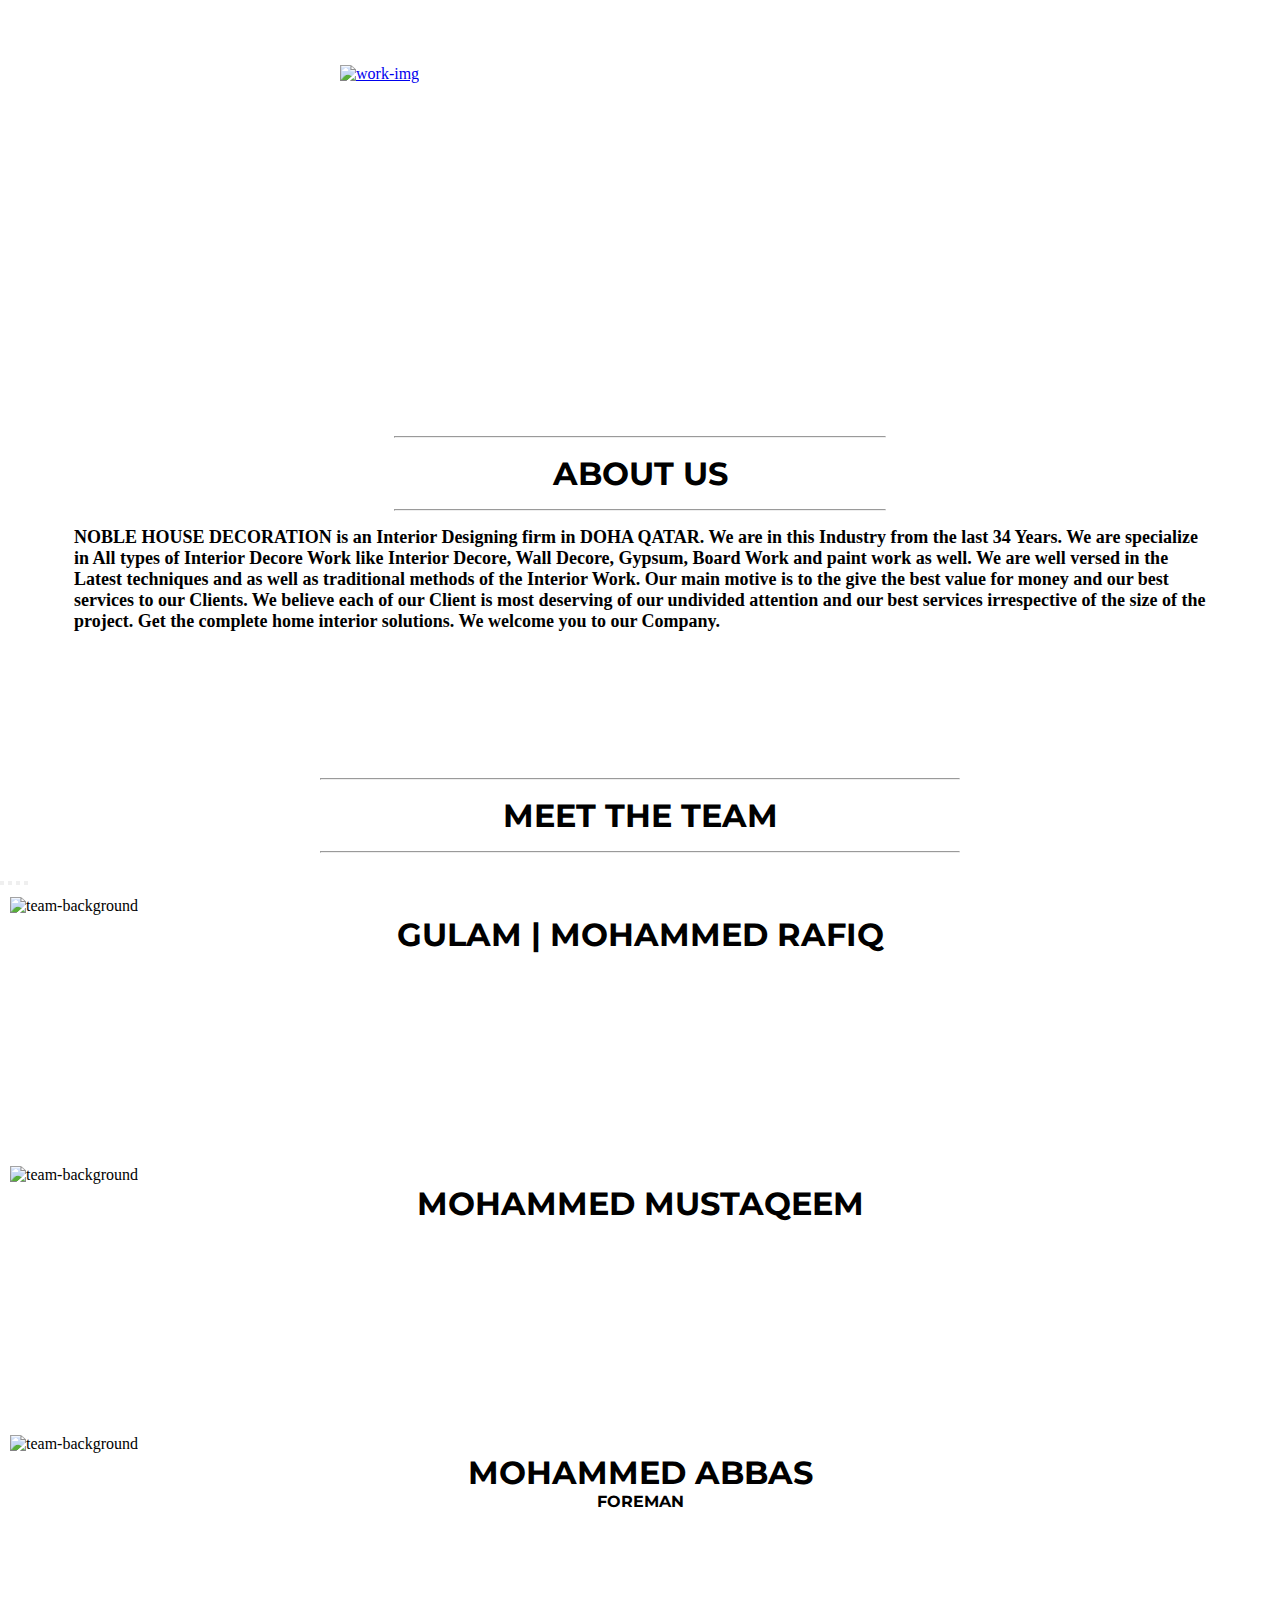
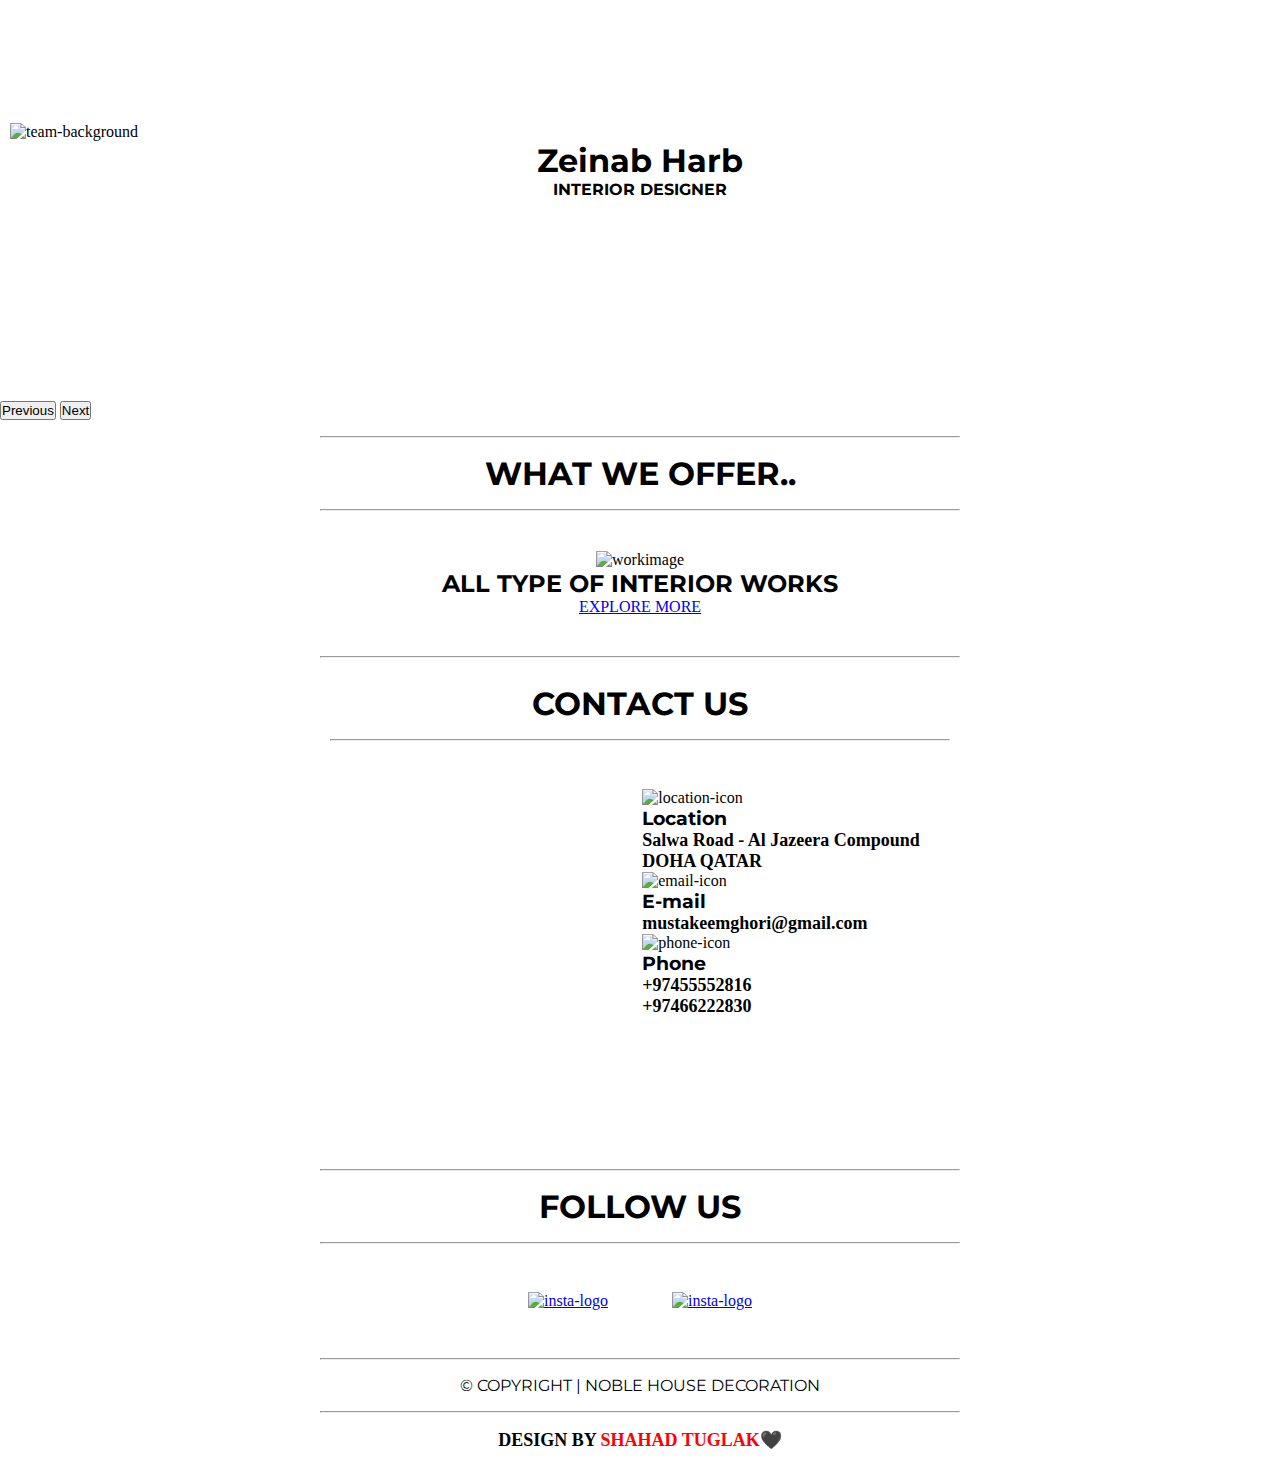
==== commit 97b456b2: "update index.html" ====
--- a/index.html
+++ b/index.html
@@ -258,7 +258,7 @@
 
 
 </div>
-<br>
+
 <br>
 
 
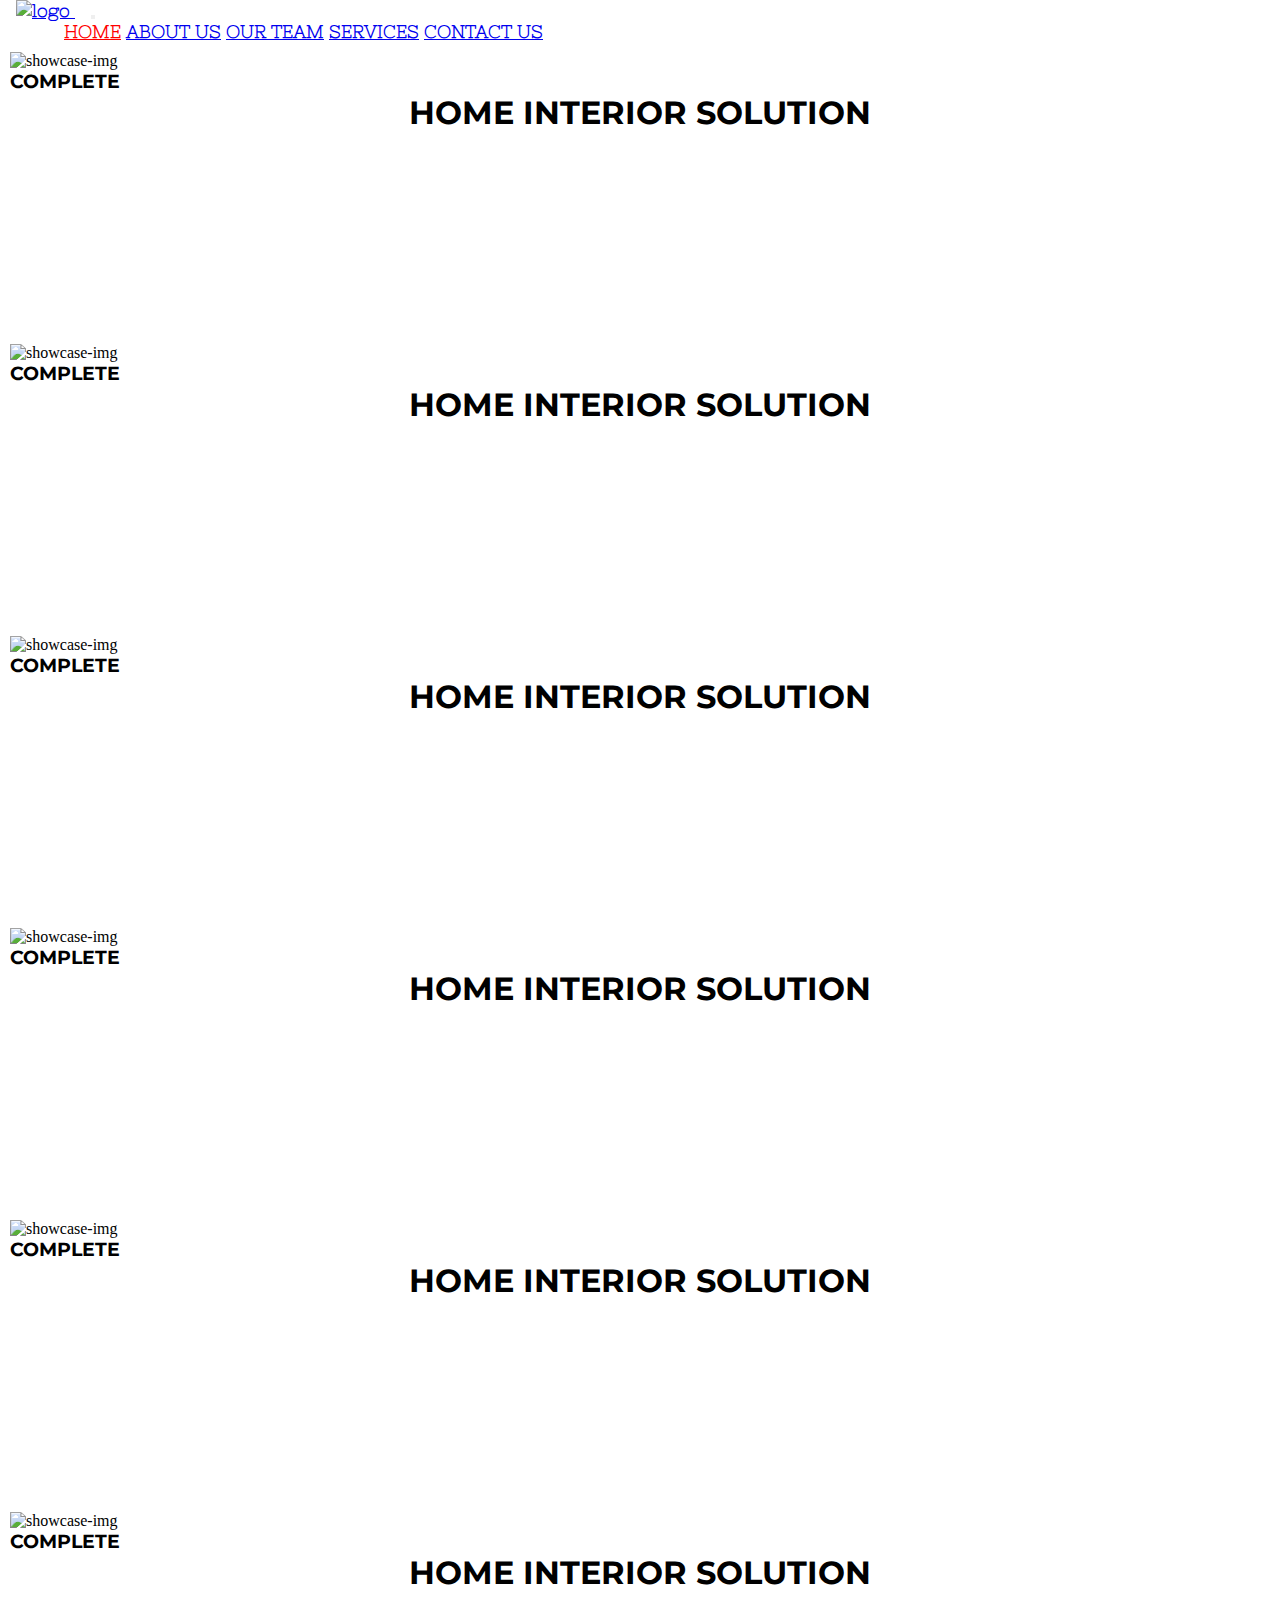
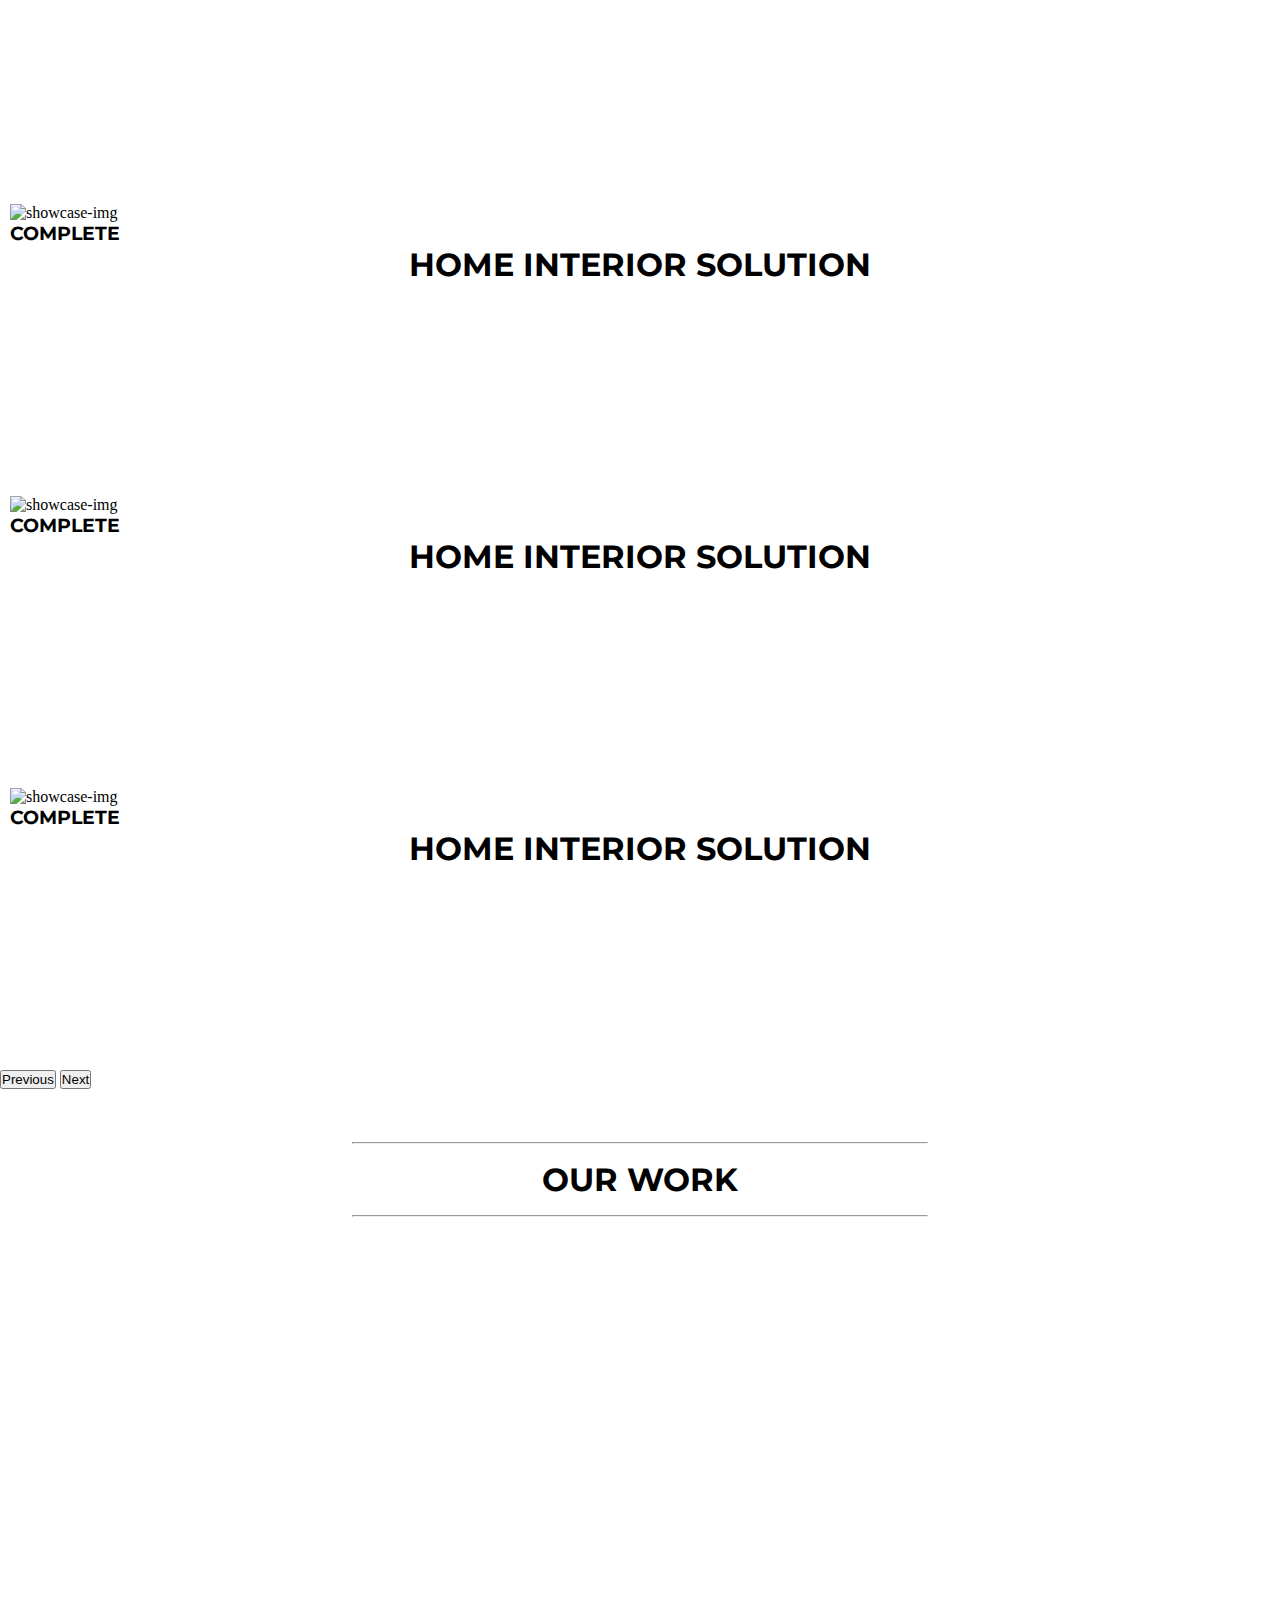
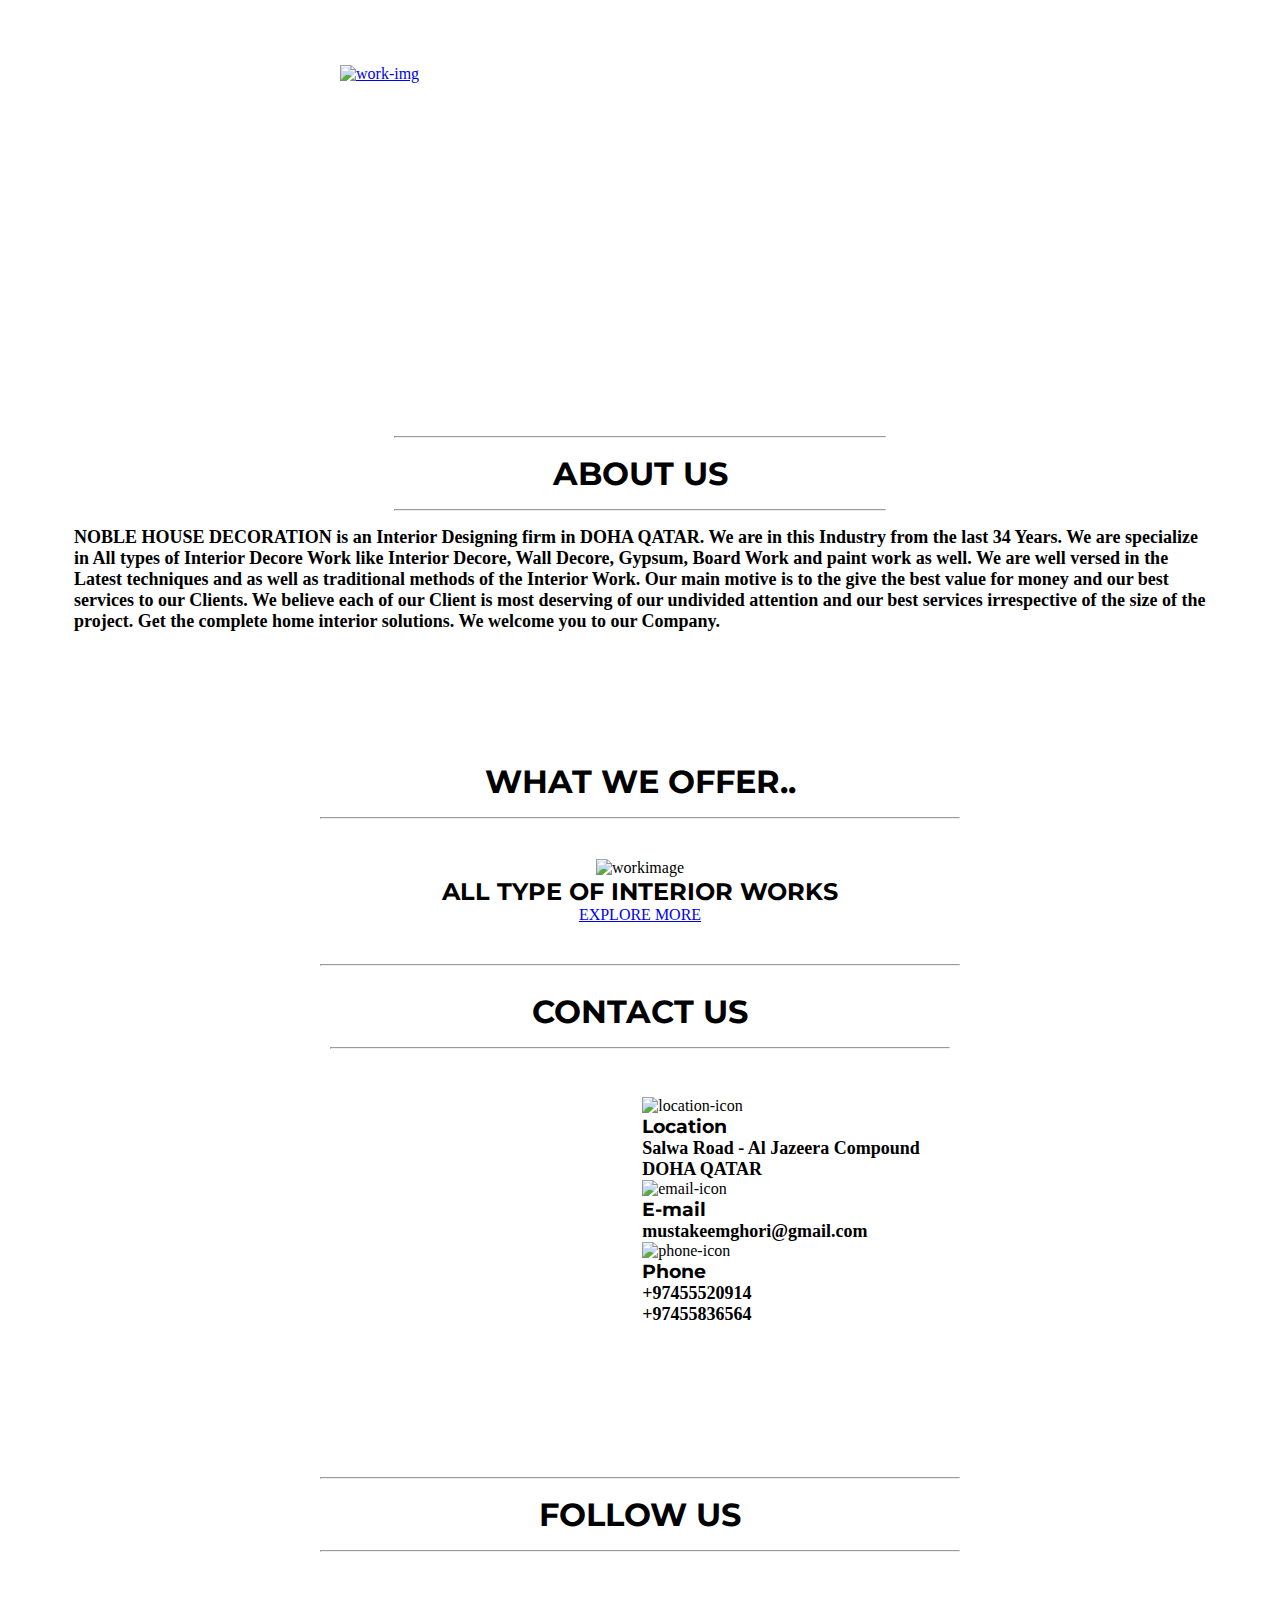
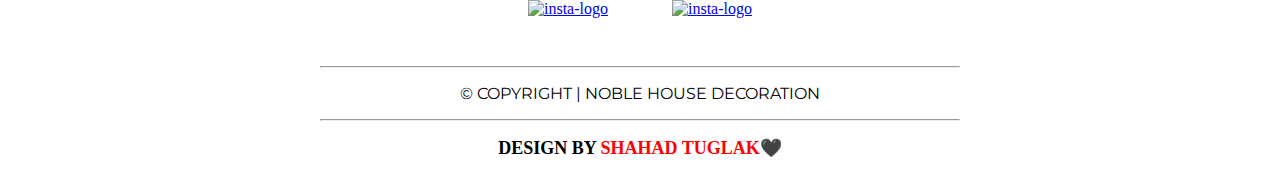
==== commit 9a956c77: "Update index.html" ====
--- a/index.html
+++ b/index.html
@@ -264,7 +264,7 @@
 
 
 <!--Team Section-->
-<section id="team">
+<!--<section id="team">
     <hr>
     <h1>MEET THE TEAM</h1>
     <hr>
@@ -326,6 +326,8 @@
 </section>
 <hr>
 
+--->
+
 <!--Work Section-->
 <h1 id="services">WHAT WE OFFER..</h1>
 <hr>
@@ -375,8 +377,8 @@
 
             <img src="https://img.icons8.com/bubbles/50/000000/phone.png" alt="phone-icon" />
             <h3>Phone</h3>
-            <h6>+97455552816</h6>
-            <h6>+97466222830</h6>
+            <h6>+97455520914</h6>
+            <h6>+97455836564</h6>
 
         </div>
 
@@ -422,4 +424,4 @@
 
 </body>
 
-</html>+</html>
